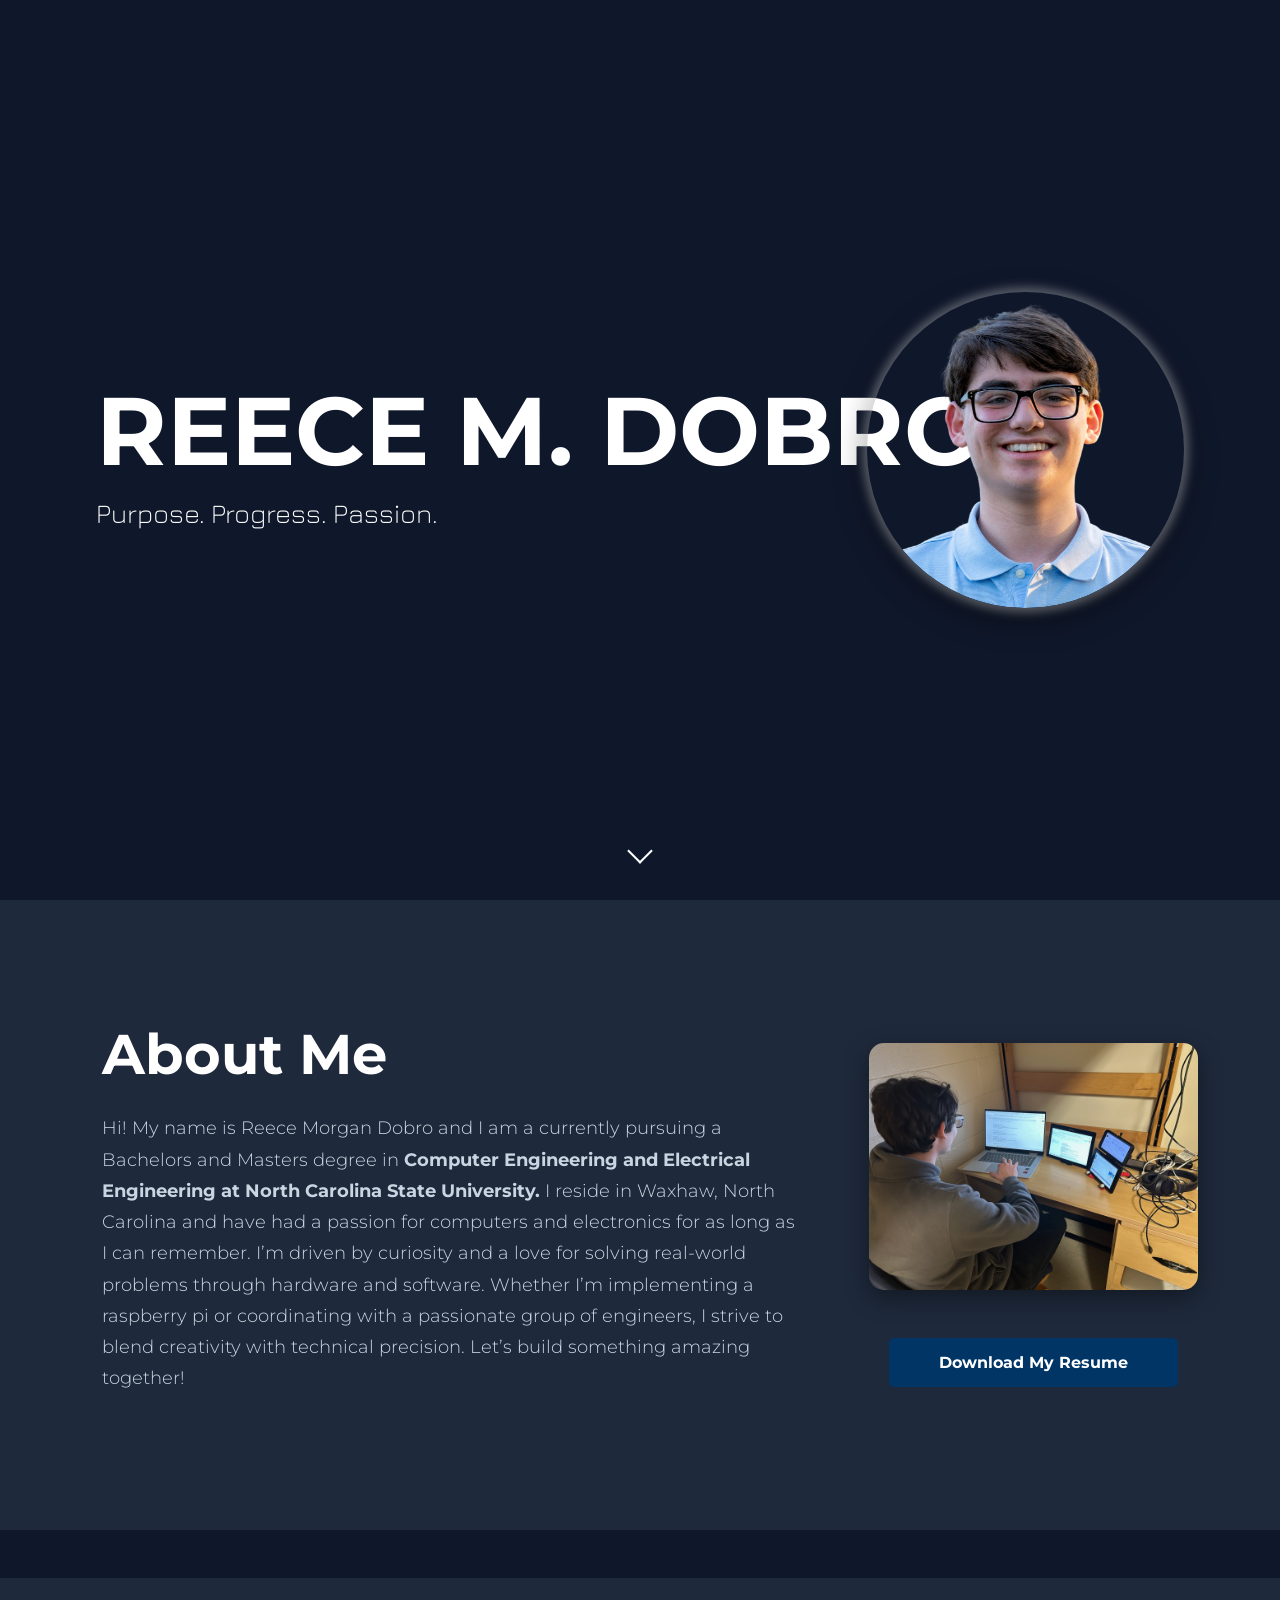
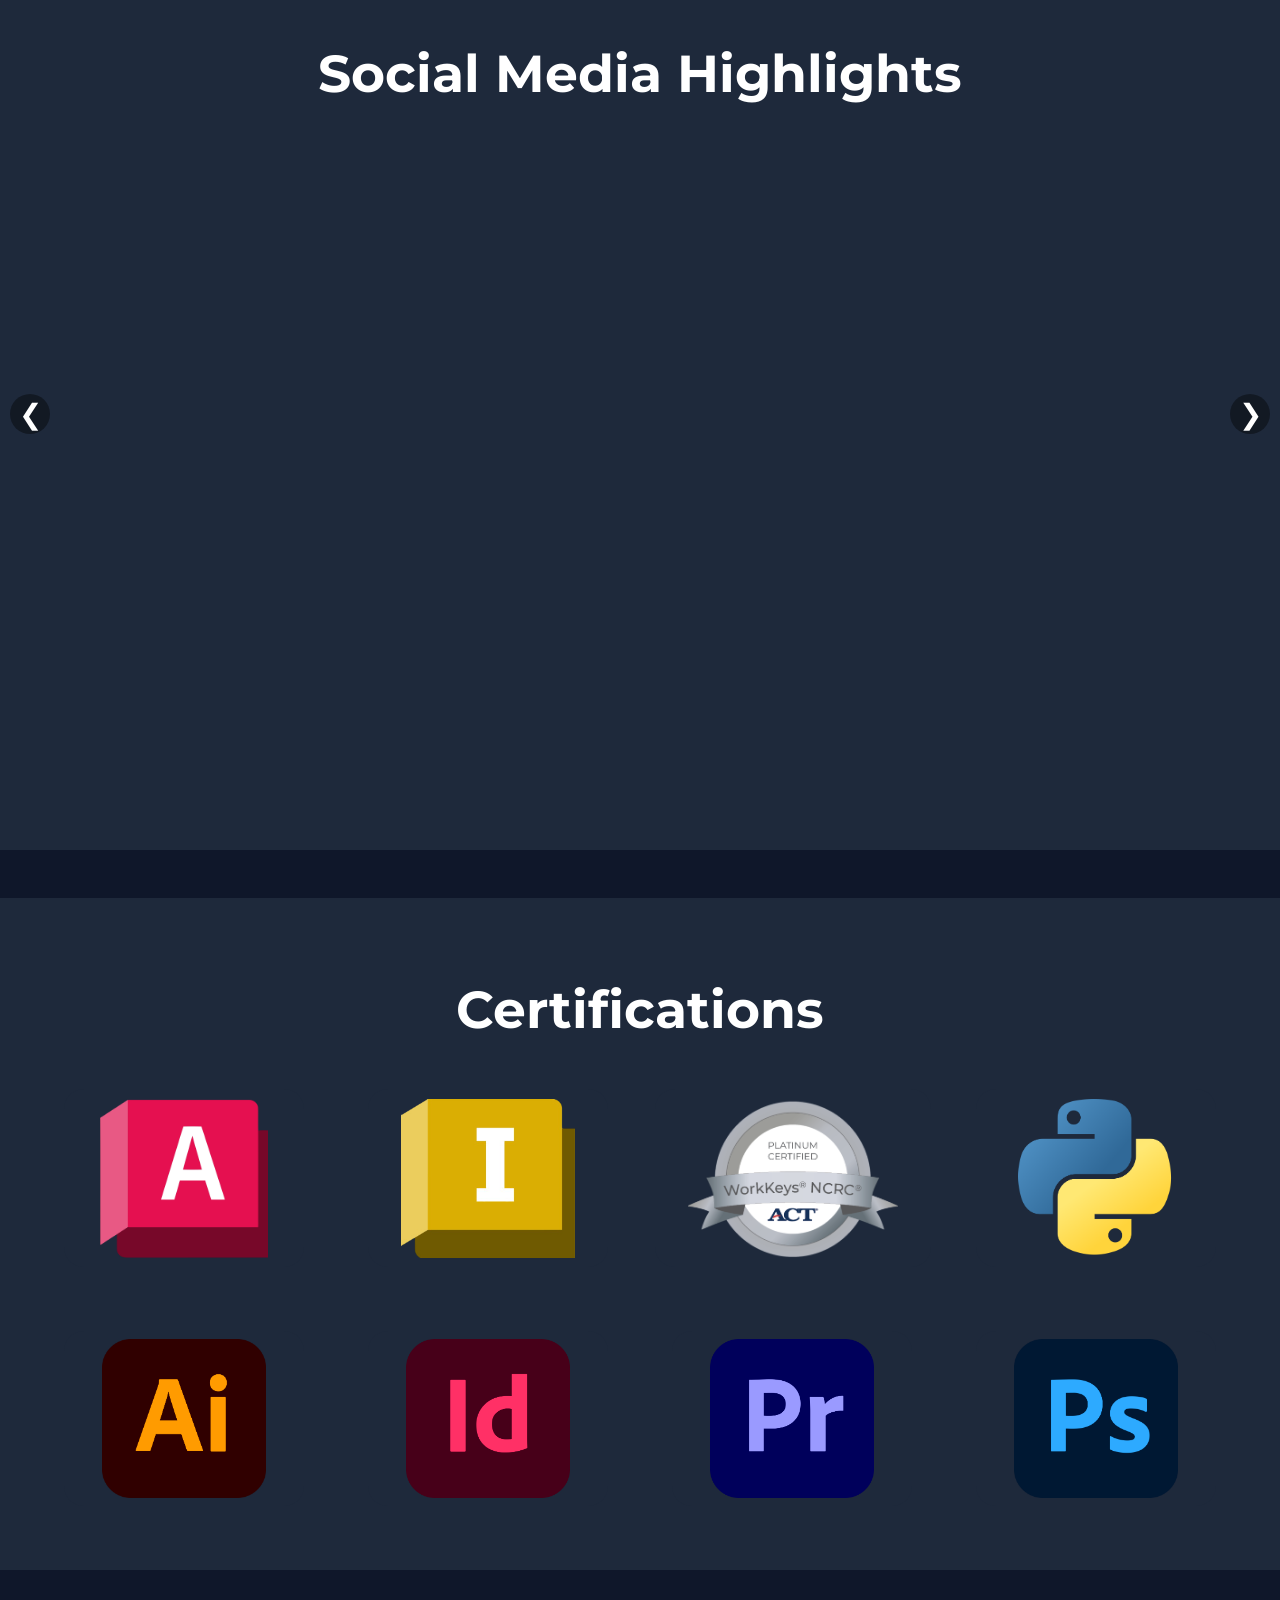
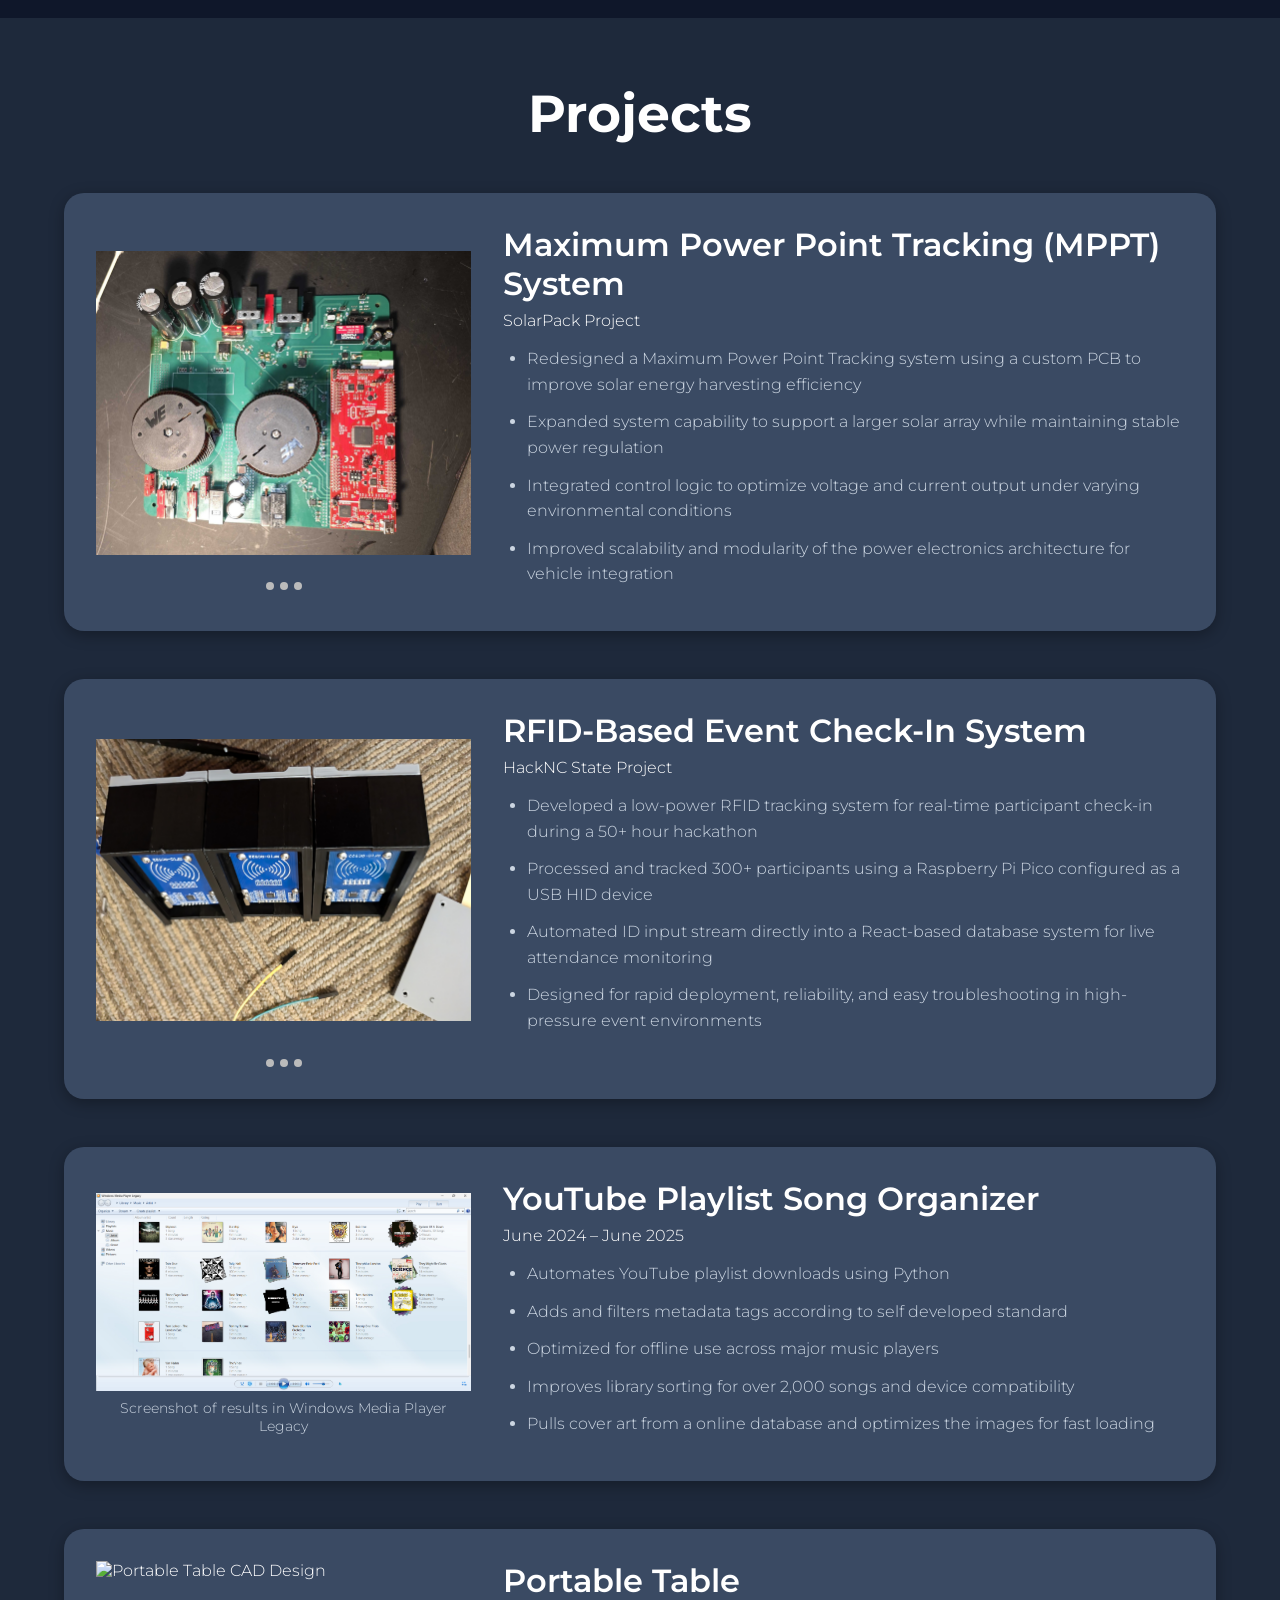
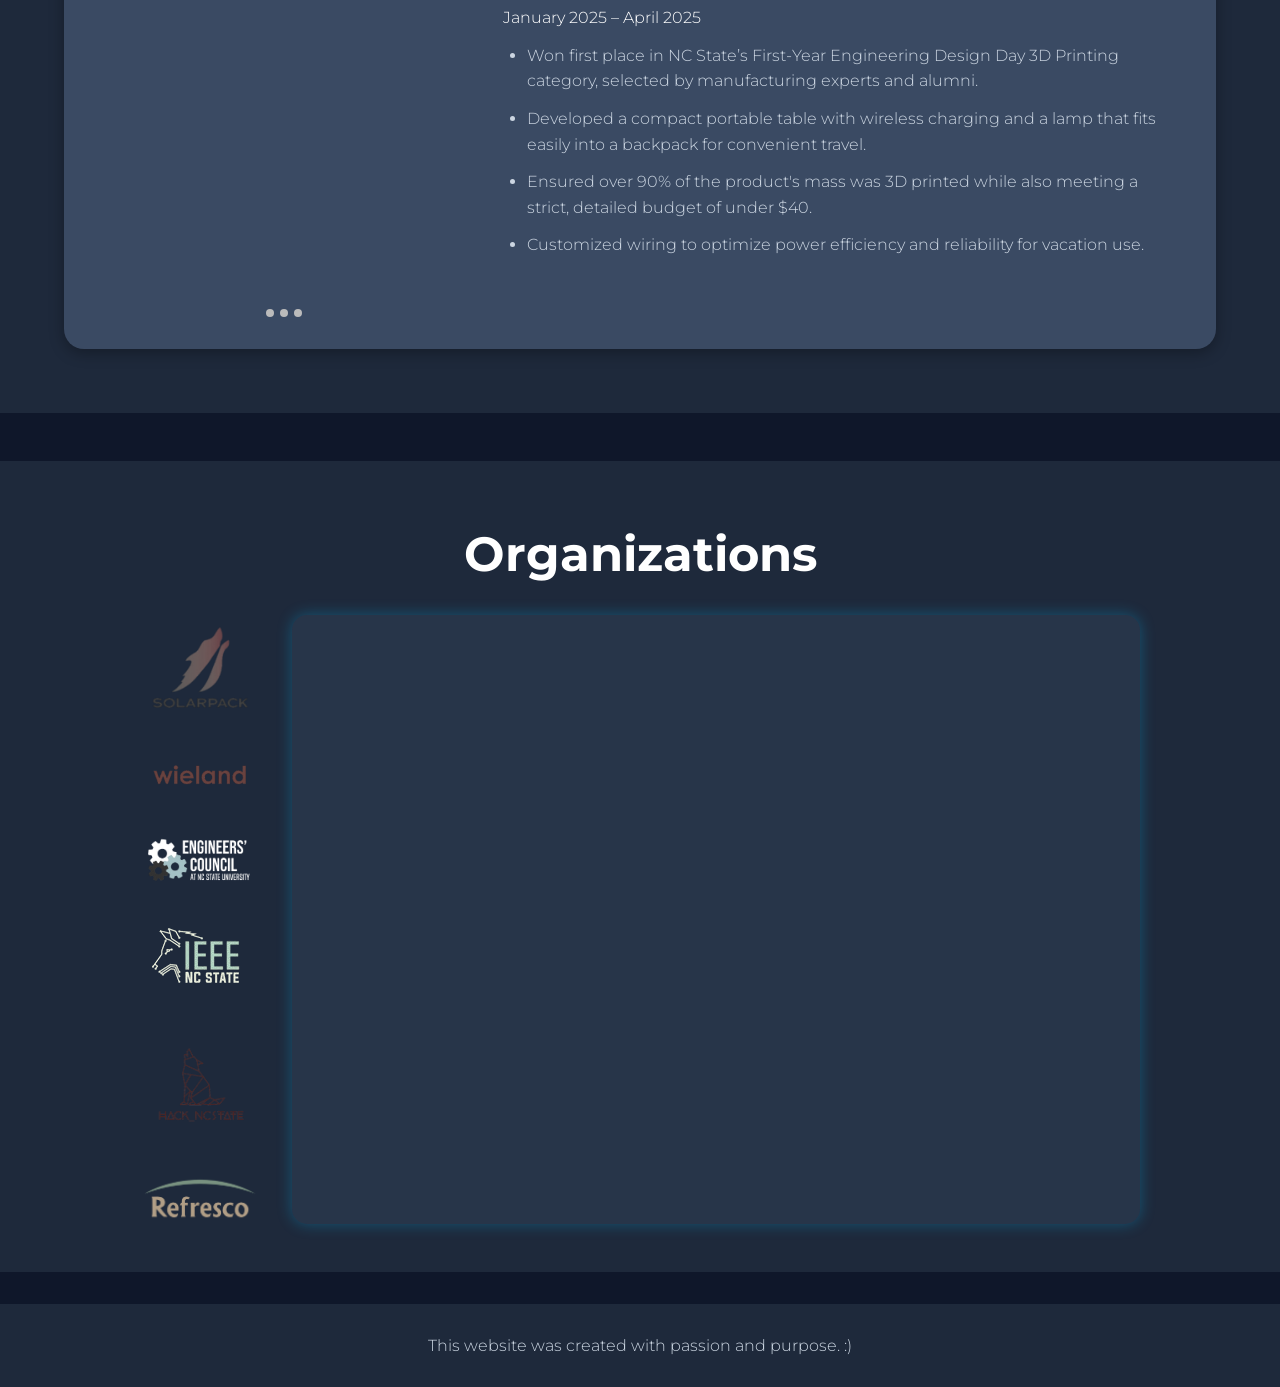
==== index.html @ e2b97d7d "g" ====
<!DOCTYPE html>
<html lang="en">
<head>
  <meta charset="UTF-8" />
  <meta name="viewport" content="width=device-width, initial-scale=1.0"/>
  <title>Reece Dobro</title>
  <link rel="icon" href="images/profile.png" type="image/png">
  <link href="https://fonts.googleapis.com/css2?family=Montserrat:wght@100;300;400;500;600;700&family=Jura:wght@100;300;400&display=swap" rel="stylesheet">  <link rel="stylesheet" href="style.css"> </head>
<body>

  <main>
    <section class="hero">
      <div class="hero-text">
        <h1>REECE M. DOBRO</h1>
        <p>Purpose. Progress. Passion.</p>
      </div>
      <div class="hero-image">
        <img  src="images/profile.png" alt="Reece M. Dobro - Professional Profile Picture" />
      </div>
	  <div class="scroll-indicator">
		<div class="arrow"></div>
	  </div>
    </section>

    <section class="about-me" id="about">
      <div class="about-me-text">
        <h2>About Me</h2>
        <p>Hi! My name is Reece Morgan Dobro and I am a currently pursuing a Bachelors and Masters degree in <strong>Computer Engineering and Electrical Engineering at North Carolina State University.</strong>  I reside in Waxhaw, North Carolina and have had a passion for computers and electronics for as long as I can remember. I’m driven by curiosity and a love for solving real-world problems through hardware and software. Whether I’m implementing a raspberry pi or coordinating with a passionate group of engineers, I strive to blend creativity with technical precision. Let’s build something amazing together! </p>
        </div>
      <div class="about-me-image">
        <img src="images/about-me.jpg" alt="Reece M. Dobro - About Me Image" class="fade-in-on-scroll">
		<div class="resume-download">
			<a href="resume.pdf"  download target="_blank" rel="noopener noreferrer" download>Download My Resume</a>  
		</div>
      </div>
    </section>
	
	
	<section class="social-slideshow">
	  <h2 class="central-heading-major">Social Media Highlights</h2>
	  
	 <div class="social-slide fade">
		<iframe src="https://www.linkedin.com/embed/feed/update/urn:li:share:7463961413191954432" height="645" width="504" frameborder="0" allowfullscreen="" title="Embedded post"></iframe>	  
	</div>

	  <div class="social-slide fade">
		<iframe src="https://www.linkedin.com/embed/feed/update/urn:li:share:7353160917502599170?collapsed=1" height="645" width="504" frameborder="0" allowfullscreen="" title="Embedded post"></iframe>	  
	</div>

	  <div class="social-slide fade">
		<div class="instagram-wrapper">
			<blockquote class="instagram-media" data-instgrm-permalink="https://www.instagram.com/p/CywC0nsKc8z/?utm_source=ig_embed&amp;utm_campaign=loading" data-instgrm-version="14" style=" background:#FFF; border:0; border-radius:3px; box-shadow:0 0 1px 0 rgba(0,0,0,0.5),0 1px 10px 0 rgba(0,0,0,0.15); margin: 1px; max-width:540px; min-width:326px; padding:0; width:99.375%; width:-webkit-calc(100% - 2px); width:calc(100% - 2px);"><div style="padding:16px;"> <a href="https://www.instagram.com/p/CywC0nsKc8z/?utm_source=ig_embed&amp;utm_campaign=loading" style=" background:#FFFFFF; line-height:0; padding:0 0; text-align:center; text-decoration:none; width:100%;" target="_blank"> <div style=" display: flex; flex-direction: row; align-items: center;"> <div style="background-color: #F4F4F4; border-radius: 50%; flex-grow: 0; height: 40px; margin-right: 14px; width: 40px;"></div> <div style="display: flex; flex-direction: column; flex-grow: 1; justify-content: center;"> <div style=" background-color: #F4F4F4; border-radius: 4px; flex-grow: 0; height: 14px; margin-bottom: 6px; width: 100px;"></div> <div style=" background-color: #F4F4F4; border-radius: 4px; flex-grow: 0; height: 14px; width: 60px;"></div></div></div><div style="padding: 19% 0;"></div> <div style="display:block; height:50px; margin:0 auto 12px; width:50px;"><svg width="50px" height="50px" viewBox="0 0 60 60" version="1.1" xmlns="https://www.w3.org/2000/svg" xmlns:xlink="https://www.w3.org/1999/xlink"><g stroke="none" stroke-width="1" fill="none" fill-rule="evenodd"><g transform="translate(-511.000000, -20.000000)" fill="#000000"><g><path d="M556.869,30.41 C554.814,30.41 553.148,32.076 553.148,34.131 C553.148,36.186 554.814,37.852 556.869,37.852 C558.924,37.852 560.59,36.186 560.59,34.131 C560.59,32.076 558.924,30.41 556.869,30.41 M541,60.657 C535.114,60.657 530.342,55.887 530.342,50 C530.342,44.114 535.114,39.342 541,39.342 C546.887,39.342 551.658,44.114 551.658,50 C551.658,55.887 546.887,60.657 541,60.657 M541,33.886 C532.1,33.886 524.886,41.1 524.886,50 C524.886,58.899 532.1,66.113 541,66.113 C549.9,66.113 557.115,58.899 557.115,50 C557.115,41.1 549.9,33.886 541,33.886 M565.378,62.101 C565.244,65.022 564.756,66.606 564.346,67.663 C563.803,69.06 563.154,70.057 562.106,71.106 C561.058,72.155 560.06,72.803 558.662,73.347 C557.607,73.757 556.021,74.244 553.102,74.378 C549.944,74.521 548.997,74.552 541,74.552 C533.003,74.552 532.056,74.521 528.898,74.378 C525.979,74.244 524.393,73.757 523.338,73.347 C521.94,72.803 520.942,72.155 519.894,71.106 C518.846,70.057 518.197,69.06 517.654,67.663 C517.244,66.606 516.755,65.022 516.623,62.101 C516.479,58.943 516.448,57.996 516.448,50 C516.448,42.003 516.479,41.056 516.623,37.899 C516.755,34.978 517.244,33.391 517.654,32.338 C518.197,30.938 518.846,29.942 519.894,28.894 C520.942,27.846 521.94,27.196 523.338,26.654 C524.393,26.244 525.979,25.756 528.898,25.623 C532.057,25.479 533.004,25.448 541,25.448 C548.997,25.448 549.943,25.479 553.102,25.623 C556.021,25.756 557.607,26.244 558.662,26.654 C560.06,27.196 561.058,27.846 562.106,28.894 C563.154,29.942 563.803,30.938 564.346,32.338 C564.756,33.391 565.244,34.978 565.378,37.899 C565.522,41.056 565.552,42.003 565.552,50 C565.552,57.996 565.522,58.943 565.378,62.101 M570.82,37.631 C570.674,34.438 570.167,32.258 569.425,30.349 C568.659,28.377 567.633,26.702 565.965,25.035 C564.297,23.368 562.623,22.342 560.652,21.575 C558.743,20.834 556.562,20.326 553.369,20.18 C550.169,20.033 549.148,20 541,20 C532.853,20 531.831,20.033 528.631,20.18 C525.438,20.326 523.257,20.834 521.349,21.575 C519.376,22.342 517.703,23.368 516.035,25.035 C514.368,26.702 513.342,28.377 512.574,30.349 C511.834,32.258 511.326,34.438 511.181,37.631 C511.035,40.831 511,41.851 511,50 C511,58.147 511.035,59.17 511.181,62.369 C511.326,65.562 511.834,67.743 512.574,69.651 C513.342,71.625 514.368,73.296 516.035,74.965 C517.703,76.634 519.376,77.658 521.349,78.425 C523.257,79.167 525.438,79.673 528.631,79.82 C531.831,79.965 532.853,80.001 541,80.001 C549.148,80.001 550.169,79.965 553.369,79.82 C556.562,79.673 558.743,79.167 560.652,78.425 C562.623,77.658 564.297,76.634 565.965,74.965 C567.633,73.296 568.659,71.625 569.425,69.651 C570.167,67.743 570.674,65.562 570.82,62.369 C570.966,59.17 571,58.147 571,50 C571,41.851 570.966,40.831 570.82,37.631"></path></g></g></g></svg></div><div style="padding-top: 8px;"> <div style=" color:#3897f0; font-family:Arial,sans-serif; font-size:14px; font-style:normal; font-weight:550; line-height:18px;">View this post on Instagram</div></div><div style="padding: 12.5% 0;"></div> <div style="display: flex; flex-direction: row; margin-bottom: 14px; align-items: center;"><div> <div style="background-color: #F4F4F4; border-radius: 50%; height: 12.5px; width: 12.5px; transform: translateX(0px) translateY(7px);"></div> <div style="background-color: #F4F4F4; height: 12.5px; transform: rotate(-45deg) translateX(3px) translateY(1px); width: 12.5px; flex-grow: 0; margin-right: 14px; margin-left: 2px;"></div> <div style="background-color: #F4F4F4; border-radius: 50%; height: 12.5px; width: 12.5px; transform: translateX(9px) translateY(-18px);"></div></div><div style="margin-left: 8px;"> <div style=" background-color: #F4F4F4; border-radius: 50%; flex-grow: 0; height: 20px; width: 20px;"></div> <div style=" width: 0; height: 0; border-top: 2px solid transparent; border-left: 6px solid #f4f4f4; border-bottom: 2px solid transparent; transform: translateX(16px) translateY(-4px) rotate(30deg)"></div></div><div style="margin-left: auto;"> <div style=" width: 0px; border-top: 8px solid #F4F4F4; border-right: 8px solid transparent; transform: translateY(16px);"></div> <div style=" background-color: #F4F4F4; flex-grow: 0; height: 12px; width: 16px; transform: translateY(-4px);"></div> <div style=" width: 0; height: 0; border-top: 8px solid #F4F4F4; border-left: 8px solid transparent; transform: translateY(-4px) translateX(8px);"></div></div></div> <div style="display: flex; flex-direction: column; flex-grow: 1; justify-content: center; margin-bottom: 24px;"> <div style=" background-color: #F4F4F4; border-radius: 4px; flex-grow: 0; height: 14px; margin-bottom: 6px; width: 224px;"></div> <div style=" background-color: #F4F4F4; border-radius: 4px; flex-grow: 0; height: 14px; width: 144px;"></div></div></a><p style=" color:#c9c8cd; font-family:Arial,sans-serif; font-size:14px; line-height:17px; margin-bottom:0; margin-top:8px; overflow:hidden; padding:8px 0 7px; text-align:center; text-overflow:ellipsis; white-space:nowrap;"><a href="https://www.instagram.com/p/CywC0nsKc8z/?utm_source=ig_embed&amp;utm_campaign=loading" style=" color:#c9c8cd; font-family:Arial,sans-serif; font-size:14px; font-style:normal; font-weight:normal; line-height:17px; text-decoration:none;" target="_blank">A post shared by Marvin Ridge High School (@marvinridgehsnc)</a></p></div></blockquote>
			<script async src="//www.instagram.com/embed.js"></script>	
		</div>
	</div>

	  <div class="social-slide fade">
		<iframe src="https://www.facebook.com/plugins/post.php?href=https%3A%2F%2Fwww.facebook.com%2Fucpscareerready%2Fposts%2Fpfbid02ZGpMa6g8NK2LsJiwZWteMhdTRPNmSC2hoQUy2keLkjN61eJhUpCdzyEMQrjCyR2ql&show_text=false&width=500" width="500" height="374" style="border:none;overflow:hidden" scrolling="no" frameborder="0" allowfullscreen="true" allow="autoplay; clipboard-write; encrypted-media; picture-in-picture; web-share"></iframe>
	  </div>

	  <!-- Arrows -->
	  <button class="prev" onclick="changeSocialSlide(-1)">&#10094;</button>
	  <button class="next" onclick="changeSocialSlide(1)">&#10095;</button>

	  <!-- Dots for navigation -->
	  <div class="social-dots-container">
		<span class="dot" onclick="currentSocialSlide(1)"></span>
		<span class="dot" onclick="currentSocialSlide(2)"></span>
		<span class="dot" onclick="currentSocialSlide(3)"></span>
		<span class="dot" onclick="currentSocialSlide(4)"></span>
	  </div>
	</section>


	<section class="certs">
	<h2 class="central-heading">Certifications</h2>
	  <div class="cert-grid-container">
		<div class="cert-grid-item">
		  <img src="images/icon_1.png" alt="Project 1">
		  <div class="cert-overlay">
			<h3>Autodesk AutoCAD</h3>
			<p> Certified in AutoCAD in 2022 by Certiport.</p>
		  </div>
		</div>
		<div class="cert-grid-item">
		  <img src="images/icon_2.png" alt="Project 2">
		  <div class="cert-overlay">
			<h3>Autodesk Inventor</h3>
			<p>Certified in Autodesk Inventor in 2023 by Certiport.</p>
		  </div>
		</div>
		<div class="cert-grid-item">
		  <img src="images/icon_3.png" alt="Project 3">
			<div class="cert-overlay">
			<h3>ACT WorkKeys </h3>
			<p>Received the highest possible score on the ACT WorkKeys, an assessment measuring key skills for workplace success.</p>
		  </div>
		</div>
		<div class="cert-grid-item">
		  <img src="images/icon_4.png" alt="Project 4">
		  <div class="cert-overlay">
			<h3>Python MTA</h3>
			<p>Certified in Python through the Microsoft Technology Associate (MTA) program in 2022.</p>
		  </div>
		</div>
		<div class="cert-grid-item">
		  <img src="images/icon_5.png" alt="Project 5">
		  <div class="cert-overlay">
			<h3>Adobe Illustrator</h3>
			<p>Certified by Certiport in 2021.</p>
		  </div>
		</div>
		<div class="cert-grid-item">
		  <img src="images/icon_6.png" alt="Project 6">
		  <div class="cert-overlay">
			<h3>Adobe InDesign</h3>
			<p>Certified by Certiport in 2021.</p>
		  </div>
		</div>
		<div class="cert-grid-item">
		  <img src="images/icon_7.png" alt="Project 7">
		  <div class="cert-overlay">
			<h3>Adobe Photoshop</h3>
			<p>Certified by Certiport in 2022.</p>
		  </div>
		</div>
		<div class="cert-grid-item">
		  <img src="images/icon_8.png" alt="Project 8">
		  <div class="cert-overlay">
		    <h3>Adobe Premiere Pro</h3>
		    <p>Certified by Certiport in 2023.</p>
		   </div>
		  </div>
		</div>
	</section>
	<section class="projects" id="projects">
	  <h2 class="central-heading-major">Projects</h2>
	  <div class="project-card">
		  <div class="slideshow-wrapper">
		  <div class="slideshow-container mppt-slides">
			<div class="slide fade">
			  <img src="images/mppt1.jpg" alt="MPPT PCB Design">
			</div>
			<div class="slide fade">
			  <img src="images/mppt2.jpg" alt="MPPT Testing Setup">
			</div>
			<div class="slide fade">
			  <img src="images/mppt3.png" alt="Solar Array Integration">
			</div>
		  </div>

		  <div class="dots-container">
			<span class="dot mppt-dot" onclick="currentMPPTSlide(1)"></span>
			<span class="dot mppt-dot" onclick="currentMPPTSlide(2)"></span>
			<span class="dot mppt-dot" onclick="currentMPPTSlide(3)"></span>
		  </div>
		</div>

		  <div class="project-details">
			<h3 class="project-title">Maximum Power Point Tracking (MPPT) System</h3>
			<p class="project-date-range">SolarPack Project</p>

			<ul>
			  <li>Redesigned a Maximum Power Point Tracking system using a custom PCB to improve solar energy harvesting efficiency</li>
			  <li>Expanded system capability to support a larger solar array while maintaining stable power regulation</li>
			  <li>Integrated control logic to optimize voltage and current output under varying environmental conditions</li>
			  <li>Improved scalability and modularity of the power electronics architecture for vehicle integration</li>
			</ul>
		  </div>
		</div>
		<div class="project-card">
		 <div class="slideshow-wrapper">
		  <div class="slideshow-container rfid-slides">
			<div class="slide fade">
			  <img src="images/rfid1.png" alt="RFID System Hardware">
			</div>
			<div class="slide fade">
			  <img src="images/rfid2.png" alt="Raspberry Pi Pico Setup">
			</div>
			<div class="slide fade">
			  <img src="images/rfid3.png" alt="Scematic">
			</div>
		  </div>

		  <div class="dots-container">
			<span class="dot rfid-dot" onclick="currentRFIDSlide(1)"></span>
			<span class="dot rfid-dot" onclick="currentRFIDSlide(2)"></span>
			<span class="dot rfid-dot" onclick="currentRFIDSlide(3)"></span>
		  </div>
		</div>

  <div class="project-details">
    <h3 class="project-title">RFID-Based Event Check-In System</h3>
    <p class="project-date-range">HackNC State Project</p>

    <ul>
      <li>Developed a low-power RFID tracking system for real-time participant check-in during a 50+ hour hackathon</li>
      <li>Processed and tracked 300+ participants using a Raspberry Pi Pico configured as a USB HID device</li>
      <li>Automated ID input stream directly into a React-based database system for live attendance monitoring</li>
      <li>Designed for rapid deployment, reliability, and easy troubleshooting in high-pressure event environments</li>
    </ul>
  </div>
</div>
	  <div class="project-card">

		<div class="slideshow-wrapper">
		  <div class="slide2">
		  <img src="images/Music_project.png" alt="Offline Playlist Downloader" />
		  <p class="project-caption">Screenshot of results in Windows Media Player Legacy</p>
		</div>
		</div>	
		<div class="project-details">
		 <h3 class="project-title">YouTube Playlist Song Organizer</h3>
		 <p class="project-date-range">June 2024 – June 2025</p>
		  <ul>
			<li>Automates YouTube playlist downloads using Python</li>
			<li>Adds and filters metadata tags according to self developed standard </li>
			<li>Optimized for offline use across major music players</li>
			<li>Improves library sorting for over 2,000 songs and device compatibility</li>
			<li>Pulls cover art from a online database and optimizes the images for fast loading</li>
		  </ul>
		</div>
	  </div>
	  <div class="project-card">
		<div class="slideshow-wrapper">
  <div class="slideshow-container table-slides">
    
    <div class="slide fade">
      <img src="images/desk1.jpg" alt="Portable Table CAD Design">
    </div>

    <div class="slide fade">
      <img src="images/desk2.jpg" alt="Portable Table Prototype">
    </div>

    <div class="slide fade">
      <img src="images/desk3.jpg" alt="Portable Table Features and Assembly">
    </div>

  </div>

  <div class="dots-container">
    <span class="dot table-dot" onclick="currentTableSlide(1)"></span>
    <span class="dot table-dot" onclick="currentTableSlide(2)"></span>
    <span class="dot table-dot" onclick="currentTableSlide(3)"></span>
  </div>
</div>

	   <div class="project-details">
		<h3 class="project-title">Portable Table </h3>
		<p class="project-date-range">January 2025 – April 2025</p>
		<ul>
		  <li>Won first place in NC State’s First-Year Engineering Design Day 3D Printing category, selected by manufacturing experts and alumni.</li>
		  <li>Developed a compact portable table with wireless charging and a lamp that fits easily into a backpack for convenient travel.</li>
		  <li>Ensured over 90% of the product's mass was 3D printed while also meeting a strict, detailed budget of under $40.</li>
		  <li>Customized wiring to optimize power efficiency and reliability for vacation use.</li>
		</ul>
	   </div>
		   
	</div>
	</section>
	<section class="organizations">
		<h2 class="central-heading-major">Organizations</h2>
		<div class="org-container">
			<div class="org-logos">
			  <div class="org-logo" data-org="org1">
				<img src="images/solarpack.png" alt="IEEE Logo" />
			  </div>

			  <div class="org-logo" data-org="org2">
				<img src="images/wieland.png" alt="Robotics Club Logo" />
			  </div>

			  <div class="org-logo" data-org="org3">
				<img src="images/council.png" alt="SWE Logo" />
			  </div>

			  <div class="org-logo" data-org="org4">
				<img src="images/ieee.png" alt="Volunteer Group Logo" />
			  </div>

			  <div class="org-logo" data-org="org5">
				<img src="images/hackncsu.png" alt="HackNC State Logo" />
			  </div>

			  <div class="org-logo" data-org="org6">
				<img src="images/refresco.png" alt="Refresco Logo" />
			  </div>

			
			</div>
			<div class="org-info">
			<div class="org-details" id="org1">
				<h3>NC State SolarPack</h3>
				<img src="images/solarpackmain.jpg" alt="IEEE Event" />
				<p>Contribute to the design, integration, and optimization of electrical systems for a solar-powered vehicle platform. Support wiring, troubleshooting, and system validation across both low-voltage and high-voltage subsystems to ensure reliability and performance. Configure and reprogram custom PCBs for decentralized automotive communication systems, enabling robust inter-module data exchange. Collaborate closely with mechanical engineering teams to integrate electrical systems through CAN bus architecture for seamless vehicle operation. Led the redesign of a Maximum Power Point Tracking (MPPT) system using a custom PCB to support an expanded solar array, improving overall energy harvesting capability and system scalability.</p>
			</div>
			<div class="org-details" id="org2">
				<h3>Wieland Copper Products</h3>
				<img src="images/wie.jpg" alt="Robotics Club" />
				<p>Supported manufacturing and process improvement initiatives in a high-volume copper production environment. Applied additive manufacturing and reverse engineering to diagnose, repair, and redesign critical production components, improving prototyping reliability and reducing tooling costs by 77%. Developed Python-based data extraction and visualization tools to assist engineers in identifying welding and process inefficiencies, improving diagnostic speed and decision-making. Automated SAP Bill of Materials (BOM) workflows, saving approximately $6,300 while improving update accuracy and reducing manual workload. Designed and implemented an automated cleaning system using PLC-based controls and solenoid valves, reducing projected system costs by 20%. Collaborated with engineering teams to streamline workflows, enhance tooling design, and improve overall manufacturing efficiency and system reliability.	</p>
			</div>
			<div class="org-details" id="org3">
				<h3>NC State Engineer's Council</h3>
				<img src="images/sol.jpg" alt="SWE Meeting" />
				<p>The NC State Engineer’s Council is a student-led organization dedicated to connecting engineering students with industry, faculty, and professional development opportunities across campus. As a Webmaster, I helped lead a full website redesign focused on improving usability, performance, and visual consistency. Working alongside CS and UX teams, we modernized the platform to better represent the organization and improve accessibility for students and partners. Also led engagement with industry professionals, culminating in a collaberative "speaker series" event with Prolec GE.</p>
			</div>
			<div class="org-details" id="org4">
				<h3>NCSU IEEE</h3>
				<img src="images/ieeesample.jpg" alt="Volunteer Event" />
			<p> As a technical member, I contributed to circuit design, embedded programming, and sensor integration using microcontrollers such as Arduino. I worked on systems involving SPI communication and real-time data exchange, and helped develop an energy-efficient room control project using PID-based control strategies to reduce power consumption and improve system efficiency.</p>
			</div>
			<div class="org-details" id="org5">
		  <h3>HackNC State</h3>
		  <img src="images/hackncsu.jpg" alt="HackNC Event" />
		  <p>
			Served as a Logistics Organizer for HackNC State, supporting the coordination and execution of a 50+ hour hackathon event with 300+ participants. Developed a low-power RFID check-in system using a Raspberry Pi Pico to streamline participant tracking and automate registration workflows. Focused on system reliability, rapid deployment, and maintainability to ensure smooth event operations across multiple teams.
		  </p>
		</div>
		<div class="org-details" id="org6">
		  <h3>Refresco Beverages</h3>
		  <img src="images/refresco.jpg" alt="Refresco Manufacturing Facility" />
		  <p>
			Completed a summer internship in a high-volume beverage manufacturing environment, gaining exposure to automation systems, HMI interfaces, and industrial control processes. Supported operational improvements by shadowing operators across production lines and learning real-world applications of process control, quality assurance, and maintenance workflows. Built foundational understanding of large-scale bottling systems and industrial automation architecture.
		  </p>
		</div>
		
	</section>
		<a href="writing-samples.html" class="writing-button">
	Writing Samples ->
	</a>
	
  </main>

  <footer>
    <p>This website was created with passion and purpose. :)</p>
    </footer>

 <script>
// =========================
// FADE-IN ON SCROLL
// =========================
const fadeElements = document.querySelectorAll('.fade-in-on-scroll');

const observer = new IntersectionObserver(entries => {
  entries.forEach(entry => {
    if (entry.isIntersecting) {
      entry.target.classList.add('visible');
      observer.unobserve(entry.target);
    }
  });
}, {
  threshold: 0.5
});

fadeElements.forEach(el => observer.observe(el));


// =========================
// HERO SCROLL INDICATOR
// =========================
window.addEventListener('scroll', () => {
  const indicator = document.querySelector('.scroll-indicator');
  if (!indicator) return;

  if (window.scrollY >= 250) {
    indicator.classList.add('hidden');
  } else {
    indicator.classList.remove('hidden');
  }
});


// =========================
// SOCIAL SLIDESHOW
// =========================
let socialSlideIndex = 1;
showSocialSlides(socialSlideIndex);

function showSocialSlides(n) {
  let slides = document.getElementsByClassName("social-slide");
  let dots = document.getElementsByClassName("dot");

  if (n > slides.length) socialSlideIndex = 1;
  if (n < 1) socialSlideIndex = slides.length;

  for (let i = 0; i < slides.length; i++) {
    slides[i].style.display = "none";
  }

  for (let i = 0; i < dots.length; i++) {
    dots[i].classList.remove("active");
  }

  slides[socialSlideIndex - 1].style.display = "block";
  if (dots[socialSlideIndex - 1]) {
    dots[socialSlideIndex - 1].classList.add("active");
  }
}

function changeSocialSlide(n) {
  socialSlideIndex += n;
  showSocialSlides(socialSlideIndex);
}

function currentSocialSlide(n) {
  socialSlideIndex = n;
  showSocialSlides(socialSlideIndex);
}


// =========================
// GENERIC SLIDESHOW FACTORY
// =========================
function createSlideshow(containerSelector, interval = 6000) {
  let index = 1;

  const container = document.querySelector(containerSelector);
  if (!container) return null;

  const slides = container.querySelectorAll(".slide");
  const dots = container.querySelectorAll(".dot");

  function show(n) {
    if (slides.length === 0) return;

    if (n > slides.length) index = 1;
    if (n < 1) index = slides.length;

    slides.forEach(s => (s.style.display = "none"));
    dots.forEach(d => d.classList.remove("active"));

    slides[index - 1].style.display = "block";
    if (dots[index - 1]) dots[index - 1].classList.add("active");
  }

  function next() {
    index++;
    show(index);
  }

  function goTo(n) {
    index = n;
    show(index);
  }

  show(index);

  setInterval(next, interval);

  return { next, goTo };
}
	const writingButton = document.querySelector(".writing-button");

window.addEventListener("scroll", () => {
  if (!writingButton) return;

  const scrollY = window.scrollY;
  const windowHeight = window.innerHeight;
  const docHeight = document.documentElement.scrollHeight;

  const nearBottom = scrollY + windowHeight >= docHeight - 500;

  if (nearBottom) {
    writingButton.classList.add("show");
  } else {
    writingButton.classList.remove("show");
  }
});

// =========================
// PROJECT SLIDESHOWS
// =========================
const table = createSlideshow(".table-slides", 7000);
const mppt = createSlideshow(".mppt-slides", 7000);
const rfid = createSlideshow(".rfid-slides", 7000);


// =========================
// ORGANIZATION HOVER LOGIC
// =========================
document.addEventListener("DOMContentLoaded", () => {
  const logos = document.querySelectorAll('.org-logo');
  const details = document.querySelectorAll('.org-details');
  const container = document.querySelector('.org-logos');

  function showOrg(id) {
    details.forEach(d => {
      d.classList.toggle('active', d.id === id);
    });
  }

  function clearOrg() {
    details.forEach(d => d.classList.remove('active'));
  }

  logos.forEach(logo => {
    const id = logo.getAttribute('data-org');

    // Desktop hover
    logo.addEventListener('mouseenter', () => {
      if (window.innerWidth > 768) {
        showOrg(id);
      }
    });

    // Mobile tap
    logo.addEventListener('click', () => {
      if (window.innerWidth <= 768) {
        const target = document.getElementById(id);
        target.classList.toggle('active');
      }
    });
  });

  // Desktop: keep last hovered (NO reset)
  if (container) {
    container.addEventListener('mouseleave', () => {
      if (window.innerWidth <= 768) return;
      // do nothing (sticky behavior)
    });
  }
});
</script>

</body>
</html>
---- style.css ----
* {
  margin: 0;
  padding: 0;
  box-sizing: border-box;
}

body {
  background-color: #0f172a;
  font-family: 'Montserrat', sans-serif;
  font-weight: 300;
  overflow-x: hidden;
  color: #ffffff; /* Set default text color */
}

/* Hero */
.hero {
  position: relative;
  display: flex;
  align-items: center;
  justify-content: space-between;
  min-height: 100vh;
  padding: 2rem 5vw;
  gap: 2rem;
  flex-wrap: wrap;

}
.scroll-indicator .arrow {
  width: 18px;
  height: 18px;
  margin: 8px auto 0;

  border-left: 2px solid #fff;
  border-bottom: 2px solid #fff;

  /* clean down arrow */
  transform: rotate(-45deg);

  opacity: 0;

  animation: fadeInAfterDelay 1s forwards, bounce 1.5s infinite;
  animation-delay: 4s, 0s;
}

/* fade in */
@keyframes fadeInAfterDelay {
  to {
    opacity: 1;
  }
}

/* IMPORTANT: no transform here except translateY */
@keyframes bounce {
  0%, 20%, 50%, 80%, 100% {
    transform: rotate(-45deg) translateY(0);
  }
  40% {
    transform: rotate(-45deg) translateY(8px);
  }
  60% {
    transform: rotate(-45deg) translateY(4px);
  }
}

/* container safety */
.scroll-indicator {
  position: absolute;
  bottom: 40px;
  left: 50%;
  transform: translateX(-50%);
  display: flex;
  flex-direction: column;
  align-items: center;
  color: #fff;
}

.scroll-indicator.hidden {
  opacity: 0;
  pointer-events: none;
}
.hero-text {
  flex: 1;
  min-width: 300px;
  opacity: 0;
 

  transform: translateX(-100px);
  animation: fadeSlideIn 1.2s ease forwards;
  animation-delay: 0.2s;
  padding-left: 2rem;
}




.resume-download {
  margin-top: 3rem; /* space between image and button */
}

.resume-download a {
  display: inline-block;
  padding: 15px 50px;
  background-color: #003566;
  color: white;
  font-weight: bold;
  text-decoration: none;
  border-radius: 5px;
  transition: background-color 0.3s ease;
}

.resume-download a:hover {
  background-color: #005bb5;
}

.hero-text h1 {
  font-size: clamp(2rem, 8vw, 6rem);
  font-family: 'Montserrat', sans-serif;
  white-space: nowrap;
  color: #ffffff;
}

.hero-text p {
  font-size: 1.7rem;
  margin-top: 0.5rem;
  font-family: 'Jura', sans-serif;
  animation: fadeSlideIn 1s ease forwards;
  animation-delay: .8s;
  opacity: 0;
  color: #ffffff;
}

@keyframes fadeSlideIn {
  from {
    opacity: 0;
    transform: translateX(-100px);
  }
  to {
    opacity: 1;
    transform: translateX(0);
  }
}

@keyframes fadeSlideInRight {
  from {
    opacity: 0;
    transform: translateX(100px);
  }
  to {
    opacity: 1;
    transform: translateX(0);
  }
}

.hero-image {
  flex: 1;
  display: flex;
  justify-content: flex-end;
  align-items: center;
  padding-right: 2rem;
  min-width: 250px;
  opacity: 0;
  transform: translateX(100px);
  animation: fadeSlideInRight 1.2s ease forwards;
  animation-delay: 1.2s;
}

.hero-image img {
  width: 60%;
  max-width: 400px;
  border-radius: 50%;
  box-shadow: 0 0 10px 5px rgba(255, 255, 255, 0.3),
              0 10px 30px rgba(0,0,0,0.5);
  aspect-ratio: 1 / 1;
  object-fit: cover;
}


.about-me {
  display: flex;
  align-items: center;
  justify-content: center;
  padding: 5rem 5vw;
  background-color: #1e293b;
  gap: 3rem;
  flex-wrap: wrap;
  min-height: 70vh;
}

.about-me-text {
 margin-left: 3vw;
  flex: 4;
  min-width: 300px;
  max-width: 700px;
  text-align: left;
}


.about-me-text h2 {
  font-family: 'Montserrat', sans-serif;
  font-size: clamp(2rem, 5vw, 3.5rem);
  margin-bottom: 1.5rem;
  color: #ffffff;
}

.about-me-text p {
  font-size: 1.15rem;
  line-height: 1.7;
  margin-bottom: 1rem;
  color: #cbd5e1;
}
.instagram-media {
  margin-left: auto !important;
  margin-right: auto !important;
  display: block !important;
}
.about-me-image {
  flex: 1;
  display: flex;
  justify-content: center;
  align-items: center;
  min-width: 250px;
  text-align: center;
  flex-direction: column;
}

.about-me-image img {
  width: 90%;
  max-width: 500px;
  border-radius: 15px;
  box-shadow: 0 8px 25px rgba(0,0,0,0.4);
  opacity: 0;
  transition: opacity 1s ease-out;
}


.about-me-image img.fade-in-on-scroll.visible {
  opacity: 1;
}


.social-slideshow {
  position: relative; /* needed for arrows positioning */
  margin: 3rem auto;
  background-color: #1e293b;
  padding: 1rem 2rem 3rem 2rem;
  color: white;
  text-align: center;
}

.social-slideshow .prev,
.social-slideshow .next {
  cursor: pointer;
  position: absolute;
  top: 50%;
  width: 40px;
  height: 40px;
  margin-top: -20px; /* center vertically */
  color: white;
  background-color: rgba(0,0,0,0.4);
  border: none;
  border-radius: 50%;
  font-size: 28px;
  user-select: none;
  transition: background-color 0.3s ease;
  display: flex;
  align-items: center;
  justify-content: center;
  z-index: 10;
}

.social-slideshow .prev:hover,
.social-slideshow .next:hover {
  background-color: rgba(0,0,0,0.7);
}

.social-slideshow .prev {
  left: 10px;
}

.social-slideshow .next {
  right: 10px;
}

.central-heading {
    text-align: center;
    padding-top: 5rem;
    font-family: 'Montserrat', sans-serif;

    font-size: clamp(2.25rem, 5vw, 3.25rem);
     margin: 2rem;
    margin-bottom: 1rem;
    color: #ffffff;
}

.certs {
  background-color: #1e293b; 
  margin-bottom: 3rem;
}





.cert-grid-item:nth-child(3) {
  width: 115%;
  padding: .1rem;
  transform: translateX(-17px);
  height: auto;
}

/* Certificate Grid Container */
.cert-grid-container {
  margin-top: 1rem;
  display: grid;
  grid-template-columns: repeat(4, 1fr); /* default 4 columns */
  grid-template-rows: repeat(2, auto);   /* default 2 rows */
  gap: 4rem;                             /* spacing between grid items */
  padding: 2rem 5vw;
  padding-bottom: 5vw;
}

/* Individual Grid Item */
.cert-grid-item {
  position: relative;
  border-radius: 20px;
  overflow: hidden;
  background-color: #1e293b;
  display: flex;
  justify-content: center;
  align-items: center;
  height: auto;
  transition: transform 0.3s ease;
}

/* Certificate Image */
.cert-grid-item img {
  max-width: 120%;
  max-height: 175px;
  width: auto;
  height: auto;
  object-fit: contain;
  display: block;
  padding: 0.5rem;
  transition: transform 0.3s ease;
}

/* Hover effect for image */
.cert-grid-item:hover img {
  transform: scale(1.05);
}

/* Overlay */
.cert-overlay {
  position: absolute;
  bottom: 0;
  width: 100%;
  text-align: center;
  background: rgba(0, 0, 0, 0.65);
  color: #fff;
  padding: 0.75rem;
  opacity: 0;
  transition: opacity 0.3s ease;
  border-radius: 15px;
  
}
.project-card {
  transition: transform 0.3s ease, box-shadow 0.3s ease;
}

.project-card:hover {
  transform: translateY(-5px);
  box-shadow: 0 10px 25px rgba(0,0,0,0.5);
}

/* Show overlay on hover */
.cert-grid-item:hover .cert-overlay {
  opacity: 1;
}



.cert-overlay h3 {
  margin: 0 0 5px;
  font-size: 16px;
}

.cert-overlay p {
  margin: 0;
  font-size: 13px;
}

.projects {
  padding: 1rem 5vw;
  background-color: #1e293b; 
}
 
.central-heading-major {
    text-align: center;
    font-family: 'Montserrat', sans-serif;
    font-size: clamp(2.25rem, 5vw, 3.25rem);
    margin: 3rem;
    color: #ffffff;
}	
	
.project-card {
  display: flex;
  align-items: flex-start;  /* align top */
  gap: 2rem;
  margin-bottom: 3rem;
  flex-wrap: nowrap;        /* prevent wrapping to keep side-by-side */
  padding: 2rem;
  border-radius: 20px;
  background-color: #3a4a63;
  box-shadow: 0 4px 15px rgba(0,0,0,0.3);
}
.slideshow-wrapper {
  display: flex;
  flex-direction: column;   /* stack children vertically */
  align-items: center;      /* center them horizontally */
  width: 600px;             /* same width as slideshow-container */
  margin: auto;
}

.slideshow-container {
  position: relative;
  width: 100%;             /* fill wrapper width */
  height: 338px;
  overflow: hidden;
}

.slide {
  position: absolute;
  top: 0; left: 0;
  width: 100%;
  height: 100%;
  display: none;
}

.slide img {
  width: 100%;
  height: 100%;
  object-fit: contain;
  display: block;
  margin: auto;
}



.slide2 img {
  width: 100%;
  height: 100%;
  object-fit: contain;
  display: block;
  margin: auto;
}

.dots-container {
  margin-top: 10px;
  display: flex;
  justify-content: center;
  gap: 6px;
  width: 100%; /* so dots container fills the wrapper width */
}

.dot {
  height: 8px;
  width: 8px;
  background-color: #bbb;
  border-radius: 50%;
  cursor: pointer;
  transition: background-color 0.3s ease;
}

.dot.active {
  background-color: #717171;
}



.project-details {
      /* align text inside to the right */
  margin-left: auto;    /* push this block all the way right inside flex */
  padding-left: 0;      /* remove left padding if any */
  max-width: 800px;     /* keep your max width if you want */
  width: 100%;          /* make sure it can fill available space */
  box-sizing: border-box; /* include padding in width */
}

.project-image {
  text-align: center;
}




.project-caption {
  color: #cbd5e1;
  font-size: 0.9rem;
  margin-top: 0.5rem;
   text-align: center;
}


.project-date-range {
	font-weight: 300;
  margin-top: .5rem;
	margin-bottom: 1rem;

}

.project-title {
    font-family: 'Montserrat', sans-serif;
	font-weight: 600;
    font-size: clamp(1rem, 5vw, 2rem);
    margin-bottom: .1 rem;
    color: #ffffff;	
}

.project-details ul {
  list-style-type: disc;
  padding-left: 1.5rem;
  color: #cbd5e1;
  
}

.project-details li {
  margin-bottom: 0.75rem;
  font-size: 1rem;
  line-height: 1.6;
}




.fade {
  animation: fadeEffect 2s ease-in-out;
}

@keyframes fadeEffect {
  from {opacity: .2}
  to {opacity: 1}
}

.organizations {
  margin-top: 3rem;
  background-color: #1e293b;
  padding-top: 1rem;
  padding-left: 5vw;
  padding-right: 5vw;
  padding-bottom: 3rem;
  color: #cbd5e1;
}

.organizations h2 {
  font-family: 'Montserrat', sans-serif;
  font-size: clamp(2rem, 4vw, 3rem);
  margin-bottom: 2rem;
  color: #fff;
  text-align: center;
}

.org-container {
  display: flex;
  justify-content: center;
  gap: 2rem;
  max-width: 1000px;

  margin: 0 auto;
}

.org-logos {
  display: flex;
  flex-direction: column;
  gap: 2rem;
  width: 120px; /* narrow column for logos */
  align-items: center;
}


}
.org-logos {
  display: flex;
  flex-direction: column;
  gap: 2rem;
  align-items: center;

  flex-shrink: 0;   /* prevents shrinking */
}

.org-logo img {
  width: 100%;
  display: block;
  object-fit: contain;
  filter: grayscale(80%);
  transition: filter 0.3s ease;
}

.org-logo:hover img {
  filter: grayscale(0%);
  box-shadow: 0 0 15px #00bfff;
}

.org-logo {
  border-radius: 12px;
  overflow: hidden;
  transition: box-shadow 0.3s ease;
}

.org-logo:hover {
  box-shadow: 0 0 18px rgba(0, 191, 255, 0.5);
}

.org-info {
  flex: 1;
  background-color: #273549;
  border-radius: 15px;
  padding: 2rem;
  min-height: 350px;
  box-shadow: 0 0 15px rgba(0,191,255,0.3);
  position: relative;
}

.org-details {
  display: none;
  text-align: center;
  color: #fff;
}

.org-details.active {
  display: block;
}

.org-details h3 {
  margin-bottom: 1rem;
  font-size: 1.8rem;
}

.org-details img {
  max-width: 100%;
  border-radius: 12px;
  margin-bottom: 1rem;
  box-shadow: 0 0 15px rgba(0,191,255,0.5);
}


.org-details p {
  font-size: 1.1rem;
  line-height: 1.5;
  color: #cbd5e1;
}
		/* =========================
   WRITING SAMPLES BUTTON (DESKTOP)
========================= */

.writing-button {
  position: fixed;
  right: 30px;
  bottom: 20px;

  background-color: #003566;
  color: white;

  padding: 12px 18px;
  border-radius: 10px;

  text-decoration: none;
  font-weight: 600;
  font-family: 'Montserrat', sans-serif;

  box-shadow: 0 8px 20px rgba(0,0,0,0.4);

  opacity: 0;
  pointer-events: none;
  transform: translateY(20px);

  transition: all 0.3s ease;

  z-index: 999;
}

.writing-button:hover {
  background-color: #005bb5;
  transform: translateY(-2px);
}

/* visible state */
.writing-button.show {
  opacity: 1;
  pointer-events: auto;
  transform: translateY(0);
}
/* Footer */
footer {
  text-align: center;
  padding: 2rem;
  background-color: #1e293b;
  color: #cbd5e1;
  font-size: 1rem;
  margin-top: 2rem;
}
/* =====================================================
   CLEAN MOBILE SYSTEM — FINAL FIX (MAX 768px)
   Paste at bottom of CSS and REMOVE old mobile rules
   ===================================================== */

@media (max-width: 768px) {

  /* =========================
     GLOBAL SAFETY RESET
  ========================= */
  body {
    overflow-x: hidden;
  }

  /* =========================
     HERO SECTION
  ========================= */

  .hero {
    flex-direction: column;
    align-items: center;
    text-align: center;
    padding: 2rem 1.25rem;
    min-height: auto;
    gap: 1.25rem;
  }

  .hero-text {
    order: 1;
    padding: 0;
    transform: none !important;
    animation: none !important;
    opacity: 1 !important;
  }

  /* NAME FIX (IMPORTANT) */
  .hero-text h1 {
    display: block !important;
    visibility: visible !important;
    opacity: 1 !important;
    color: #ffffff !important;
    white-space: normal;
    font-size: 2.2rem;
  }

  .hero-text p {
    font-size: 1.1rem;
    opacity: 1 !important;
  }

  /* FACE IMAGE BIGGER */
  .hero-image {
    order: 2;
    justify-content: center;
    padding: 0;
  }

  .hero-image img {
    width: 78%;
    max-width: 280px;
    height: auto;
  }

  .resume-download {
    order: 3;
    margin-top: 1rem;
  }

  .resume-download a {
    width: 100%;
    max-width: 260px;
    text-align: center;
  }

  /* =========================
     REMOVE ARROW COMPLETELY
  ========================= */

  .scroll-indicator {
    display: none !important;
  }

  /* =========================
     ABOUT SECTION
  ========================= */

  .about-me {
    flex-direction: column;
    text-align: center;
    padding: 2rem 1.25rem;
  }

  .about-me-text {
    order: 1;
    margin: 0;
    max-width: 100%;
  }

  .about-me-image {
    display: none;
  }

  /* =========================
     PROJECTS FIX
  ========================= */

  .project-card {
    flex-direction: column;
    align-items: center;
    text-align: center;
    padding: 1.25rem;
  }

  .project-details {
    margin: 0;
    text-align: center;
  }

  .project-details ul {
    text-align: left;
  }

  /* CENTER IMAGE FIX */
  .project-image,
  .slideshow-wrapper,
  .slideshow-container {
    width: 100%;
    display: flex;
    justify-content: center;
    align-items: center;
  }

  .slideshow-container {
    height: 220px;
  }

  .slide img {
    max-width: 100%;
    max-height: 220px;
    object-fit: contain;
    margin: auto;
  }

  /* =========================
     ORGANIZATIONS FIX (MOBILE WORKING)
  ========================= */

  .org-container {
    flex-direction: column;
    align-items: center;
    gap: 1rem;
  }

  .org-logos {
    flex-direction: row;
    flex-wrap: wrap;
    justify-content: center;
    width: 100%;
    gap: 0.75rem;
  }

  .org-logo {
    width: 60px;
    height: 60px;
  }

  .org-logo img {
    width: 100%;
    height: 100%;
    object-fit: contain;
  }

  .org-info {
    width: 100%;
    padding: 1.25rem;
  }

  .org-details {
    display: none;
  }

  .org-details.active {
    display: block;
  }

  /* =========================
     CERTIFICATIONS FIX
  ========================= */

  .cert-grid-container {
    grid-template-columns: repeat(2, 1fr);
    gap: 1rem;
    padding: 1rem;
  }

  .cert-grid-item img {
    max-width: 90px;
    max-height: 90px;
  }

  /* =========================
     SOCIAL FEED FIX
  ========================= */

  .social-slideshow {
    padding: 1rem;
  }

  .social-slide iframe {
    height: 320px;
  }

  /* =========================
     DOTS CLEANUP
  ========================= */

  .dots-container {
    display: none;
  }

}
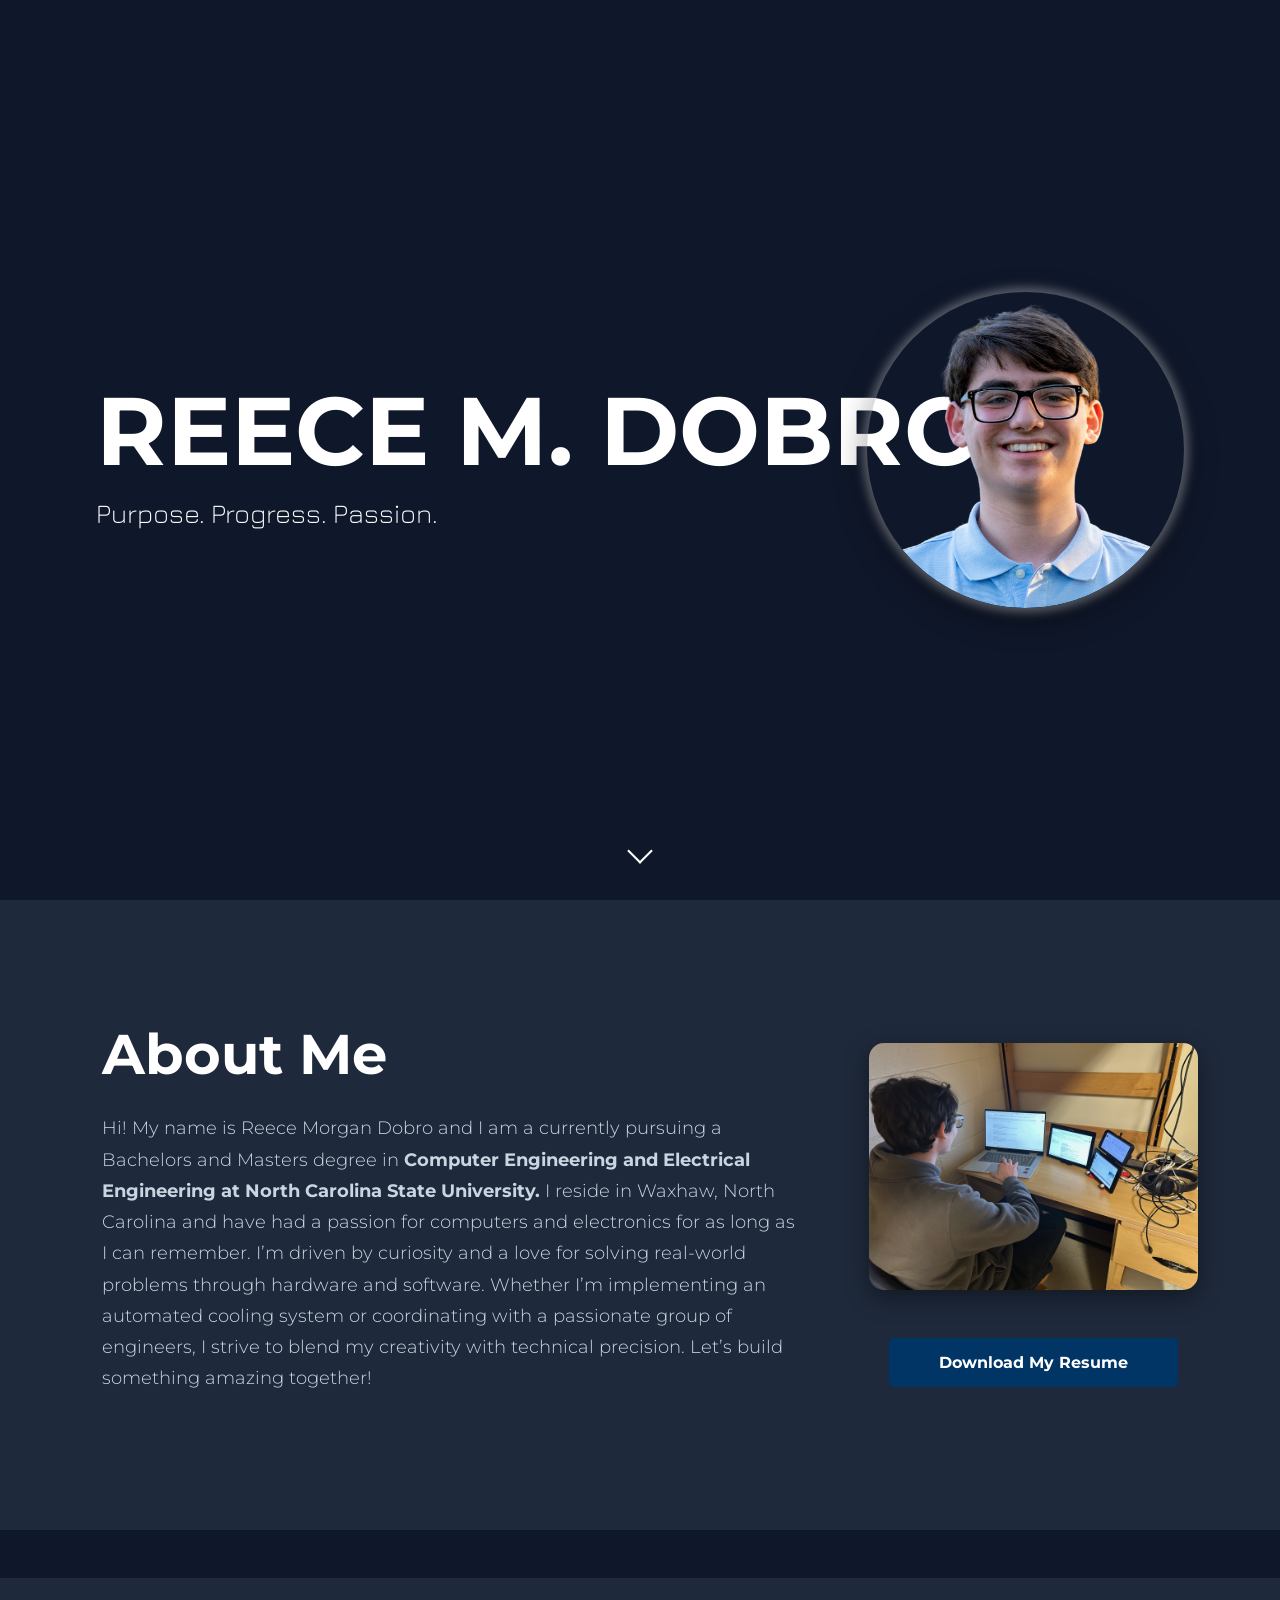
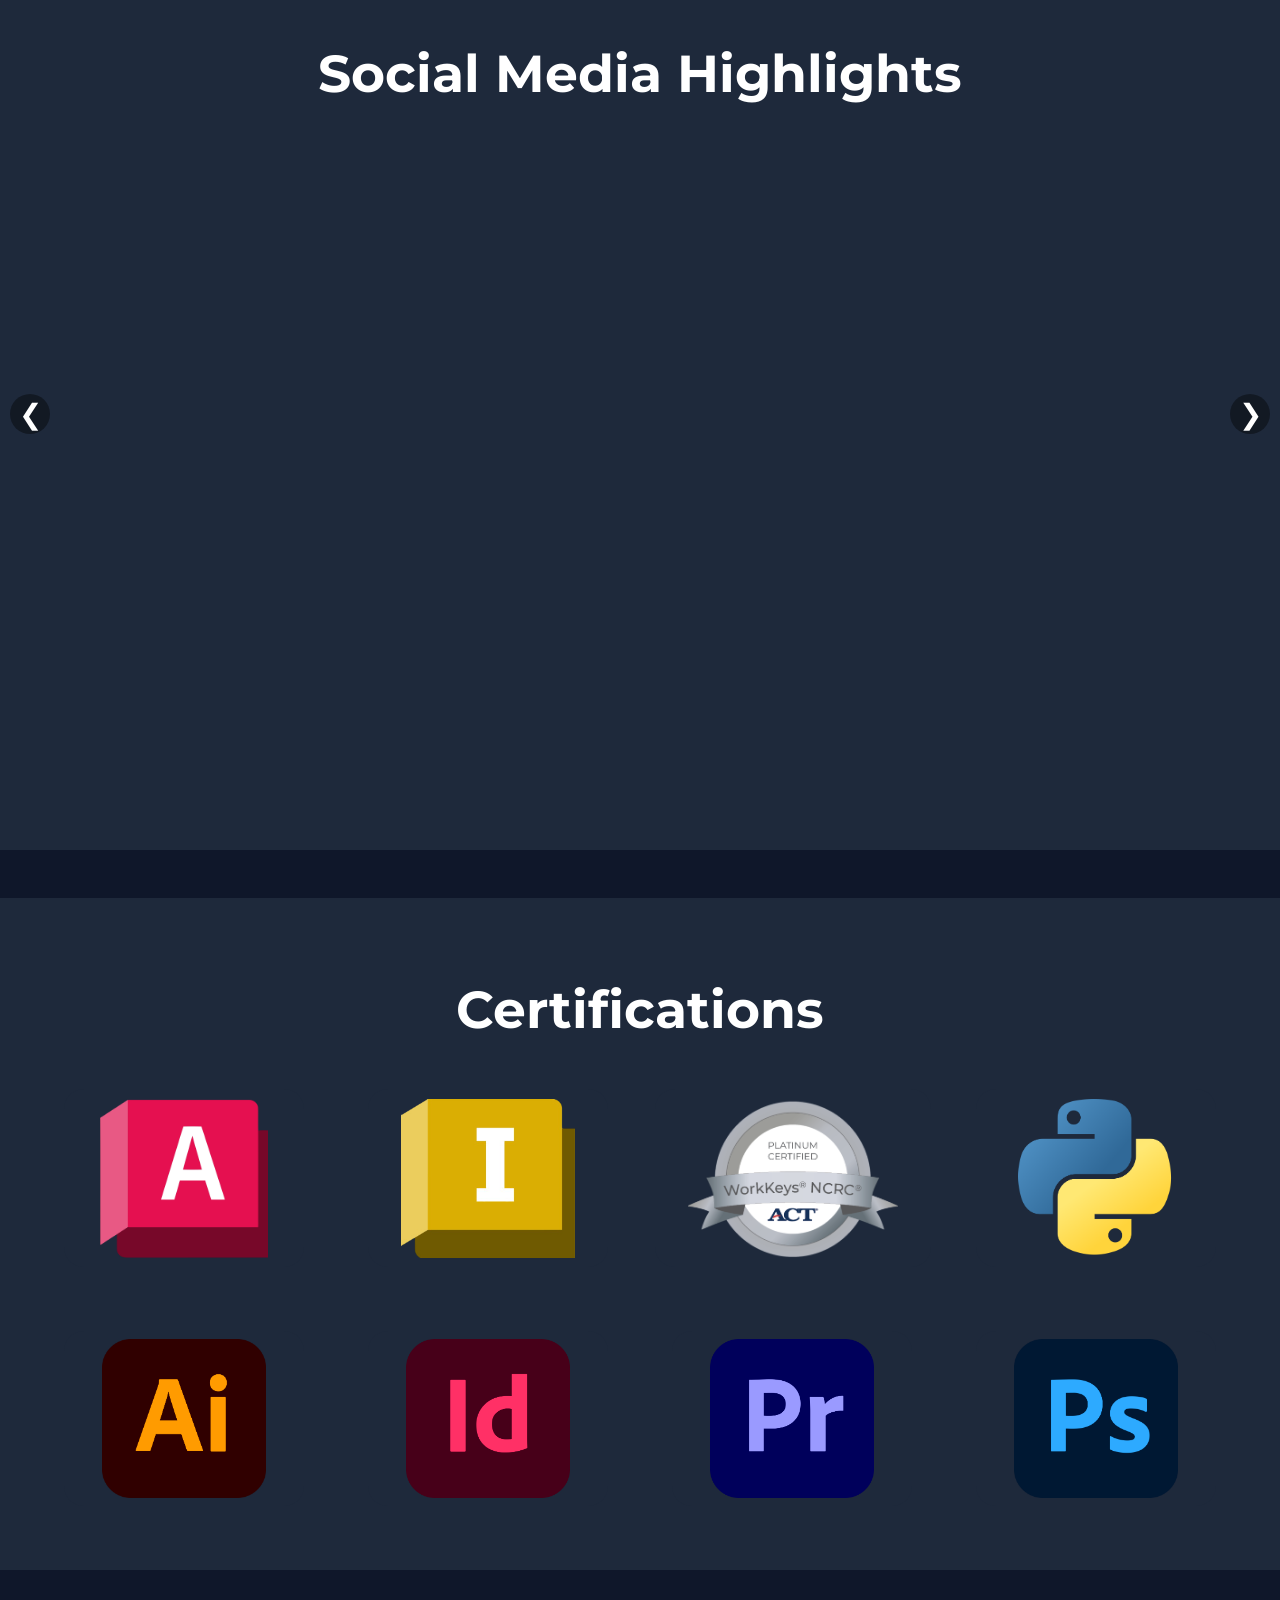
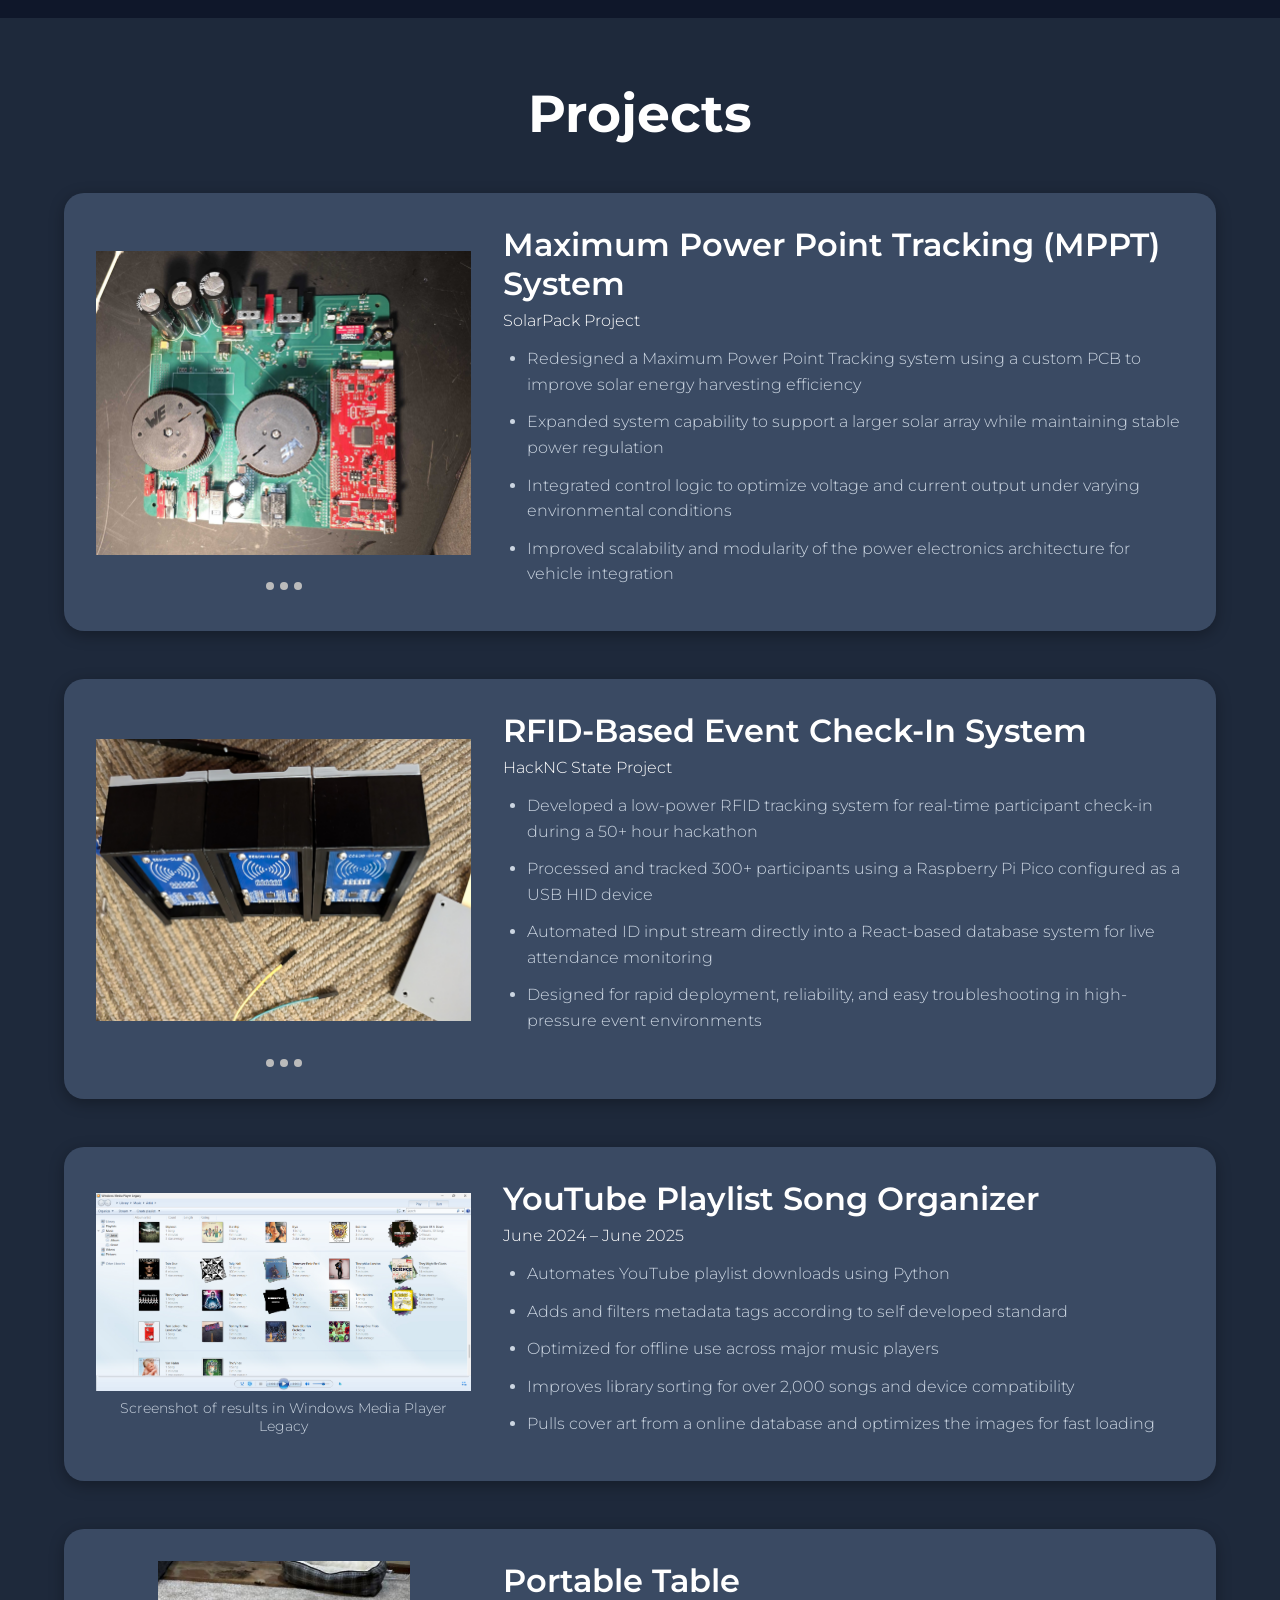
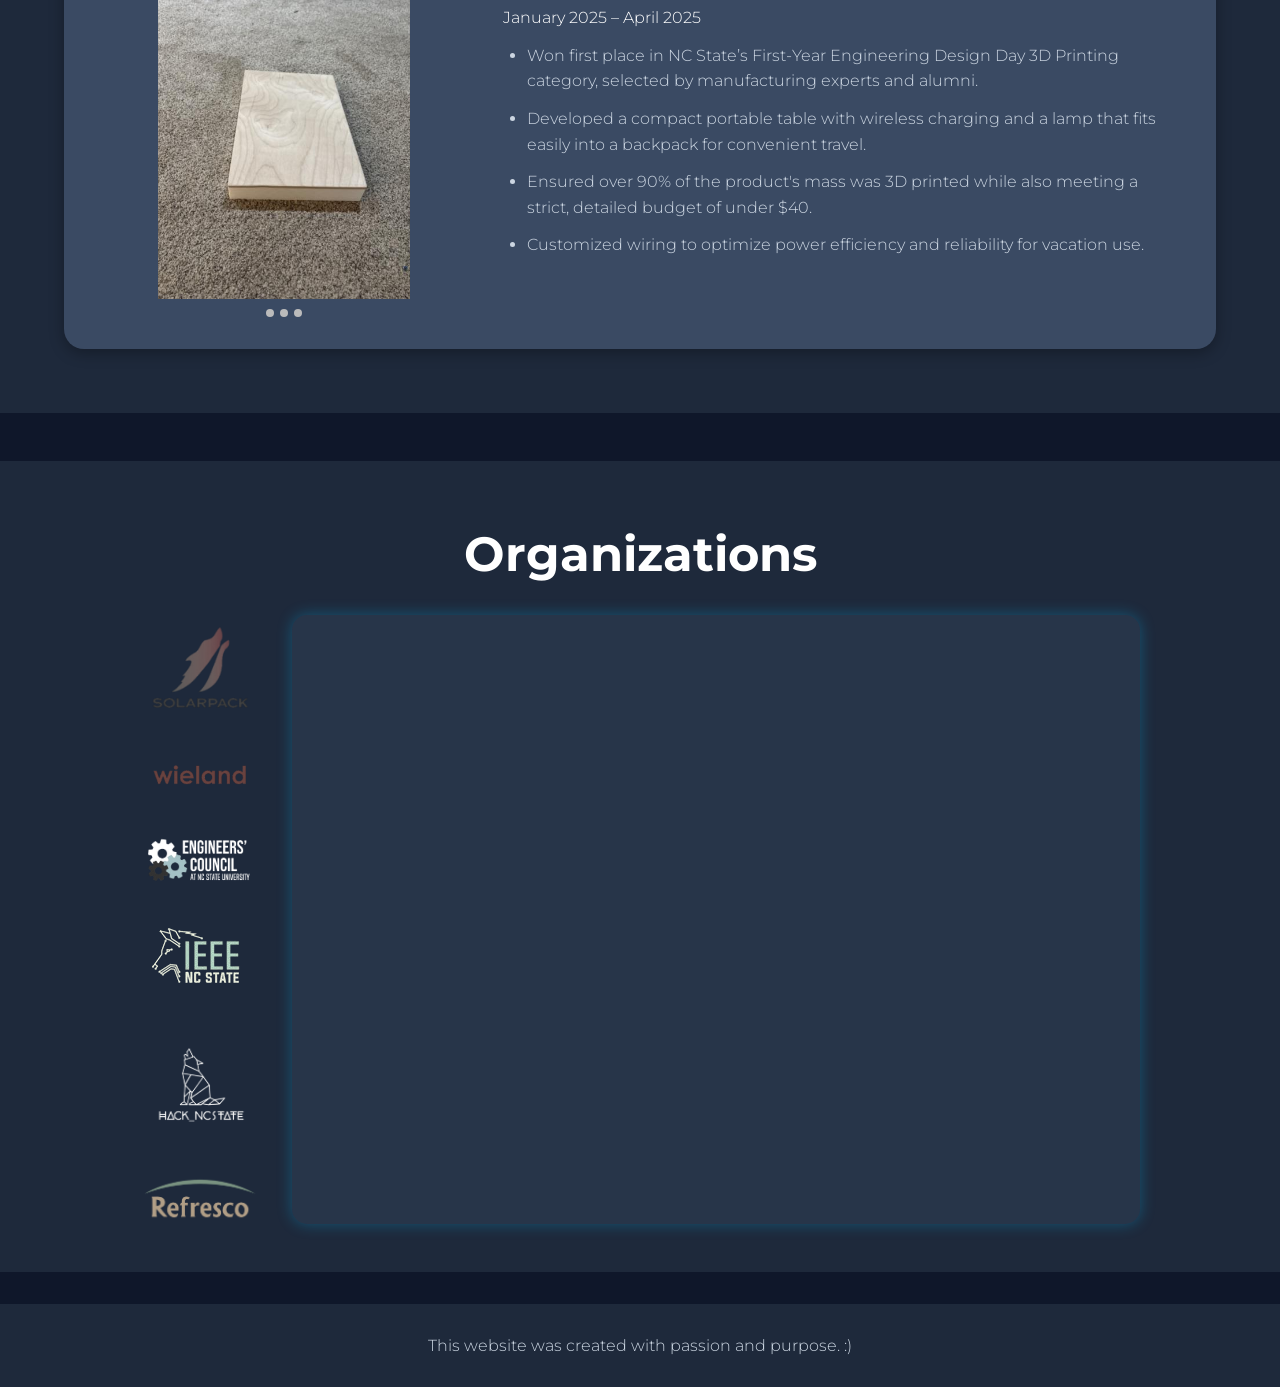
==== commit f32262fe: "d" ====
--- a/index.html
+++ b/index.html
@@ -25,7 +25,7 @@
     <section class="about-me" id="about">
       <div class="about-me-text">
         <h2>About Me</h2>
-        <p>Hi! My name is Reece Morgan Dobro and I am a currently pursuing a Bachelors and Masters degree in <strong>Computer Engineering and Electrical Engineering at North Carolina State University.</strong>  I reside in Waxhaw, North Carolina and have had a passion for computers and electronics for as long as I can remember. I’m driven by curiosity and a love for solving real-world problems through hardware and software. Whether I’m implementing a raspberry pi or coordinating with a passionate group of engineers, I strive to blend creativity with technical precision. Let’s build something amazing together! </p>
+        <p>Hi! My name is Reece Morgan Dobro and I am a currently pursuing a Bachelors and Masters degree in <strong>Computer Engineering and Electrical Engineering at North Carolina State University.</strong>  I reside in Waxhaw, North Carolina and have had a passion for computers and electronics for as long as I can remember. I’m driven by curiosity and a love for solving real-world problems through hardware and software. Whether I’m implementing an automated cooling system or coordinating with a passionate group of engineers, I strive to blend my creativity with technical precision. Let’s build something amazing together! </p>
         </div>
       <div class="about-me-image">
         <img src="images/about-me.jpg" alt="Reece M. Dobro - About Me Image" class="fade-in-on-scroll">
@@ -314,7 +314,7 @@
 		  <h3>HackNC State</h3>
 		  <img src="images/hackncsu.jpg" alt="HackNC Event" />
 		  <p>
-			Served as a Logistics Organizer for HackNC State, supporting the coordination and execution of a 50+ hour hackathon event with 300+ participants. Developed a low-power RFID check-in system using a Raspberry Pi Pico to streamline participant tracking and automate registration workflows. Focused on system reliability, rapid deployment, and maintainability to ensure smooth event operations across multiple teams.
+			Served as a Logistics Organizer for HackNC State, supporting the coordination and execution of a 50+ hour hackathon even	t with 300+ participants. Developed a low-power RFID check-in system using a Raspberry Pi Pico to streamline participant tracking and automate registration workflows. Focused on system reliability, rapid deployment, and maintainability to ensure smooth event operations across multiple teams.
 		  </p>
 		</div>
 		<div class="org-details" id="org6">
@@ -337,38 +337,41 @@
     </footer>
 
  <script>
-// =========================
+ // =========================
 // FADE-IN ON SCROLL
 // =========================
 const fadeElements = document.querySelectorAll('.fade-in-on-scroll');
 
-const observer = new IntersectionObserver(entries => {
-  entries.forEach(entry => {
-    if (entry.isIntersecting) {
-      entry.target.classList.add('visible');
-      observer.unobserve(entry.target);
+if (fadeElements.length) {
+  const observer = new IntersectionObserver(entries => {
+    entries.forEach(entry => {
+      if (entry.isIntersecting) {
+        entry.target.classList.add('visible');
+        observer.unobserve(entry.target);
+      }
+    });
+  }, {
+    threshold: 0.5
+  });
+
+  fadeElements.forEach(el => observer.observe(el));
+}
+
+
+// =========================
+// HERO SCROLL INDICATOR
+// =========================
+const indicator = document.querySelector('.scroll-indicator');
+
+if (indicator) {
+  window.addEventListener('scroll', () => {
+    if (window.scrollY >= 250) {
+      indicator.classList.add('hidden');
+    } else {
+      indicator.classList.remove('hidden');
     }
   });
-}, {
-  threshold: 0.5
-});
-
-fadeElements.forEach(el => observer.observe(el));
-
-
-// =========================
-// HERO SCROLL INDICATOR
-// =========================
-window.addEventListener('scroll', () => {
-  const indicator = document.querySelector('.scroll-indicator');
-  if (!indicator) return;
-
-  if (window.scrollY >= 250) {
-    indicator.classList.add('hidden');
-  } else {
-    indicator.classList.remove('hidden');
-  }
-});
+}
 
 
 // =========================
@@ -381,6 +384,8 @@
   let slides = document.getElementsByClassName("social-slide");
   let dots = document.getElementsByClassName("dot");
 
+  if (!slides.length) return;
+
   if (n > slides.length) socialSlideIndex = 1;
   if (n < 1) socialSlideIndex = slides.length;
 
@@ -389,10 +394,11 @@
   }
 
   for (let i = 0; i < dots.length; i++) {
-    dots[i].classList.remove("active");
+    if (dots[i]) dots[i].classList.remove("active");
   }
 
   slides[socialSlideIndex - 1].style.display = "block";
+
   if (dots[socialSlideIndex - 1]) {
     dots[socialSlideIndex - 1].classList.add("active");
   }
@@ -421,9 +427,9 @@
   const slides = container.querySelectorAll(".slide");
   const dots = container.querySelectorAll(".dot");
 
+  if (!slides.length) return null;
+
   function show(n) {
-    if (slides.length === 0) return;
-
     if (n > slides.length) index = 1;
     if (n < 1) index = slides.length;
 
@@ -431,7 +437,10 @@
     dots.forEach(d => d.classList.remove("active"));
 
     slides[index - 1].style.display = "block";
-    if (dots[index - 1]) dots[index - 1].classList.add("active");
+
+    if (dots[index - 1]) {
+      dots[index - 1].classList.add("active");
+    }
   }
 
   function next() {
@@ -445,53 +454,58 @@
   }
 
   show(index);
-
   setInterval(next, interval);
 
   return { next, goTo };
 }
-	const writingButton = document.querySelector(".writing-button");
-
-window.addEventListener("scroll", () => {
-  if (!writingButton) return;
-
-  const scrollY = window.scrollY;
-  const windowHeight = window.innerHeight;
-  const docHeight = document.documentElement.scrollHeight;
-
-  const nearBottom = scrollY + windowHeight >= docHeight - 500;
-
-  if (nearBottom) {
-    writingButton.classList.add("show");
-  } else {
-    writingButton.classList.remove("show");
-  }
-});
+
+
+// =========================
+// WRITING BUTTON
+// =========================
+const writingButton = document.querySelector(".writing-button");
+
+if (writingButton) {
+  window.addEventListener("scroll", () => {
+    const scrollY = window.scrollY;
+    const windowHeight = window.innerHeight;
+    const docHeight = document.documentElement.scrollHeight;
+
+    const nearBottom = scrollY + windowHeight >= docHeight - 500;
+
+    writingButton.classList.toggle("show", nearBottom);
+  });
+}
+
 
 // =========================
 // PROJECT SLIDESHOWS
 // =========================
-const table = createSlideshow(".table-slides", 7000);
-const mppt = createSlideshow(".mppt-slides", 7000);
-const rfid = createSlideshow(".rfid-slides", 7000);
-
-
-// =========================
-// ORGANIZATION HOVER LOGIC
+const table = document.querySelector(".table-slides")
+  ? createSlideshow(".table-slides", 7000)
+  : null;
+
+const mppt = document.querySelector(".mppt-slides")
+  ? createSlideshow(".mppt-slides", 7000)
+  : null;
+
+const rfid = document.querySelector(".rfid-slides")
+  ? createSlideshow(".rfid-slides", 7000)
+  : null;
+
+
+// =========================
+// ORGANIZATION LOGIC (FIXED)
 // =========================
 document.addEventListener("DOMContentLoaded", () => {
   const logos = document.querySelectorAll('.org-logo');
   const details = document.querySelectorAll('.org-details');
-  const container = document.querySelector('.org-logos');
 
   function showOrg(id) {
-    details.forEach(d => {
-      d.classList.toggle('active', d.id === id);
-    });
-  }
-
-  function clearOrg() {
     details.forEach(d => d.classList.remove('active'));
+
+    const target = document.getElementById(id);
+    if (target) target.classList.add('active');
   }
 
   logos.forEach(logo => {
@@ -504,22 +518,24 @@
       }
     });
 
-    // Mobile tap
+    // Mobile tap (FIXED: prevents stacking bug)
     logo.addEventListener('click', () => {
       if (window.innerWidth <= 768) {
         const target = document.getElementById(id);
-        target.classList.toggle('active');
+        if (!target) return;
+
+        const isActive = target.classList.contains('active');
+
+        // ALWAYS reset first
+        details.forEach(d => d.classList.remove('active'));
+
+        // then toggle correctly
+        if (!isActive) {
+          target.classList.add('active');
+        }
       }
     });
   });
-
-  // Desktop: keep last hovered (NO reset)
-  if (container) {
-    container.addEventListener('mouseleave', () => {
-      if (window.innerWidth <= 768) return;
-      // do nothing (sticky behavior)
-    });
-  }
 });
 </script>
 
--- a/style.css
+++ b/style.css
@@ -701,26 +701,33 @@
    CLEAN MOBILE SYSTEM — FINAL FIX (MAX 768px)
    Paste at bottom of CSS and REMOVE old mobile rules
    ===================================================== */
-
 @media (max-width: 768px) {
 
   /* =========================
-     GLOBAL SAFETY RESET
+     GLOBAL SAFETY FIXES
   ========================= */
   body {
     overflow-x: hidden;
   }
 
-  /* =========================
-     HERO SECTION
-  ========================= */
-
+  html, body {
+    width: 100%;
+  }
+
+  iframe {
+    max-width: 100%;
+  }
+
+  /* =========================
+     HERO FIX (FULL SCREEN)
+  ========================= */
   .hero {
     flex-direction: column;
     align-items: center;
     text-align: center;
-    padding: 2rem 1.25rem;
-    min-height: auto;
+    justify-content: center;
+    min-height: 100vh;
+    padding: 4rem 1.25rem 3rem;
     gap: 1.25rem;
   }
 
@@ -732,12 +739,10 @@
     opacity: 1 !important;
   }
 
-  /* NAME FIX (IMPORTANT) */
   .hero-text h1 {
     display: block !important;
     visibility: visible !important;
     opacity: 1 !important;
-    color: #ffffff !important;
     white-space: normal;
     font-size: 2.2rem;
   }
@@ -747,7 +752,6 @@
     opacity: 1 !important;
   }
 
-  /* FACE IMAGE BIGGER */
   .hero-image {
     order: 2;
     justify-content: center;
@@ -760,29 +764,32 @@
     height: auto;
   }
 
+  /* =========================
+     RESUME BUTTON FIX
+  ========================= */
   .resume-download {
     order: 3;
-    margin-top: 1rem;
+    margin-top: 1.5rem;
+    width: 100%;
+    display: flex;
+    justify-content: center;
   }
 
   .resume-download a {
-    width: 100%;
-    max-width: 260px;
+    min-width: 200px;
     text-align: center;
   }
 
   /* =========================
-     REMOVE ARROW COMPLETELY
-  ========================= */
-
+     REMOVE SCROLL ARROW
+  ========================= */
   .scroll-indicator {
     display: none !important;
   }
 
   /* =========================
-     ABOUT SECTION
-  ========================= */
-
+     ABOUT SECTION FIX
+  ========================= */
   .about-me {
     flex-direction: column;
     text-align: center;
@@ -790,19 +797,27 @@
   }
 
   .about-me-text {
-    order: 1;
     margin: 0;
     max-width: 100%;
   }
 
+  /* RESTORE IMAGE ON MOBILE */
   .about-me-image {
-    display: none;
+    display: flex;
+    justify-content: center;
+    width: 100%;
+    margin-top: 1.5rem;
+  }
+
+  .about-me-image img {
+    width: 80%;
+    max-width: 320px;
+    opacity: 1 !important;
   }
 
   /* =========================
      PROJECTS FIX
   ========================= */
-
   .project-card {
     flex-direction: column;
     align-items: center;
@@ -819,17 +834,8 @@
     text-align: left;
   }
 
-  /* CENTER IMAGE FIX */
-  .project-image,
-  .slideshow-wrapper,
   .slideshow-container {
     width: 100%;
-    display: flex;
-    justify-content: center;
-    align-items: center;
-  }
-
-  .slideshow-container {
     height: 220px;
   }
 
@@ -837,13 +843,11 @@
     max-width: 100%;
     max-height: 220px;
     object-fit: contain;
-    margin: auto;
-  }
-
-  /* =========================
-     ORGANIZATIONS FIX (MOBILE WORKING)
-  ========================= */
-
+  }
+
+  /* =========================
+     ORGANIZATIONS FIX (IMPORTANT)
+  ========================= */
   .org-container {
     flex-direction: column;
     align-items: center;
@@ -874,18 +878,18 @@
     padding: 1.25rem;
   }
 
+  /* FORCE ONLY ONE ACTIVE PANEL */
   .org-details {
-    display: none;
+    display: none !important;
   }
 
   .org-details.active {
-    display: block;
+    display: block !important;
   }
 
   /* =========================
      CERTIFICATIONS FIX
   ========================= */
-
   .cert-grid-container {
     grid-template-columns: repeat(2, 1fr);
     gap: 1rem;
@@ -898,23 +902,165 @@
   }
 
   /* =========================
-     SOCIAL FEED FIX
-  ========================= */
-
+     SOCIAL / EMBED FIX
+  ========================= */
   .social-slideshow {
     padding: 1rem;
-  }
-
+    overflow-x: hidden;
+  }
+
+  .social-slideshow iframe,
   .social-slide iframe {
+    width: 100% !important;
+    max-width: 100%;
     height: 320px;
   }
 
   /* =========================
-     DOTS CLEANUP
-  ========================= */
-
+     CLEANUP
+  ========================= */
   .dots-container {
     display: none;
   }
-
+  
+}
+@media (max-width: 768px) {
+
+  /* =========================
+     PROJECT IMAGE SAFE FRAME
+  ========================= */
+
+  .slideshow-wrapper {
+    width: 100%;
+    max-width: 100%;
+  }
+
+  .slideshow-container {
+    width: 100%;
+    height: 200px;          /* fixed mobile-safe height */
+    overflow: hidden;       /* prevents overflow */
+    position: relative;
+    display: flex;
+    align-items: center;
+    justify-content: center;
+  }
+
+  .slide {
+    width: 100%;
+    height: 100%;
+    position: absolute;
+    inset: 0;
+    display: none;
+    align-items: center;
+    justify-content: center;
+  }
+
+  .slide img {
+    width: 100%;
+    height: 100%;
+    max-width: 100%;
+    max-height: 100%;
+    object-fit: contain;     /* key: keeps full image visible */
+    display: block;
+  }
+}
+@media (max-width: 768px) {
+
+  /* =========================
+     HIDE PROJECT CAPTION (MOBILE)
+  ========================= */
+  .project-caption {
+    display: none !important;
+  }
+
+  /* =========================
+     ABOUT SECTION SPACING FIX
+  ========================= */
+  .about-me {
+    flex-direction: column;
+    align-items: center;
+    text-align: center;
+    padding: 3rem 1.25rem;
+    gap: 1.5rem;
+  }
+
+  .about-me-text {
+    margin: 0;
+    max-width: 100%;
+    text-align: center;
+  }
+
+  .about-me-text p {
+    text-align: center;
+  }
+
+  /* =========================
+     ABOUT IMAGE CENTER + CLEAN SIZE
+  ========================= */
+  .about-me-image {
+    display: flex;
+    justify-content: center;
+    align-items: center;
+    width: 100%;
+    margin: 0;
+  }
+
+  .about-me-image img {
+    width: 75%;
+    max-width: 300px;
+    border-radius: 12px;
+  }
+
+  /* =========================
+     BUTTON CENTER + SPACING FIX
+  ========================= */
+  .resume-download {
+    width: 100%;
+    display: flex;
+    justify-content: center;
+    margin-top: 2rem;
+  }
+
+  .resume-download a {
+    display: inline-block;
+    min-width: 200px;
+    text-align: center;
+  }
+	
+.social-slideshow {
+  width: 100%;
+  padding: 1rem 0.75rem 3rem;
+  overflow-x: hidden;
+}
+
+/* Make each slide expand properly */
+.social-slide {
+  width: 100%;
+  display: none;
+}
+
+/* Force iframes to be responsive */
+.social-slide iframe {
+  width: 100% !important;
+  max-width: 100%;
+  height: 500px;   /* expanded height for readability */
+  border-radius: 12px;
+}
+
+/* Instagram embed wrapper fix */
+.instagram-wrapper {
+  width: 100%;
+  display: flex;
+  justify-content: center;
+}
+
+/* Facebook embed fix */
+.social-slide iframe[src*="facebook"] {
+  height: 520px;
+}
+
+/* LinkedIn embeds often need more vertical space */
+.social-slide iframe[src*="linkedin"] {
+  height: 600px;
+}
 }
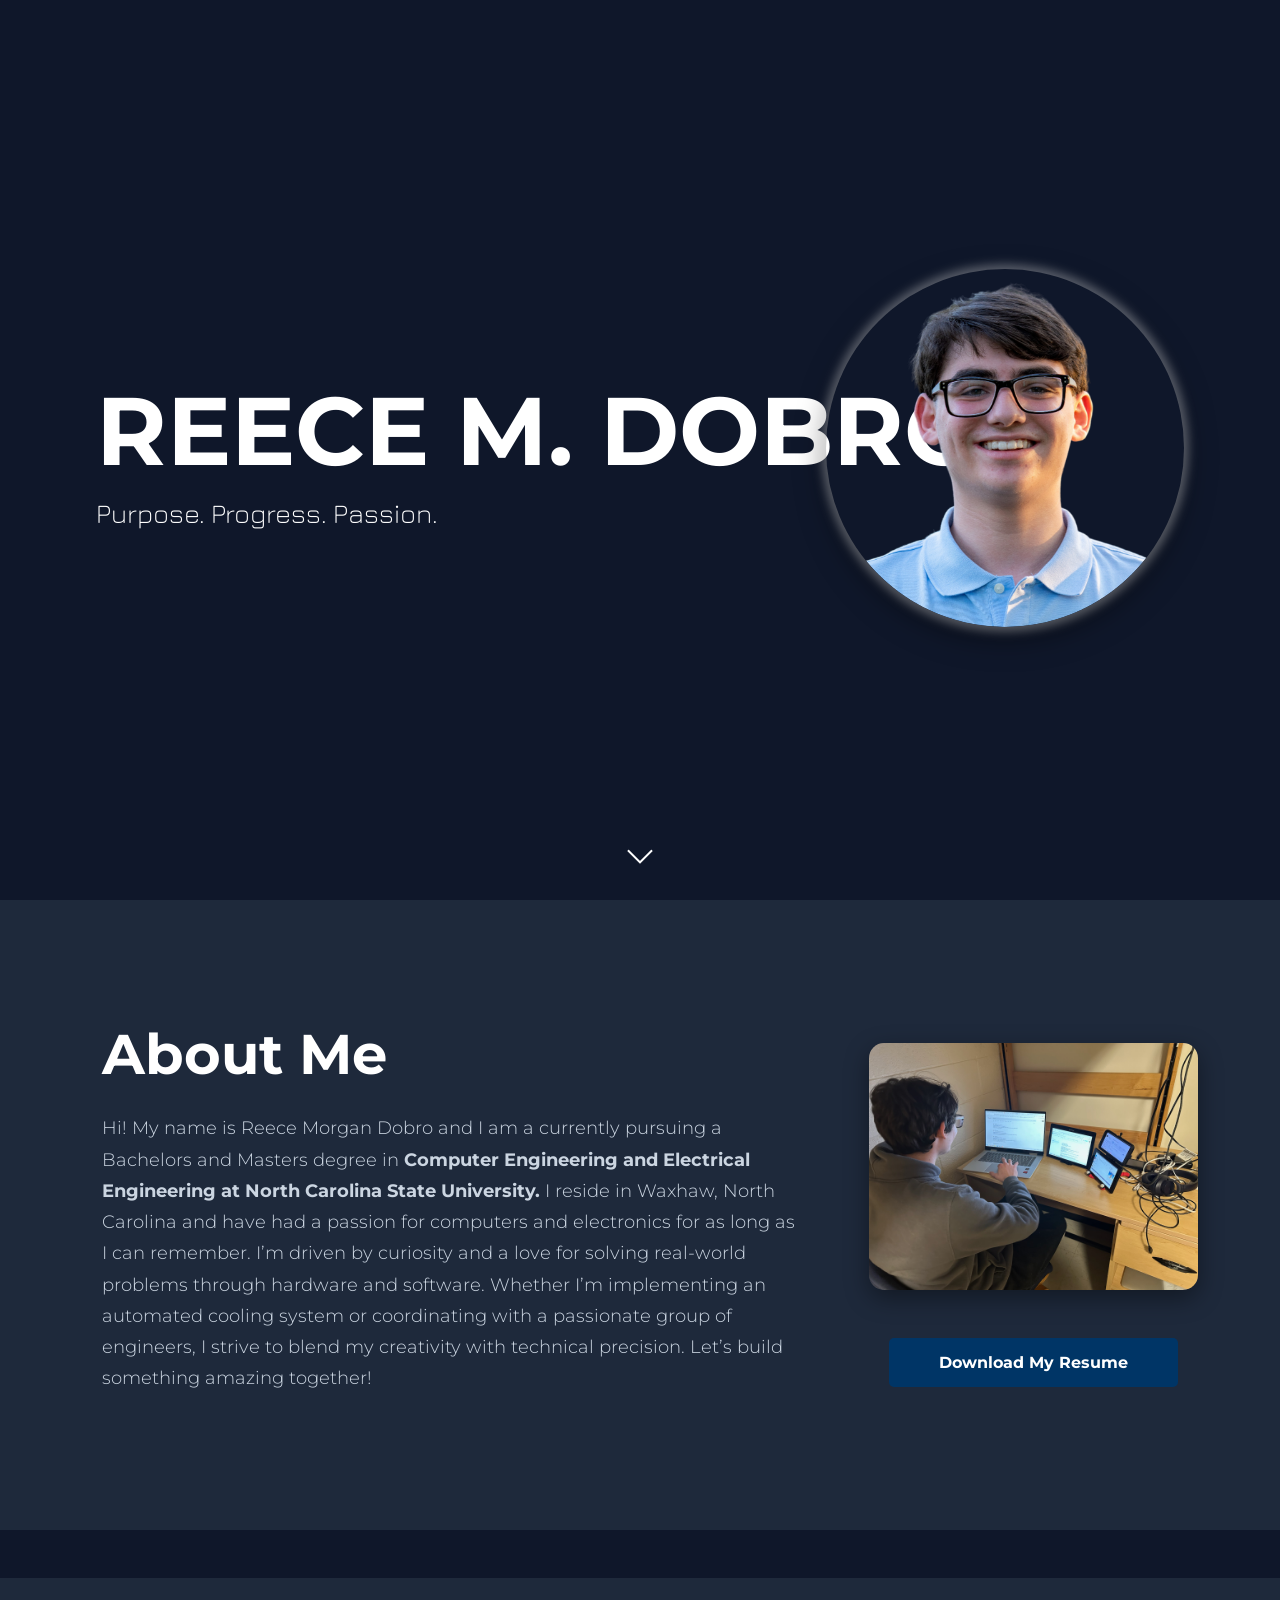
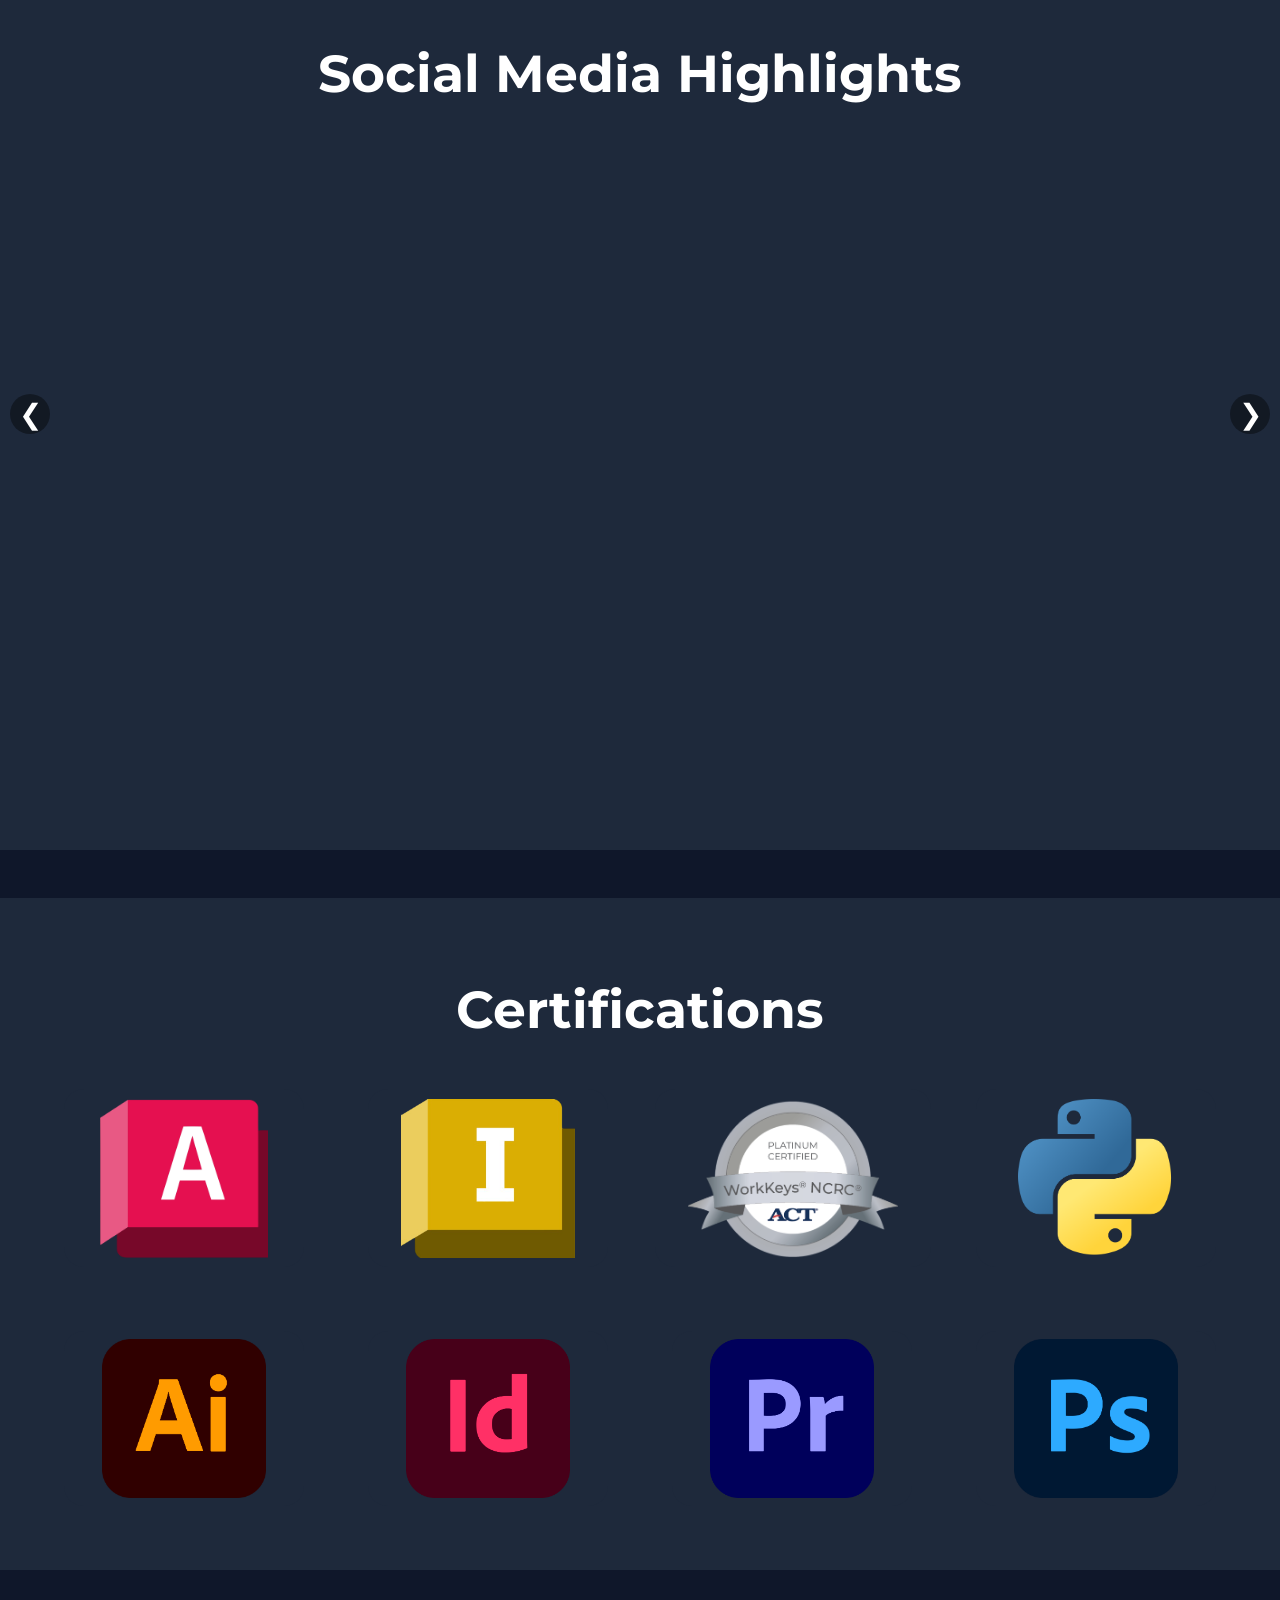
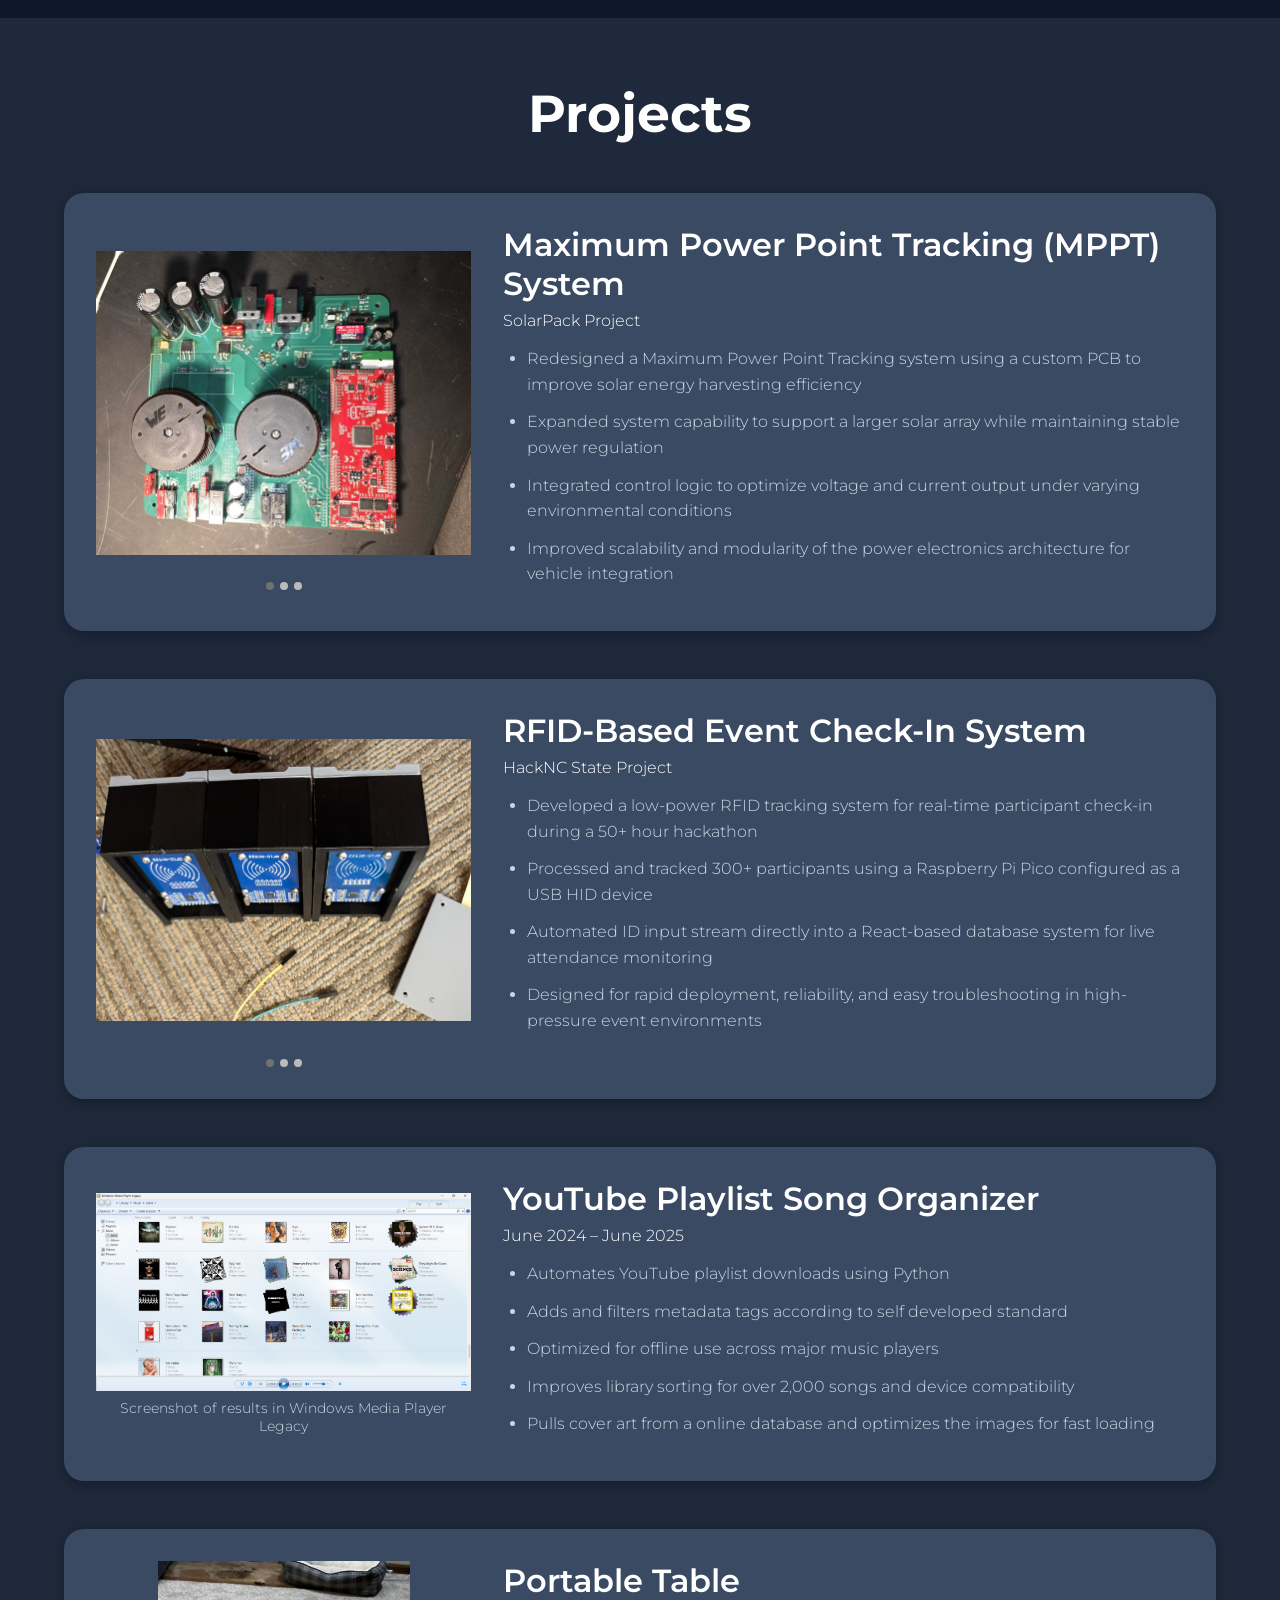
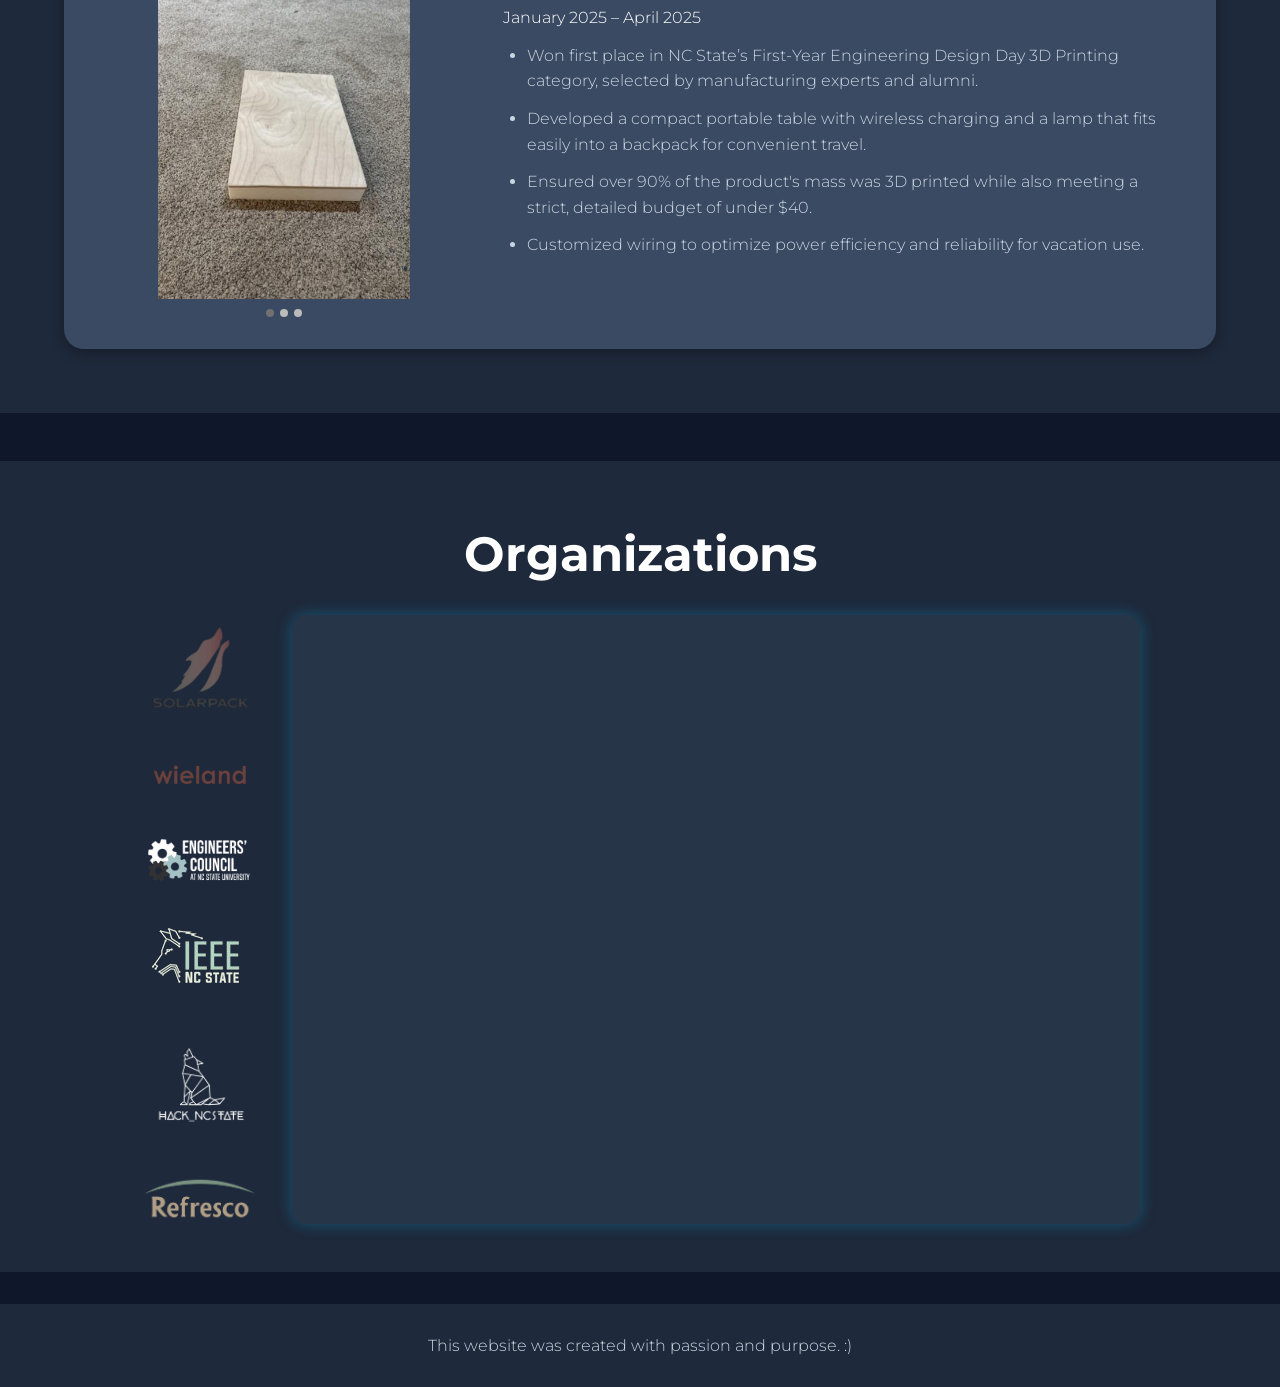
==== commit 06166704: "h" ====
--- a/index.html
+++ b/index.html
@@ -15,8 +15,10 @@
         <p>Purpose. Progress. Passion.</p>
       </div>
       <div class="hero-image">
-        <img  src="images/profile.png" alt="Reece M. Dobro - Professional Profile Picture" />
-      </div>
+	  <a href="https://www.linkedin.com/in		/reece-dobro" target="_blank" rel="noopener noreferrer">
+		<img src="images/profile.png" alt="Reece M. Dobro - Professional Profile Picture" />
+	  </a>
+	</div>
 	  <div class="scroll-indicator">
 		<div class="arrow"></div>
 	  </div>
@@ -419,41 +421,33 @@
 // GENERIC SLIDESHOW FACTORY
 // =========================
 function createSlideshow(containerSelector, interval = 6000) {
-  let index = 1;
+  let index = 0;
 
   const container = document.querySelector(containerSelector);
-  if (!container) return null;
+  if (!container) return;
 
   const slides = container.querySelectorAll(".slide");
-  const dots = container.querySelectorAll(".dot");
-
-  if (!slides.length) return null;
+  const dots = container.parentElement.querySelectorAll(".dot");
 
   function show(n) {
-    if (n > slides.length) index = 1;
-    if (n < 1) index = slides.length;
-
-    slides.forEach(s => (s.style.display = "none"));
+    index = (n + slides.length) % slides.length;
+
+    slides.forEach(s => s.classList.remove("active"));
     dots.forEach(d => d.classList.remove("active"));
 
-    slides[index - 1].style.display = "block";
-
-    if (dots[index - 1]) {
-      dots[index - 1].classList.add("active");
-    }
+    slides[index].classList.add("active");
+    if (dots[index]) dots[index].classList.add("active");
   }
 
   function next() {
-    index++;
-    show(index);
+    show(index + 1);
   }
 
   function goTo(n) {
-    index = n;
-    show(index);
-  }
-
-  show(index);
+    show(n - 1);
+  }
+
+  show(0);
   setInterval(next, interval);
 
   return { next, goTo };
--- a/style.css
+++ b/style.css
@@ -164,11 +164,14 @@
 }
 
 .hero-image img {
-  width: 60%;
-  max-width: 400px;
+  width: clamp(320px, 28vw, 520px);
+  max-width: 520px;
+  min-width: 320px;
+
   border-radius: 50%;
   box-shadow: 0 0 10px 5px rgba(255, 255, 255, 0.3),
               0 10px 30px rgba(0,0,0,0.5);
+
   aspect-ratio: 1 / 1;
   object-fit: cover;
 }
@@ -422,17 +425,24 @@
 
 .slideshow-container {
   position: relative;
-  width: 100%;             /* fill wrapper width */
+  width: 100%;
   height: 338px;
   overflow: hidden;
 }
 
 .slide {
   position: absolute;
-  top: 0; left: 0;
-  width: 100%;
-  height: 100%;
-  display: none;
+  inset: 0;
+  opacity: 0;
+  transform: scale(0.98);
+  transition: opacity 0.6s ease, transform 0.6s ease;
+  pointer-events: none;
+}
+
+.slide.active {
+  opacity: 1;
+  transform: scale(1);
+  pointer-events: auto;
 }
 
 .slide img {
@@ -442,7 +452,6 @@
   display: block;
   margin: auto;
 }
-
 
 
 .slide2 img {
@@ -721,48 +730,53 @@
   /* =========================
      HERO FIX (FULL SCREEN)
   ========================= */
-  .hero {
-    flex-direction: column;
-    align-items: center;
-    text-align: center;
-    justify-content: center;
-    min-height: 100vh;
-    padding: 4rem 1.25rem 3rem;
-    gap: 1.25rem;
-  }
-
-  .hero-text {
-    order: 1;
-    padding: 0;
-    transform: none !important;
-    animation: none !important;
-    opacity: 1 !important;
-  }
-
-  .hero-text h1 {
-    display: block !important;
-    visibility: visible !important;
-    opacity: 1 !important;
-    white-space: normal;
-    font-size: 2.2rem;
-  }
-
-  .hero-text p {
-    font-size: 1.1rem;
-    opacity: 1 !important;
-  }
-
-  .hero-image {
-    order: 2;
-    justify-content: center;
-    padding: 0;
-  }
-
-  .hero-image img {
-    width: 78%;
-    max-width: 280px;
-    height: auto;
-  }
+ 
+
+.hero {
+  flex-direction: column;
+  align-items: center;
+  text-align: center;
+  justify-content: center;
+  min-height: 100vh;
+  padding: 3rem 1.25rem 2.5rem;
+  gap: 1rem;
+}
+
+/* TEXT */
+.hero-text {
+  order: 1;
+  padding: 0;
+  transform: none !important;
+  animation: none !important;
+  opacity: 1 !important;
+}
+
+.hero-text h1 {
+  display: block !important;
+  visibility: visible !important;
+  opacity: 1 !important;
+  white-space: normal;
+  font-size: 2.2rem;
+}
+
+.hero-text p {
+  font-size: 1.1rem;
+  opacity: 1 !important;
+}
+
+/* IMAGE (BIGGER FIX) */
+.hero-image {
+  order: 2;
+  justify-content: center;
+  padding: 0;
+}
+
+.hero-image img {
+  width: 88%;          /* 🔥 bigger */
+  max-width: 360px;    /* 🔥 increased cap */
+  height: auto;
+  border-radius: 50%;
+}
 
   /* =========================
      RESUME BUTTON FIX
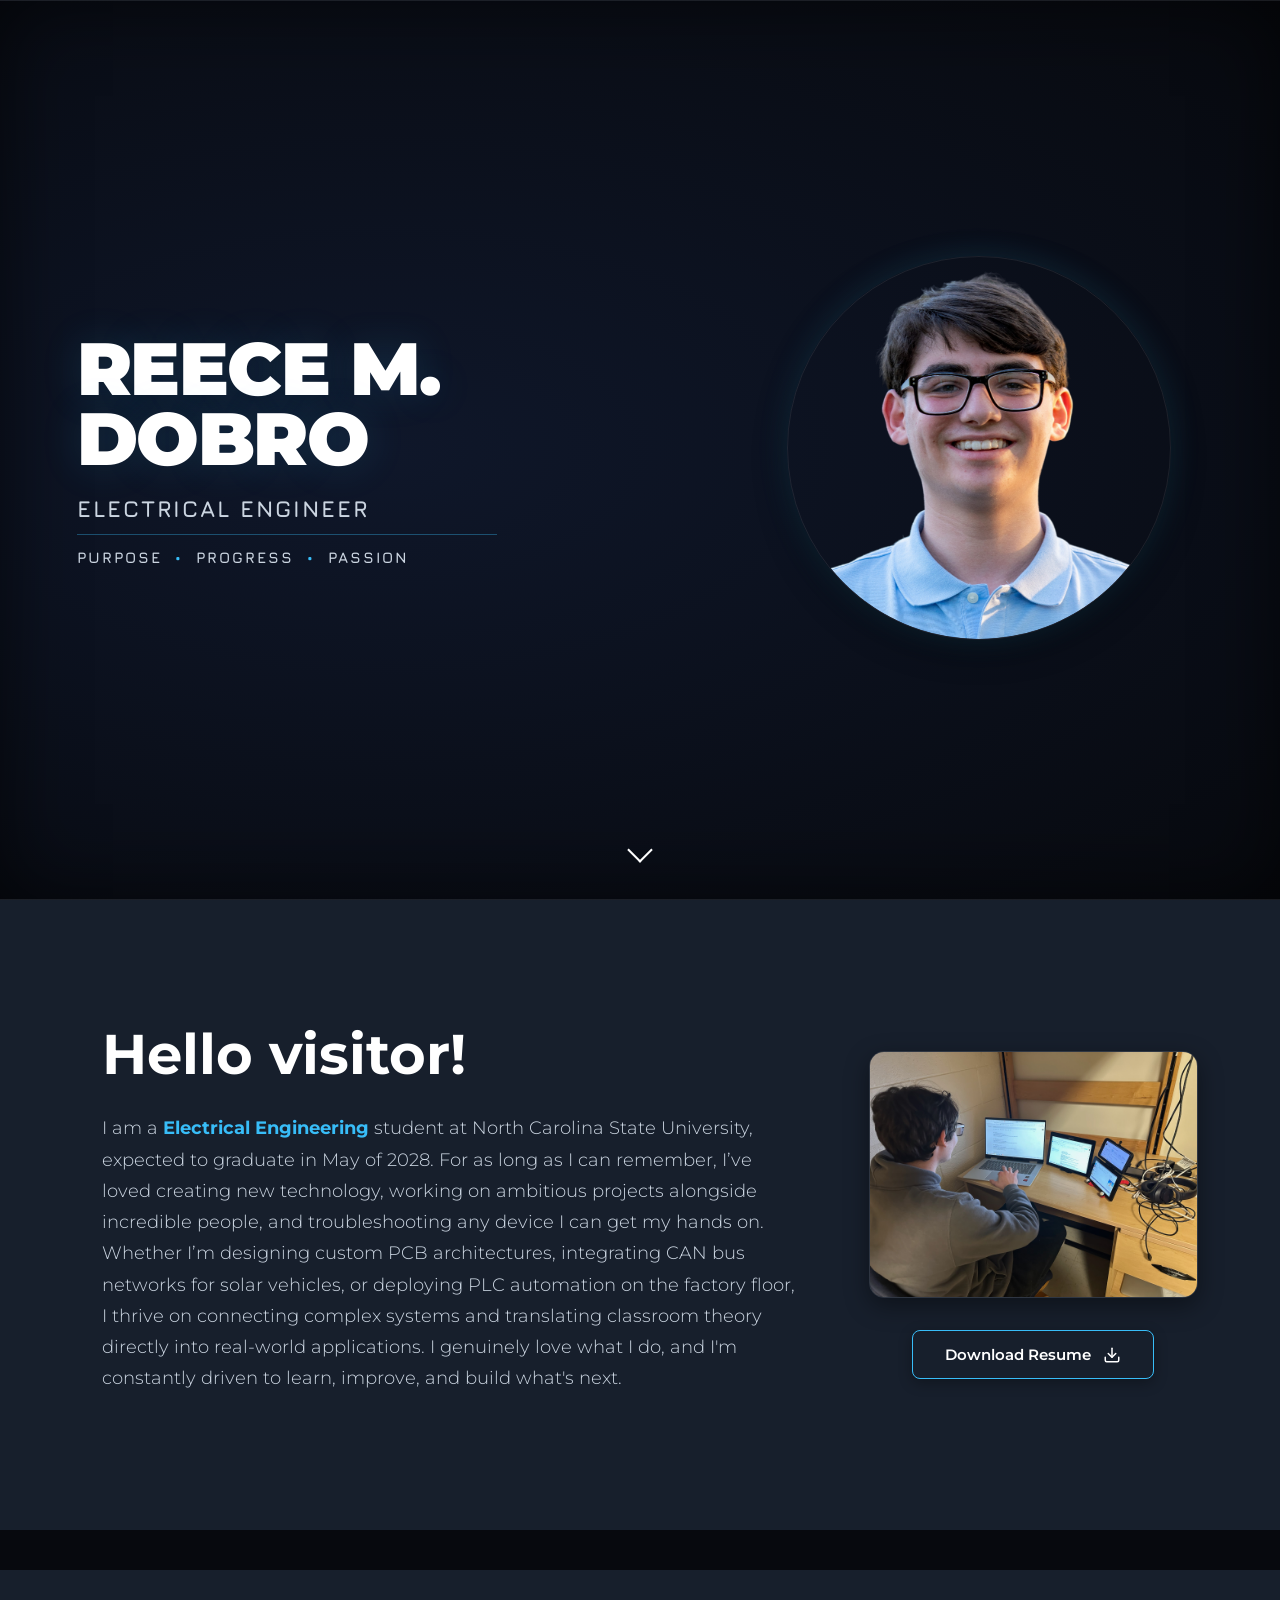
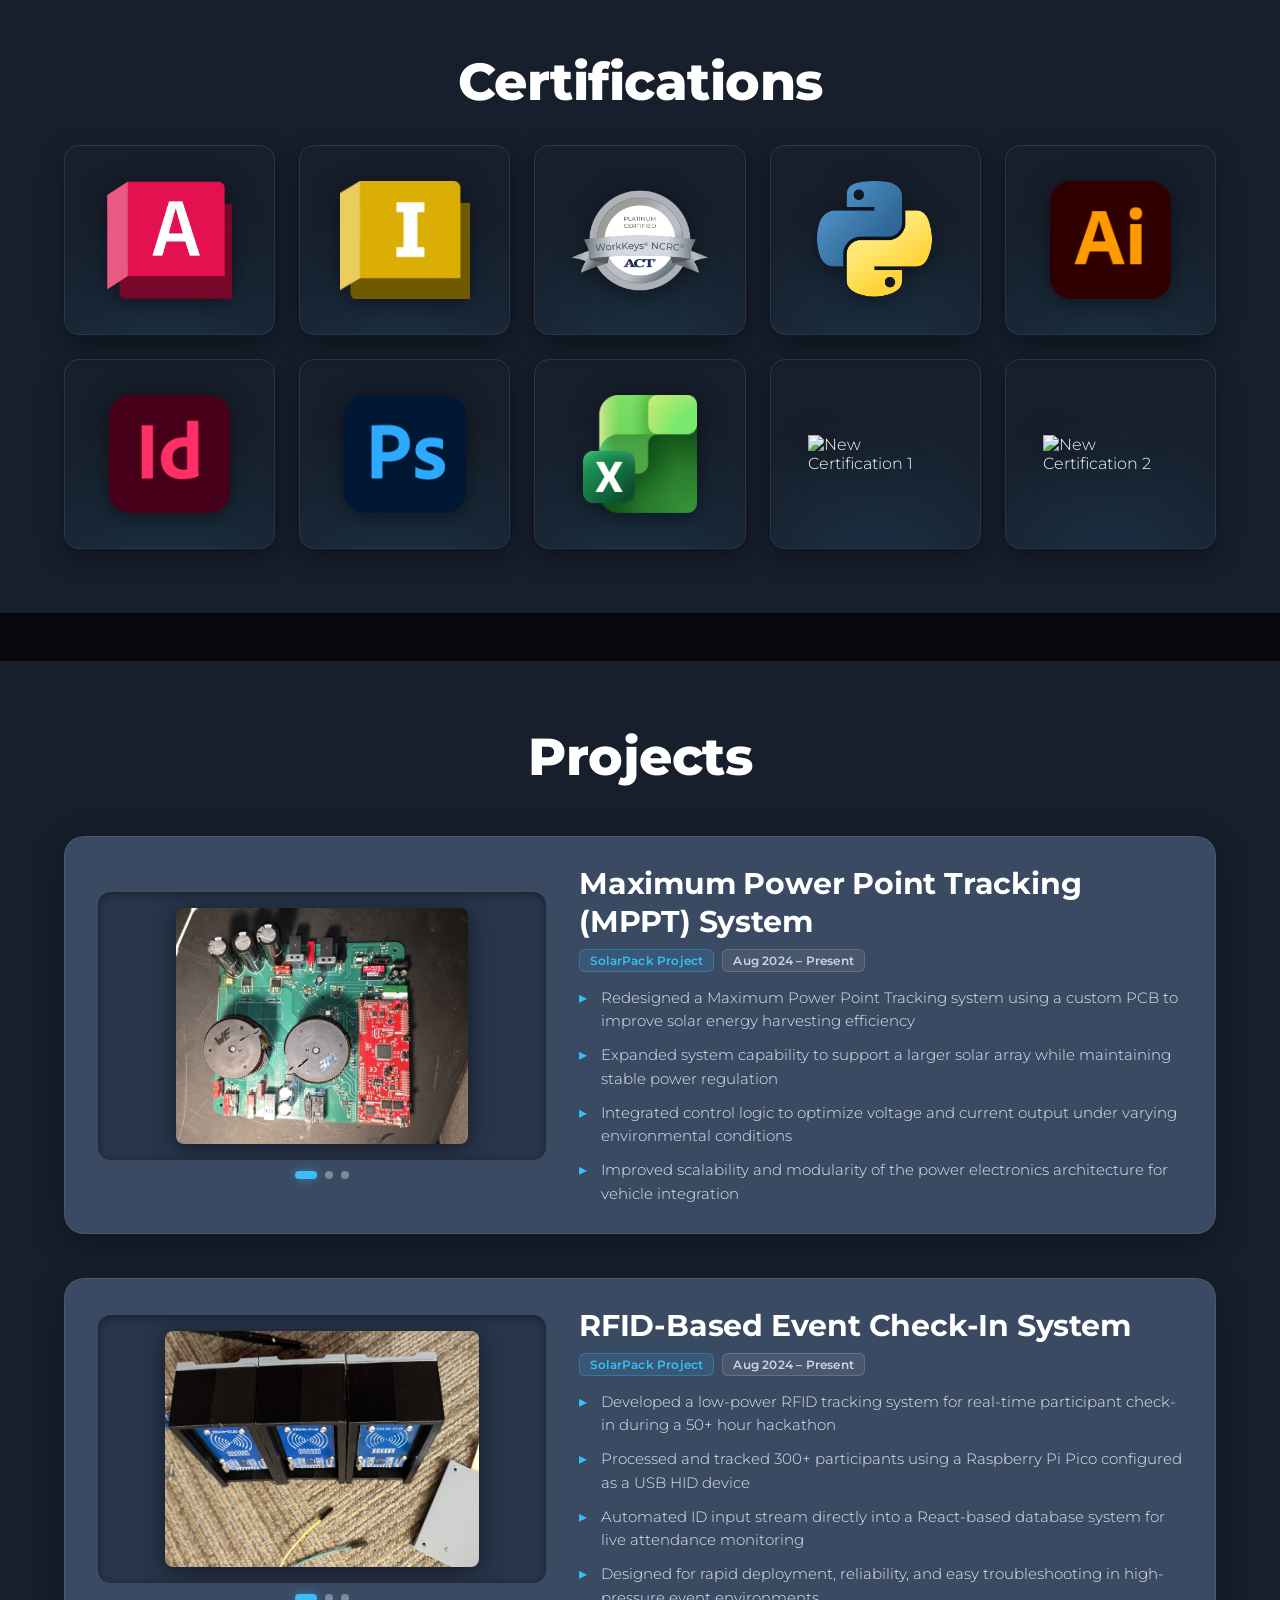
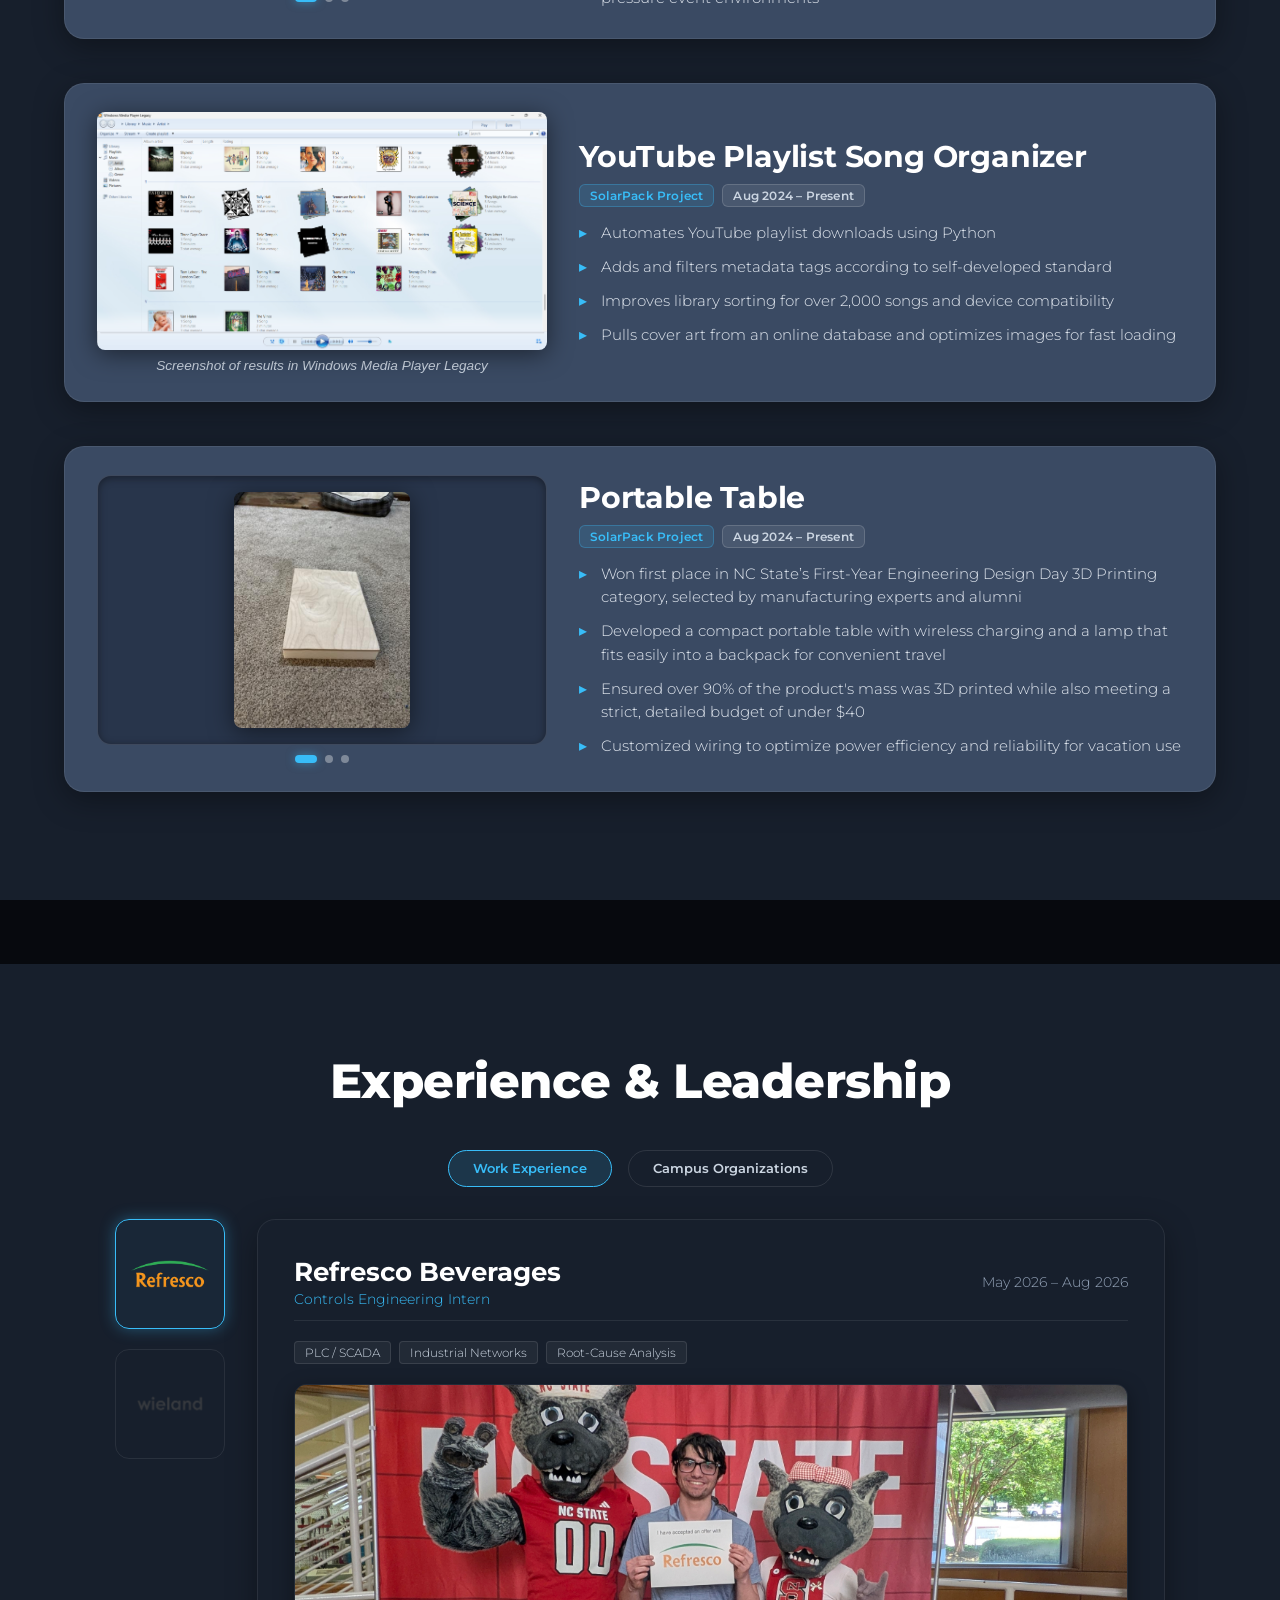
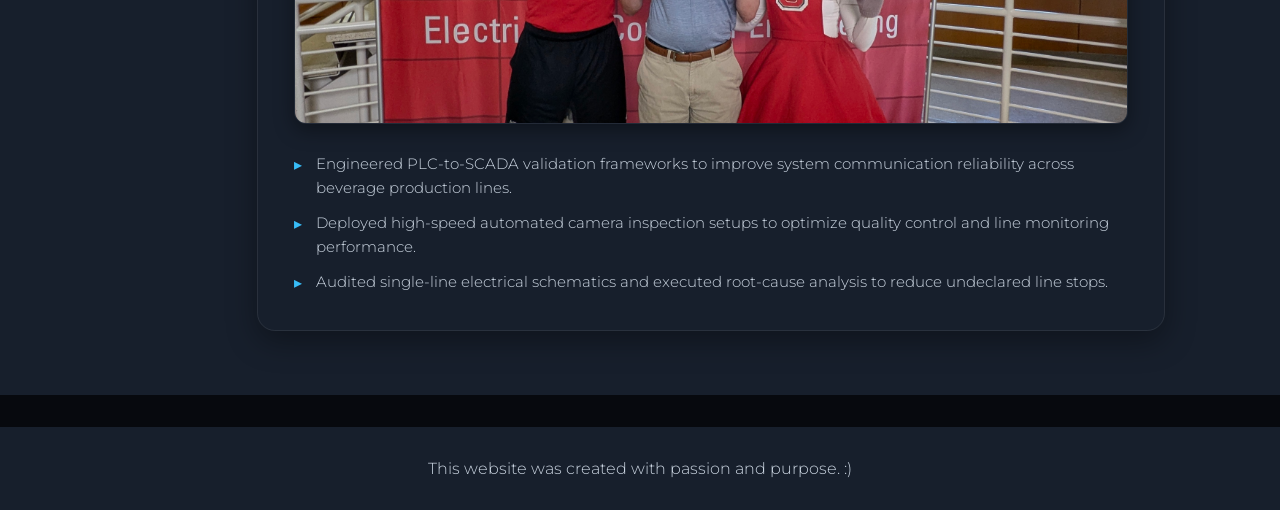
==== commit 1aca59dd: "kj" ====
--- a/index.html
+++ b/index.html
@@ -10,12 +10,15 @@
 
   <main>
     <section class="hero">
-      <div class="hero-text">
-        <h1>REECE M. DOBRO</h1>
-        <p>Purpose. Progress. Passion.</p>
-      </div>
+		<div class="hero-text">
+		<h1>REECE M. <span class="accent-name">DOBRO</span></h1>
+		
+		<span class="hero-title">Electrical Engineer</span>
+		<div class="hero-divider-subtle"></div>
+		<p class="hero-tagline">Purpose <span>•</span> Progress <span>•</span> Passion</p>
+		</div>
       <div class="hero-image">
-	  <a href="https://www.linkedin.com/in		/reece-dobro" target="_blank" rel="noopener noreferrer">
+	  <a href="https://www.linkedin.com/in/reece-dobro" target="_blank" rel="noopener noreferrer">
 		<img src="images/profile.png" alt="Reece M. Dobro - Professional Profile Picture" />
 	  </a>
 	</div>
@@ -23,311 +26,421 @@
 		<div class="arrow"></div>
 	  </div>
     </section>
-
     <section class="about-me" id="about">
       <div class="about-me-text">
-        <h2>About Me</h2>
-        <p>Hi! My name is Reece Morgan Dobro and I am a currently pursuing a Bachelors and Masters degree in <strong>Computer Engineering and Electrical Engineering at North Carolina State University.</strong>  I reside in Waxhaw, North Carolina and have had a passion for computers and electronics for as long as I can remember. I’m driven by curiosity and a love for solving real-world problems through hardware and software. Whether I’m implementing an automated cooling system or coordinating with a passionate group of engineers, I strive to blend my creativity with technical precision. Let’s build something amazing together! </p>
-        </div>
+        
+<h2>Hello visitor! </h2>
+	<p>I am a <strong>Electrical Engineering</strong> student at North Carolina State University, expected to graduate in May of 2028. For as long as I can remember, I’ve loved creating new technology, working on ambitious projects alongside incredible people, and troubleshooting any device I can get my hands on. Whether I’m designing custom PCB architectures, integrating CAN bus networks for solar vehicles, or deploying PLC automation on the factory floor, I thrive on connecting complex systems and translating classroom theory directly into real-world applications. I genuinely love what I do, and I'm constantly driven to learn, improve, and build what's next.</p>        </div>
       <div class="about-me-image">
         <img src="images/about-me.jpg" alt="Reece M. Dobro - About Me Image" class="fade-in-on-scroll">
-		<div class="resume-download">
-			<a href="resume.pdf"  download target="_blank" rel="noopener noreferrer" download>Download My Resume</a>  
-		</div>
+		<div class="hero-actions">
+    <a href=".pdf" class="btn-resume" target="_blank" download>
+      <span>Download Resume</span>
+      <svg class="download-icon" viewBox="0 0 24 24" fill="none" stroke="currentColor" stroke-width="2" stroke-linecap="round" stroke-linejoin="round">
+        <path d="M21 15v4a2 2 0 0 1-2 2H5a2 2 0 0 1-2-2v-4"></path>
+        <polyline points="7 10 12 15 17 10"></polyline>
+        <line x1="12" y1="15" x2="12" y2="3"></line>
+      </svg>
+    </a>
+  </div>
       </div>
     </section>
 	
-	
-	<section class="social-slideshow">
-	  <h2 class="central-heading-major">Social Media Highlights</h2>
-	  
-	 <div class="social-slide fade">
-		<iframe src="https://www.linkedin.com/embed/feed/update/urn:li:share:7463961413191954432" height="645" width="504" frameborder="0" allowfullscreen="" title="Embedded post"></iframe>	  
-	</div>
-
-	  <div class="social-slide fade">
-		<iframe src="https://www.linkedin.com/embed/feed/update/urn:li:share:7353160917502599170?collapsed=1" height="645" width="504" frameborder="0" allowfullscreen="" title="Embedded post"></iframe>	  
-	</div>
-
-	  <div class="social-slide fade">
-		<div class="instagram-wrapper">
-			<blockquote class="instagram-media" data-instgrm-permalink="https://www.instagram.com/p/CywC0nsKc8z/?utm_source=ig_embed&amp;utm_campaign=loading" data-instgrm-version="14" style=" background:#FFF; border:0; border-radius:3px; box-shadow:0 0 1px 0 rgba(0,0,0,0.5),0 1px 10px 0 rgba(0,0,0,0.15); margin: 1px; max-width:540px; min-width:326px; padding:0; width:99.375%; width:-webkit-calc(100% - 2px); width:calc(100% - 2px);"><div style="padding:16px;"> <a href="https://www.instagram.com/p/CywC0nsKc8z/?utm_source=ig_embed&amp;utm_campaign=loading" style=" background:#FFFFFF; line-height:0; padding:0 0; text-align:center; text-decoration:none; width:100%;" target="_blank"> <div style=" display: flex; flex-direction: row; align-items: center;"> <div style="background-color: #F4F4F4; border-radius: 50%; flex-grow: 0; height: 40px; margin-right: 14px; width: 40px;"></div> <div style="display: flex; flex-direction: column; flex-grow: 1; justify-content: center;"> <div style=" background-color: #F4F4F4; border-radius: 4px; flex-grow: 0; height: 14px; margin-bottom: 6px; width: 100px;"></div> <div style=" background-color: #F4F4F4; border-radius: 4px; flex-grow: 0; height: 14px; width: 60px;"></div></div></div><div style="padding: 19% 0;"></div> <div style="display:block; height:50px; margin:0 auto 12px; width:50px;"><svg width="50px" height="50px" viewBox="0 0 60 60" version="1.1" xmlns="https://www.w3.org/2000/svg" xmlns:xlink="https://www.w3.org/1999/xlink"><g stroke="none" stroke-width="1" fill="none" fill-rule="evenodd"><g transform="translate(-511.000000, -20.000000)" fill="#000000"><g><path d="M556.869,30.41 C554.814,30.41 553.148,32.076 553.148,34.131 C553.148,36.186 554.814,37.852 556.869,37.852 C558.924,37.852 560.59,36.186 560.59,34.131 C560.59,32.076 558.924,30.41 556.869,30.41 M541,60.657 C535.114,60.657 530.342,55.887 530.342,50 C530.342,44.114 535.114,39.342 541,39.342 C546.887,39.342 551.658,44.114 551.658,50 C551.658,55.887 546.887,60.657 541,60.657 M541,33.886 C532.1,33.886 524.886,41.1 524.886,50 C524.886,58.899 532.1,66.113 541,66.113 C549.9,66.113 557.115,58.899 557.115,50 C557.115,41.1 549.9,33.886 541,33.886 M565.378,62.101 C565.244,65.022 564.756,66.606 564.346,67.663 C563.803,69.06 563.154,70.057 562.106,71.106 C561.058,72.155 560.06,72.803 558.662,73.347 C557.607,73.757 556.021,74.244 553.102,74.378 C549.944,74.521 548.997,74.552 541,74.552 C533.003,74.552 532.056,74.521 528.898,74.378 C525.979,74.244 524.393,73.757 523.338,73.347 C521.94,72.803 520.942,72.155 519.894,71.106 C518.846,70.057 518.197,69.06 517.654,67.663 C517.244,66.606 516.755,65.022 516.623,62.101 C516.479,58.943 516.448,57.996 516.448,50 C516.448,42.003 516.479,41.056 516.623,37.899 C516.755,34.978 517.244,33.391 517.654,32.338 C518.197,30.938 518.846,29.942 519.894,28.894 C520.942,27.846 521.94,27.196 523.338,26.654 C524.393,26.244 525.979,25.756 528.898,25.623 C532.057,25.479 533.004,25.448 541,25.448 C548.997,25.448 549.943,25.479 553.102,25.623 C556.021,25.756 557.607,26.244 558.662,26.654 C560.06,27.196 561.058,27.846 562.106,28.894 C563.154,29.942 563.803,30.938 564.346,32.338 C564.756,33.391 565.244,34.978 565.378,37.899 C565.522,41.056 565.552,42.003 565.552,50 C565.552,57.996 565.522,58.943 565.378,62.101 M570.82,37.631 C570.674,34.438 570.167,32.258 569.425,30.349 C568.659,28.377 567.633,26.702 565.965,25.035 C564.297,23.368 562.623,22.342 560.652,21.575 C558.743,20.834 556.562,20.326 553.369,20.18 C550.169,20.033 549.148,20 541,20 C532.853,20 531.831,20.033 528.631,20.18 C525.438,20.326 523.257,20.834 521.349,21.575 C519.376,22.342 517.703,23.368 516.035,25.035 C514.368,26.702 513.342,28.377 512.574,30.349 C511.834,32.258 511.326,34.438 511.181,37.631 C511.035,40.831 511,41.851 511,50 C511,58.147 511.035,59.17 511.181,62.369 C511.326,65.562 511.834,67.743 512.574,69.651 C513.342,71.625 514.368,73.296 516.035,74.965 C517.703,76.634 519.376,77.658 521.349,78.425 C523.257,79.167 525.438,79.673 528.631,79.82 C531.831,79.965 532.853,80.001 541,80.001 C549.148,80.001 550.169,79.965 553.369,79.82 C556.562,79.673 558.743,79.167 560.652,78.425 C562.623,77.658 564.297,76.634 565.965,74.965 C567.633,73.296 568.659,71.625 569.425,69.651 C570.167,67.743 570.674,65.562 570.82,62.369 C570.966,59.17 571,58.147 571,50 C571,41.851 570.966,40.831 570.82,37.631"></path></g></g></g></svg></div><div style="padding-top: 8px;"> <div style=" color:#3897f0; font-family:Arial,sans-serif; font-size:14px; font-style:normal; font-weight:550; line-height:18px;">View this post on Instagram</div></div><div style="padding: 12.5% 0;"></div> <div style="display: flex; flex-direction: row; margin-bottom: 14px; align-items: center;"><div> <div style="background-color: #F4F4F4; border-radius: 50%; height: 12.5px; width: 12.5px; transform: translateX(0px) translateY(7px);"></div> <div style="background-color: #F4F4F4; height: 12.5px; transform: rotate(-45deg) translateX(3px) translateY(1px); width: 12.5px; flex-grow: 0; margin-right: 14px; margin-left: 2px;"></div> <div style="background-color: #F4F4F4; border-radius: 50%; height: 12.5px; width: 12.5px; transform: translateX(9px) translateY(-18px);"></div></div><div style="margin-left: 8px;"> <div style=" background-color: #F4F4F4; border-radius: 50%; flex-grow: 0; height: 20px; width: 20px;"></div> <div style=" width: 0; height: 0; border-top: 2px solid transparent; border-left: 6px solid #f4f4f4; border-bottom: 2px solid transparent; transform: translateX(16px) translateY(-4px) rotate(30deg)"></div></div><div style="margin-left: auto;"> <div style=" width: 0px; border-top: 8px solid #F4F4F4; border-right: 8px solid transparent; transform: translateY(16px);"></div> <div style=" background-color: #F4F4F4; flex-grow: 0; height: 12px; width: 16px; transform: translateY(-4px);"></div> <div style=" width: 0; height: 0; border-top: 8px solid #F4F4F4; border-left: 8px solid transparent; transform: translateY(-4px) translateX(8px);"></div></div></div> <div style="display: flex; flex-direction: column; flex-grow: 1; justify-content: center; margin-bottom: 24px;"> <div style=" background-color: #F4F4F4; border-radius: 4px; flex-grow: 0; height: 14px; margin-bottom: 6px; width: 224px;"></div> <div style=" background-color: #F4F4F4; border-radius: 4px; flex-grow: 0; height: 14px; width: 144px;"></div></div></a><p style=" color:#c9c8cd; font-family:Arial,sans-serif; font-size:14px; line-height:17px; margin-bottom:0; margin-top:8px; overflow:hidden; padding:8px 0 7px; text-align:center; text-overflow:ellipsis; white-space:nowrap;"><a href="https://www.instagram.com/p/CywC0nsKc8z/?utm_source=ig_embed&amp;utm_campaign=loading" style=" color:#c9c8cd; font-family:Arial,sans-serif; font-size:14px; font-style:normal; font-weight:normal; line-height:17px; text-decoration:none;" target="_blank">A post shared by Marvin Ridge High School (@marvinridgehsnc)</a></p></div></blockquote>
-			<script async src="//www.instagram.com/embed.js"></script>	
-		</div>
-	</div>
-
-	  <div class="social-slide fade">
-		<iframe src="https://www.facebook.com/plugins/post.php?href=https%3A%2F%2Fwww.facebook.com%2Fucpscareerready%2Fposts%2Fpfbid02ZGpMa6g8NK2LsJiwZWteMhdTRPNmSC2hoQUy2keLkjN61eJhUpCdzyEMQrjCyR2ql&show_text=false&width=500" width="500" height="374" style="border:none;overflow:hidden" scrolling="no" frameborder="0" allowfullscreen="true" allow="autoplay; clipboard-write; encrypted-media; picture-in-picture; web-share"></iframe>
-	  </div>
-
-	  <!-- Arrows -->
-	  <button class="prev" onclick="changeSocialSlide(-1)">&#10094;</button>
-	  <button class="next" onclick="changeSocialSlide(1)">&#10095;</button>
-
-	  <!-- Dots for navigation -->
-	  <div class="social-dots-container">
-		<span class="dot" onclick="currentSocialSlide(1)"></span>
-		<span class="dot" onclick="currentSocialSlide(2)"></span>
-		<span class="dot" onclick="currentSocialSlide(3)"></span>
-		<span class="dot" onclick="currentSocialSlide(4)"></span>
-	  </div>
-	</section>
-
-
-	<section class="certs">
-	<h2 class="central-heading">Certifications</h2>
-	  <div class="cert-grid-container">
-		<div class="cert-grid-item">
-		  <img src="images/icon_1.png" alt="Project 1">
-		  <div class="cert-overlay">
-			<h3>Autodesk AutoCAD</h3>
-			<p> Certified in AutoCAD in 2022 by Certiport.</p>
-		  </div>
-		</div>
-		<div class="cert-grid-item">
-		  <img src="images/icon_2.png" alt="Project 2">
-		  <div class="cert-overlay">
-			<h3>Autodesk Inventor</h3>
-			<p>Certified in Autodesk Inventor in 2023 by Certiport.</p>
-		  </div>
-		</div>
-		<div class="cert-grid-item">
-		  <img src="images/icon_3.png" alt="Project 3">
-			<div class="cert-overlay">
-			<h3>ACT WorkKeys </h3>
-			<p>Received the highest possible score on the ACT WorkKeys, an assessment measuring key skills for workplace success.</p>
-		  </div>
-		</div>
-		<div class="cert-grid-item">
-		  <img src="images/icon_4.png" alt="Project 4">
-		  <div class="cert-overlay">
-			<h3>Python MTA</h3>
-			<p>Certified in Python through the Microsoft Technology Associate (MTA) program in 2022.</p>
-		  </div>
-		</div>
-		<div class="cert-grid-item">
-		  <img src="images/icon_5.png" alt="Project 5">
-		  <div class="cert-overlay">
-			<h3>Adobe Illustrator</h3>
-			<p>Certified by Certiport in 2021.</p>
-		  </div>
-		</div>
-		<div class="cert-grid-item">
-		  <img src="images/icon_6.png" alt="Project 6">
-		  <div class="cert-overlay">
-			<h3>Adobe InDesign</h3>
-			<p>Certified by Certiport in 2021.</p>
-		  </div>
-		</div>
-		<div class="cert-grid-item">
-		  <img src="images/icon_7.png" alt="Project 7">
-		  <div class="cert-overlay">
-			<h3>Adobe Photoshop</h3>
-			<p>Certified by Certiport in 2022.</p>
-		  </div>
-		</div>
-		<div class="cert-grid-item">
-		  <img src="images/icon_8.png" alt="Project 8">
-		  <div class="cert-overlay">
-		    <h3>Adobe Premiere Pro</h3>
-		    <p>Certified by Certiport in 2023.</p>
-		   </div>
-		  </div>
-		</div>
-	</section>
+
+<section class="certs">
+  <h2 class="central-heading">Certifications</h2>
+  <div class="cert-grid-container">
+    <!-- Row 1 -->
+    <div class="cert-grid-item">
+      <img src="images/icon_1.png" alt="Autodesk AutoCAD">
+      <div class="cert-overlay">
+        <h3>Autodesk AutoCAD</h3>
+        <p>Certified in 2022 by Certiport.</p>
+      </div>
+    </div>
+
+    <div class="cert-grid-item">
+      <img src="images/icon_2.png" alt="Autodesk Inventor">
+      <div class="cert-overlay">
+        <h3>Autodesk Inventor</h3>
+        <p>Certified in 2023 by Certiport.</p>
+      </div>
+    </div>
+
+    <div class="cert-grid-item">
+      <img src="images/icon_3.png" alt="ACT WorkKeys">
+      <div class="cert-overlay">
+        <h3>ACT WorkKeys</h3>
+        <p>Highest possible score achieved.</p>
+      </div>
+    </div>
+
+    <div class="cert-grid-item">
+      <img src="images/icon_4.png" alt="Python MTA">
+      <div class="cert-overlay">
+        <h3>Python MTA</h3>
+        <p>Microsoft Certified in 2022.</p>
+      </div>
+    </div>
+
+    <div class="cert-grid-item">
+      <img src="images/icon_5.png" alt="Adobe Illustrator">
+      <div class="cert-overlay">
+        <h3>Adobe Illustrator</h3>
+        <p>Certified in 2021 by Certiport.</p>
+      </div>
+    </div>
+
+    <!-- Row 2 -->
+    <div class="cert-grid-item">
+      <img src="images/icon_6.png" alt="Adobe InDesign">
+      <div class="cert-overlay">
+        <h3>Adobe InDesign</h3>
+        <p>Certified in 2021 by Certiport.</p>
+      </div>
+    </div>
+
+    <div class="cert-grid-item">
+      <img src="images/icon_8.png" alt="Adobe Premiere Pro">
+      <div class="cert-overlay">
+        <h3>Adobe Premiere Pro</h3>
+        <p>Certified in 2023 by Certiport.</p>
+      </div>
+    </div>
+
+    <div class="cert-grid-item">
+      <img src="images/icon_7.png" alt="Microsoft Excel">
+      <div class="cert-overlay">
+        <h3>Microsoft Excel</h3>
+        <p>Certified in 2021 by Certiport.</p>
+      </div>
+    </div>
+
+    <div class="cert-grid-item">
+      <img src="images/icon_9.png" alt="New Certification 1">
+      <div class="cert-overlay">
+        <h3>Solidworks CSWA</h3>
+        <p>Certified in 2026 by Dassault Systèmes.</p>
+      </div>
+    </div>
+
+    <div class="cert-grid-item">
+      <img src="images/icon_10.png" alt="New Certification 2">
+      <div class="cert-overlay">
+        <h3>Ham Radio License</h3>
+        <p>Certified in 2026 as a Ham Radio Technician.</p>
+      </div>
+    </div>
+  </div>
+</section>
 	<section class="projects" id="projects">
-	  <h2 class="central-heading-major">Projects</h2>
-	  <div class="project-card">
-		  <div class="slideshow-wrapper">
-		  <div class="slideshow-container mppt-slides">
-			<div class="slide fade">
-			  <img src="images/mppt1.jpg" alt="MPPT PCB Design">
-			</div>
-			<div class="slide fade">
-			  <img src="images/mppt2.jpg" alt="MPPT Testing Setup">
-			</div>
-			<div class="slide fade">
-			  <img src="images/mppt3.png" alt="Solar Array Integration">
-			</div>
-		  </div>
-
-		  <div class="dots-container">
-			<span class="dot mppt-dot" onclick="currentMPPTSlide(1)"></span>
-			<span class="dot mppt-dot" onclick="currentMPPTSlide(2)"></span>
-			<span class="dot mppt-dot" onclick="currentMPPTSlide(3)"></span>
-		  </div>
-		</div>
-
-		  <div class="project-details">
-			<h3 class="project-title">Maximum Power Point Tracking (MPPT) System</h3>
-			<p class="project-date-range">SolarPack Project</p>
-
-			<ul>
-			  <li>Redesigned a Maximum Power Point Tracking system using a custom PCB to improve solar energy harvesting efficiency</li>
-			  <li>Expanded system capability to support a larger solar array while maintaining stable power regulation</li>
-			  <li>Integrated control logic to optimize voltage and current output under varying environmental conditions</li>
-			  <li>Improved scalability and modularity of the power electronics architecture for vehicle integration</li>
-			</ul>
-		  </div>
-		</div>
-		<div class="project-card">
-		 <div class="slideshow-wrapper">
-		  <div class="slideshow-container rfid-slides">
-			<div class="slide fade">
-			  <img src="images/rfid1.png" alt="RFID System Hardware">
-			</div>
-			<div class="slide fade">
-			  <img src="images/rfid2.png" alt="Raspberry Pi Pico Setup">
-			</div>
-			<div class="slide fade">
-			  <img src="images/rfid3.png" alt="Scematic">
-			</div>
-		  </div>
-
-		  <div class="dots-container">
-			<span class="dot rfid-dot" onclick="currentRFIDSlide(1)"></span>
-			<span class="dot rfid-dot" onclick="currentRFIDSlide(2)"></span>
-			<span class="dot rfid-dot" onclick="currentRFIDSlide(3)"></span>
-		  </div>
-		</div>
-
-  <div class="project-details">
-    <h3 class="project-title">RFID-Based Event Check-In System</h3>
-    <p class="project-date-range">HackNC State Project</p>
-
-    <ul>
-      <li>Developed a low-power RFID tracking system for real-time participant check-in during a 50+ hour hackathon</li>
-      <li>Processed and tracked 300+ participants using a Raspberry Pi Pico configured as a USB HID device</li>
-      <li>Automated ID input stream directly into a React-based database system for live attendance monitoring</li>
-      <li>Designed for rapid deployment, reliability, and easy troubleshooting in high-pressure event environments</li>
-    </ul>
-  </div>
+  <h2 class="central-heading-major">Projects</h2>
+
+  <!-- Project 1: MPPT System -->
+  <div class="project-card">
+    <div class="slideshow-wrapper">
+      <div class="slideshow-container mppt-slides">
+        <div class="slide fade">
+          <img src="images/mppt1.jpg" alt="MPPT PCB Design" loading="lazy">
+        </div>
+        <div class="slide fade">
+          <img src="images/mppt2.jpg" alt="MPPT Testing Setup" loading="lazy">
+        </div>
+        <div class="slide fade">
+          <img src="images/mppt3.png" alt="Solar Array Integration" loading="lazy">
+        </div>
+      </div>
+      <div class="dots-container">
+        <span class="dot mppt-dot" onclick="currentMPPTSlide(1)"></span>
+        <span class="dot mppt-dot" onclick="currentMPPTSlide(2)"></span>
+        <span class="dot mppt-dot" onclick="currentMPPTSlide(3)"></span>
+      </div>
+    </div>
+
+    <div class="project-details">
+      <h3 class="project-title">Maximum Power Point Tracking (MPPT) System</h3>
+     <div class="project-tags">
+    <span class="project-tag project-tag-type">SolarPack Project</span>
+    <span class="project-tag project-tag-date">Aug 2024 – Present</span>
+  </div>
+      <ul>
+        <li>Redesigned a Maximum Power Point Tracking system using a custom PCB to improve solar energy harvesting efficiency</li>
+        <li>Expanded system capability to support a larger solar array while maintaining stable power regulation</li>
+        <li>Integrated control logic to optimize voltage and current output under varying environmental conditions</li>
+        <li>Improved scalability and modularity of the power electronics architecture for vehicle integration</li>
+      </ul>
+    </div>
+  </div>
+
+  <!-- Project 2: RFID Check-In -->
+  <div class="project-card">
+    <div class="slideshow-wrapper">
+      <div class="slideshow-container rfid-slides">
+        <div class="slide fade">
+          <img src="images/rfid1.png" alt="RFID System Hardware" loading="lazy">
+        </div>
+        <div class="slide fade">
+          <img src="images/rfid2.png" alt="Raspberry Pi Pico Setup" loading="lazy">
+        </div>
+        <div class="slide fade">
+          <img src="images/rfid3.png" alt="RFID Circuit Schematic" loading="lazy">
+        </div>
+      </div>
+      <div class="dots-container">
+        <span class="dot rfid-dot" onclick="currentRFIDSlide(1)"></span>
+        <span class="dot rfid-dot" onclick="currentRFIDSlide(2)"></span>
+        <span class="dot rfid-dot" onclick="currentRFIDSlide(3)"></span>
+      </div>
+    </div>
+
+    <div class="project-details">
+      <h3 class="project-title">RFID-Based Event Check-In System</h3>
+ <div class="project-tags">
+    <span class="project-tag project-tag-type">SolarPack Project</span>
+    <span class="project-tag project-tag-date">Aug 2024 – Present</span>
+  </div>
+      <ul>
+        <li>Developed a low-power RFID tracking system for real-time participant check-in during a 50+ hour hackathon</li>
+        <li>Processed and tracked 300+ participants using a Raspberry Pi Pico configured as a USB HID device</li>
+        <li>Automated ID input stream directly into a React-based database system for live attendance monitoring</li>
+        <li>Designed for rapid deployment, reliability, and easy troubleshooting in high-pressure event environments</li>
+      </ul>
+    </div>
+  </div>
+
+  <!-- Project 3: YouTube Song Organizer -->
+  <div class="project-card">
+    <div class="slideshow-wrapper">
+      <div class="slide2">
+        <img src="images/Music_project.png" alt="Offline Playlist Downloader Screenshot" loading="lazy">
+        <p class="project-caption">Screenshot of results in Windows Media Player Legacy</p>
+      </div>
+    </div>
+
+    <div class="project-details">
+      <h3 class="project-title">YouTube Playlist Song Organizer</h3>
+<div class="project-tags">
+    <span class="project-tag project-tag-type">SolarPack Project</span>
+    <span class="project-tag project-tag-date">Aug 2024 – Present</span>
+  </div>
+        <ul>
+        <li>Automates YouTube playlist downloads using Python</li>
+        <li>Adds and filters metadata tags according to self-developed standard</li>
+        <li>Improves library sorting for over 2,000 songs and device compatibility</li>
+        <li>Pulls cover art from an online database and optimizes images for fast loading</li>
+      </ul>
+    </div>
+  </div>
+
+  <!-- Project 4: Portable Table -->
+  <div class="project-card">
+    <div class="slideshow-wrapper">
+      <div class="slideshow-container table-slides">
+        <div class="slide fade">
+          <img src="images/desk1.jpg" alt="Portable Table CAD Design" loading="lazy">
+        </div>
+        <div class="slide fade">
+          <img src="images/desk2.jpg" alt="Portable Table Prototype" loading="lazy">
+        </div>
+        <div class="slide fade">
+          <img src="images/desk3.jpg" alt="Portable Table Features and Assembly" loading="lazy">
+        </div>
+      </div>
+      <div class="dots-container">
+        <span class="dot table-dot" onclick="currentTableSlide(1)"></span>
+        <span class="dot table-dot" onclick="currentTableSlide(2)"></span>
+        <span class="dot table-dot" onclick="currentTableSlide(3)"></span>
+      </div>
+    </div>
+
+    <div class="project-details">
+      <h3 class="project-title">Portable Table</h3>
+		<div class="project-tags">
+			<span class="project-tag project-tag-type">SolarPack Project</span>
+			<span class="project-tag project-tag-date">Aug 2024 – Present</span>
+		</div>      
+		<ul>
+        <li>Won first place in NC State’s First-Year Engineering Design Day 3D Printing category, selected by manufacturing experts and alumni</li>
+        <li>Developed a compact portable table with wireless charging and a lamp that fits easily into a backpack for convenient travel</li>
+        <li>Ensured over 90% of the product's mass was 3D printed while also meeting a strict, detailed budget of under $40</li>
+        <li>Customized wiring to optimize power efficiency and reliability for vacation use</li>
+      </ul>
+    </div>
+  </div>
+</section>
+<section class="organizations">
+  <h2 class="central-heading-major">Experience & Leadership</h2>
+
+  <!-- Segmented Tab Toggle -->
+  <div class="org-tabs">
+    <button class="tab-btn active" data-category="work">Work Experience</button>
+    <button class="tab-btn" data-category="clubs">Campus Organizations</button>
+  </div>
+
+  <div class="org-container">
+    <!-- Left Navigation Sidebar -->
+    <div class="org-logos">
+      <!-- Work Experience Logos -->
+      <div class="org-logo active" data-category="work" data-org="org-refresco">
+        <img src="images/refresco.png" alt="Refresco Beverages Logo" />
+      </div>
+      <div class="org-logo" data-category="work" data-org="org-wieland">
+        <img src="images/wieland.png" alt="Wieland Copper Products Logo" />
+      </div>
+
+      <!-- Campus Organization Logos (Hidden when 'work' tab is active) -->
+      <div class="org-logo hidden" data-category="clubs" data-org="org-solarpack">
+        <img src="images/solarpack.png" alt="NC State SolarPack Logo" />
+      </div>
+      <div class="org-logo hidden" data-category="clubs" data-org="org-council">
+        <img src="images/council.png" alt="NC State Engineer's Council Logo" />
+      </div>
+      <div class="org-logo hidden" data-category="clubs" data-org="org-ieee">
+        <img src="images/ieee.png" alt="IEEE Logo" />
+      </div>
+      <div class="org-logo hidden" data-category="clubs" data-org="org-hackncsu">
+        <img src="images/hackncsu.png" alt="HackNC State Logo" />
+      </div>
+    </div>
+
+    <!-- Right Details Display Panel -->
+    <div class="org-info">
+      <!-- Refresco -->
+      <div class="org-details active" id="org-refresco">
+        <div class="org-header">
+          <div>
+            <h3>Refresco Beverages</h3>
+            <span class="org-subtitle">Controls Engineering Intern</span>
+          </div>
+          <span class="org-date">May 2026 – Aug 2026</span>
+        </div>
+        <div class="tech-tags">
+          <span>PLC / SCADA</span>
+          <span>Industrial Networks</span>
+          <span>Root-Cause Analysis</span>
+        </div>
+        <img src="images/refresco.jpg" alt="Refresco Facility" loading="lazy" />
+        <ul>
+          <li>Engineered PLC-to-SCADA validation frameworks to improve system communication reliability across beverage production lines.</li>
+          <li>Deployed high-speed automated camera inspection setups to optimize quality control and line monitoring performance.</li>
+          <li>Audited single-line electrical schematics and executed root-cause analysis to reduce undeclared line stops.</li>
+        </ul>
+      </div>
+
+      <!-- Wieland -->
+      <div class="org-details" id="org-wieland">
+        <div class="org-header">
+          <div>
+            <h3>Wieland Copper Products</h3>
+            <span class="org-subtitle">Process Engineering Intern</span>
+          </div>
+          <span class="org-date">Apr 2025 – Aug 2025</span>
+        </div>
+        <div class="tech-tags">
+          <span>Additive Manufacturing</span>
+          <span>Python</span>
+          <span>Click PLC</span>
+          <span>SAP ERP</span>
+        </div>
+        <img src="images/wie.jpg" alt="Wieland Facility" loading="lazy" />
+        <ul>
+          <li>Redesigned critical production components using additive manufacturing and reverse engineering, reducing tooling costs by 77%.</li>
+          <li>Developed Python scripts to parse log data and isolate welding inefficiencies for plant engineers.</li>
+          <li>Automated SAP Bill of Materials workflows to reduce manual entry errors and save ~$6,300 in labor costs.</li>
+        </ul>
+      </div>
+
+      <!-- SolarPack -->
+      <div class="org-details" id="org-solarpack">
+        <div class="org-header">
+          <div>
+            <h3>NC State SolarPack</h3>
+            <span class="org-subtitle">High Voltage Leader / Low Voltage Member</span>
+          </div>
+          <span class="org-date">Aug 2024 – Present</span>
+        </div>
+        <div class="tech-tags">
+          <span>PCB Design</span>
+          <span>MPPT</span>
+          <span>CAN Bus</span>
+          <span>High Voltage Systems</span>
+        </div>
+        <img src="images/solarpackmain.jpg" alt="SolarPack Vehicle" loading="lazy" />
+        <ul>
+          <li>Redesigned Maximum Power Point Tracker (MPPT) PCB to optimize energy conversion efficiency for solar vehicle array.</li>
+          <li>Configured decentralized automotive communications via CAN bus for real-time telemetry and inter-module data exchange.</li>
+          <li>Audited high-voltage safety interlocks and battery management system (BMS) wiring harnesses.</li>
+        </ul>
+      </div>
+
+     <!-- Engineers Council -->
+<div class="org-details" id="org-council">
+  <div class="org-header">
+    <div>
+      <h3>NC State Engineer's Council</h3>
+      <span class="org-subtitle">Webmaster & Committee Member</span>
+    </div>
+    <span class="org-date">Apr 2026 – Present</span>
+  </div>
+  <div class="tech-tags">
+    <span>Web Development</span>
+    <span>Google Sites</span>
+    <span>GitHub Pages</span>
+    <span>Event Operations</span>
+  </div>
+  <img src="images/council.jpg" alt="Engineers Council" loading="lazy" />
+  <ul>
+    <li>Managed web hosting transitions and site architecture updates for the Engineers Council platform.</li>
+    <li>Served on the Academic and Professional Development Committee to coordinate student engineering events.</li>
+  </ul>
 </div>
-	  <div class="project-card">
-
-		<div class="slideshow-wrapper">
-		  <div class="slide2">
-		  <img src="images/Music_project.png" alt="Offline Playlist Downloader" />
-		  <p class="project-caption">Screenshot of results in Windows Media Player Legacy</p>
-		</div>
-		</div>	
-		<div class="project-details">
-		 <h3 class="project-title">YouTube Playlist Song Organizer</h3>
-		 <p class="project-date-range">June 2024 – June 2025</p>
-		  <ul>
-			<li>Automates YouTube playlist downloads using Python</li>
-			<li>Adds and filters metadata tags according to self developed standard </li>
-			<li>Optimized for offline use across major music players</li>
-			<li>Improves library sorting for over 2,000 songs and device compatibility</li>
-			<li>Pulls cover art from a online database and optimizes the images for fast loading</li>
-		  </ul>
-		</div>
-	  </div>
-	  <div class="project-card">
-		<div class="slideshow-wrapper">
-  <div class="slideshow-container table-slides">
-    
-    <div class="slide fade">
-      <img src="images/desk1.jpg" alt="Portable Table CAD Design">
-    </div>
-
-    <div class="slide fade">
-      <img src="images/desk2.jpg" alt="Portable Table Prototype">
-    </div>
-
-    <div class="slide fade">
-      <img src="images/desk3.jpg" alt="Portable Table Features and Assembly">
-    </div>
-
-  </div>
-
-  <div class="dots-container">
-    <span class="dot table-dot" onclick="currentTableSlide(1)"></span>
-    <span class="dot table-dot" onclick="currentTableSlide(2)"></span>
-    <span class="dot table-dot" onclick="currentTableSlide(3)"></span>
-  </div>
+
+<!-- IEEE -->
+<div class="org-details" id="org-ieee">
+  <div class="org-header">
+    <div>
+      <h3>NCSU IEEE</h3>
+      <span class="org-subtitle">Technical Member – Open Project Space</span>
+    </div>
+    <span class="org-date">Aug 2024 – Dec 2025</span>
+  </div>
+  <div class="tech-tags">
+    <span>Embedded Systems</span>
+    <span>SPI / I2C</span>
+    <span>Microcontrollers</span>
+    <span>PID Control</span>
+  </div>
+  <img src="images/ieee.jpg" alt="IEEE Open Project Space" loading="lazy" />
+  <ul>
+    <li>Designed microcontroller circuits and configured SPI communication setups for embedded hardware projects.</li>
+    <li>Engineered a PID-controlled energy-efficient room model to demonstrate precise environmental controls.</li>
+  </ul>
 </div>
 
-	   <div class="project-details">
-		<h3 class="project-title">Portable Table </h3>
-		<p class="project-date-range">January 2025 – April 2025</p>
-		<ul>
-		  <li>Won first place in NC State’s First-Year Engineering Design Day 3D Printing category, selected by manufacturing experts and alumni.</li>
-		  <li>Developed a compact portable table with wireless charging and a lamp that fits easily into a backpack for convenient travel.</li>
-		  <li>Ensured over 90% of the product's mass was 3D printed while also meeting a strict, detailed budget of under $40.</li>
-		  <li>Customized wiring to optimize power efficiency and reliability for vacation use.</li>
-		</ul>
-	   </div>
-		   
-	</div>
-	</section>
-	<section class="organizations">
-		<h2 class="central-heading-major">Organizations</h2>
-		<div class="org-container">
-			<div class="org-logos">
-			  <div class="org-logo" data-org="org1">
-				<img src="images/solarpack.png" alt="IEEE Logo" />
-			  </div>
-
-			  <div class="org-logo" data-org="org2">
-				<img src="images/wieland.png" alt="Robotics Club Logo" />
-			  </div>
-
-			  <div class="org-logo" data-org="org3">
-				<img src="images/council.png" alt="SWE Logo" />
-			  </div>
-
-			  <div class="org-logo" data-org="org4">
-				<img src="images/ieee.png" alt="Volunteer Group Logo" />
-			  </div>
-
-			  <div class="org-logo" data-org="org5">
-				<img src="images/hackncsu.png" alt="HackNC State Logo" />
-			  </div>
-
-			  <div class="org-logo" data-org="org6">
-				<img src="images/refresco.png" alt="Refresco Logo" />
-			  </div>
-
-			
-			</div>
-			<div class="org-info">
-			<div class="org-details" id="org1">
-				<h3>NC State SolarPack</h3>
-				<img src="images/solarpackmain.jpg" alt="IEEE Event" />
-				<p>Contribute to the design, integration, and optimization of electrical systems for a solar-powered vehicle platform. Support wiring, troubleshooting, and system validation across both low-voltage and high-voltage subsystems to ensure reliability and performance. Configure and reprogram custom PCBs for decentralized automotive communication systems, enabling robust inter-module data exchange. Collaborate closely with mechanical engineering teams to integrate electrical systems through CAN bus architecture for seamless vehicle operation. Led the redesign of a Maximum Power Point Tracking (MPPT) system using a custom PCB to support an expanded solar array, improving overall energy harvesting capability and system scalability.</p>
-			</div>
-			<div class="org-details" id="org2">
-				<h3>Wieland Copper Products</h3>
-				<img src="images/wie.jpg" alt="Robotics Club" />
-				<p>Supported manufacturing and process improvement initiatives in a high-volume copper production environment. Applied additive manufacturing and reverse engineering to diagnose, repair, and redesign critical production components, improving prototyping reliability and reducing tooling costs by 77%. Developed Python-based data extraction and visualization tools to assist engineers in identifying welding and process inefficiencies, improving diagnostic speed and decision-making. Automated SAP Bill of Materials (BOM) workflows, saving approximately $6,300 while improving update accuracy and reducing manual workload. Designed and implemented an automated cleaning system using PLC-based controls and solenoid valves, reducing projected system costs by 20%. Collaborated with engineering teams to streamline workflows, enhance tooling design, and improve overall manufacturing efficiency and system reliability.	</p>
-			</div>
-			<div class="org-details" id="org3">
-				<h3>NC State Engineer's Council</h3>
-				<img src="images/sol.jpg" alt="SWE Meeting" />
-				<p>The NC State Engineer’s Council is a student-led organization dedicated to connecting engineering students with industry, faculty, and professional development opportunities across campus. As a Webmaster, I helped lead a full website redesign focused on improving usability, performance, and visual consistency. Working alongside CS and UX teams, we modernized the platform to better represent the organization and improve accessibility for students and partners. Also led engagement with industry professionals, culminating in a collaberative "speaker series" event with Prolec GE.</p>
-			</div>
-			<div class="org-details" id="org4">
-				<h3>NCSU IEEE</h3>
-				<img src="images/ieeesample.jpg" alt="Volunteer Event" />
-			<p> As a technical member, I contributed to circuit design, embedded programming, and sensor integration using microcontrollers such as Arduino. I worked on systems involving SPI communication and real-time data exchange, and helped develop an energy-efficient room control project using PID-based control strategies to reduce power consumption and improve system efficiency.</p>
-			</div>
-			<div class="org-details" id="org5">
-		  <h3>HackNC State</h3>
-		  <img src="images/hackncsu.jpg" alt="HackNC Event" />
-		  <p>
-			Served as a Logistics Organizer for HackNC State, supporting the coordination and execution of a 50+ hour hackathon even	t with 300+ participants. Developed a low-power RFID check-in system using a Raspberry Pi Pico to streamline participant tracking and automate registration workflows. Focused on system reliability, rapid deployment, and maintainability to ensure smooth event operations across multiple teams.
-		  </p>
-		</div>
-		<div class="org-details" id="org6">
-		  <h3>Refresco Beverages</h3>
-		  <img src="images/refresco.jpg" alt="Refresco Manufacturing Facility" />
-		  <p>
-			Completed a summer internship in a high-volume beverage manufacturing environment, gaining exposure to automation systems, HMI interfaces, and industrial control processes. Supported operational improvements by shadowing operators across production lines and learning real-world applications of process control, quality assurance, and maintenance workflows. Built foundational understanding of large-scale bottling systems and industrial automation architecture.
-		  </p>
-		</div>
-		
-	</section>
+<!-- HackNC State -->
+<div class="org-details" id="org-hackncsu">
+  <div class="org-header">
+    <div>
+      <h3>HackNC State</h3>
+      <span class="org-subtitle">Logistics Organizer</span>
+    </div>
+    <span class="org-date">Aug 2025 – Present</span>
+  </div>
+  <div class="tech-tags">
+    <span>Raspberry Pi Pico</span>
+    <span>React</span>
+    <span>RFID Systems</span>
+    <span>Event Logistics</span>
+  </div>
+  <img src="images/hackncsu.jpg" alt="HackNC State Event" loading="lazy" />
+  <ul>
+    <li>Engineered a portable RFID check-in tracking system using a Raspberry Pi Pico and a React database.</li>
+    <li>Managed event operations and hardware deployments to streamline check-in for 300+ participants.</li>
+  </ul>
+</div>
+    </div>
+  </div>
+</section>
 		<a href="writing-samples.html" class="writing-button">
 	Writing Samples ->
 	</a>
@@ -475,61 +588,87 @@
 // =========================
 // PROJECT SLIDESHOWS
 // =========================
-const table = document.querySelector(".table-slides")
-  ? createSlideshow(".table-slides", 7000)
-  : null;
-
-const mppt = document.querySelector(".mppt-slides")
-  ? createSlideshow(".mppt-slides", 7000)
-  : null;
-
-const rfid = document.querySelector(".rfid-slides")
-  ? createSlideshow(".rfid-slides", 7000)
-  : null;
-
-
-// =========================
-// ORGANIZATION LOGIC (FIXED)
-// =========================
+// Initialize slideshow instances
+const mppt = document.querySelector(".mppt-slides") ? createSlideshow(".mppt-slides", 7000) : null;
+const rfid = document.querySelector(".rfid-slides") ? createSlideshow(".rfid-slides", 7000) : null;
+const table = document.querySelector(".table-slides") ? createSlideshow(".table-slides", 7000) : null;
+
+// Global slide selection functions referenced by onclick attributes
+function currentMPPTSlide(n) { if (mppt) mppt.goTo(n); }
+function currentRFIDSlide(n) { if (rfid) rfid.goTo(n); }
+function currentTableSlide(n) { if (table) table.goTo(n); }
 document.addEventListener("DOMContentLoaded", () => {
+  const tabBtns = document.querySelectorAll('.tab-btn');
   const logos = document.querySelectorAll('.org-logo');
   const details = document.querySelectorAll('.org-details');
 
-  function showOrg(id) {
+  // Master switch for active organization state
+  function showOrg(targetId) {
     details.forEach(d => d.classList.remove('active'));
-
-    const target = document.getElementById(id);
-    if (target) target.classList.add('active');
-  }
-
+    logos.forEach(l => l.classList.remove('active'));
+
+    const targetDetail = document.getElementById(targetId);
+    if (targetDetail) {
+      targetDetail.classList.add('active');
+    }
+
+    const targetLogo = document.querySelector(`.org-logo[data-org="${targetId}"]`);
+    if (targetLogo) {
+      targetLogo.classList.add('active');
+    }
+  }
+
+  // Filter logos by category tab and trigger first visible item
+  function filterCategory(category) {
+    let firstVisibleId = null;
+
+    logos.forEach(logo => {
+      const logoCategory = logo.getAttribute('data-category');
+      
+      if (logoCategory === category) {
+        logo.classList.remove('hidden');
+        if (!firstVisibleId) {
+          firstVisibleId = logo.getAttribute('data-org');
+        }
+      } else {
+        logo.classList.add('hidden');
+      }
+    });
+
+    if (firstVisibleId) {
+      showOrg(firstVisibleId);
+    }
+  }
+
+  // Tab switcher click handlers
+  tabBtns.forEach(btn => {
+    btn.addEventListener('click', (e) => {
+      e.preventDefault();
+      tabBtns.forEach(b => b.classList.remove('active'));
+      btn.classList.add('active');
+      const category = btn.getAttribute('data-category');
+      filterCategory(category);
+    });
+  });
+
+  // Logo interaction handlers (click and desktop hover)
   logos.forEach(logo => {
-    const id = logo.getAttribute('data-org');
-
-    // Desktop hover
+    const orgId = logo.getAttribute('data-org');
+
+    logo.addEventListener('click', (e) => {
+      e.preventDefault();
+      showOrg(orgId);
+    });
+
     logo.addEventListener('mouseenter', () => {
       if (window.innerWidth > 768) {
-        showOrg(id);
-      }
-    });
-
-    // Mobile tap (FIXED: prevents stacking bug)
-    logo.addEventListener('click', () => {
-      if (window.innerWidth <= 768) {
-        const target = document.getElementById(id);
-        if (!target) return;
-
-        const isActive = target.classList.contains('active');
-
-        // ALWAYS reset first
-        details.forEach(d => d.classList.remove('active'));
-
-        // then toggle correctly
-        if (!isActive) {
-          target.classList.add('active');
-        }
+        showOrg(orgId);
       }
     });
   });
+
+  // Force default view on load
+  filterCategory('work');
 });
 </script>
 
--- a/style.css
+++ b/style.css
@@ -1,133 +1,47 @@
+/* #region 01 - VARIABLES & BASE RESET */
+:root {
+  /* Dark Background Surfaces */
+  --bg-dark: #07090e;        /* Deep canvas background */
+  --bg-surface: #0f172a;     /* Cards, containers, hero center */
+  --bg-card: #171f2c;        /* Card background base */
+  --bg-card-alt: #273549;    /* Secondary container fill */
+  
+  /* Text Tones */
+  --text-primary: #ffffff;    /* High-contrast headers & main name */
+  --text-secondary: #cbd5e1;  /* Subtitles, taglines, and body text */
+  --text-muted: #64748b;      /* Footers, captions, and subtle metadata */
+  
+  /* Accents & Borders */
+  --accent-cyan: #38bdf8;     /* Signature cyan highlights & divider lines */
+  --accent-blue-dark: #003566;/* Button base gradient dark */
+  --accent-blue-hover: #005bb5;/* Button hover state */
+  --border-subtle: rgba(255, 255, 255, 0.08); /* Dark container outlines */
+  --border-accent: rgba(56, 189, 248, 0.35);  /* Subtle cyan rules */
+}
+
 * {
   margin: 0;
   padding: 0;
   box-sizing: border-box;
 }
 
+html, body {
+  width: 100%;
+}
+
 body {
-  background-color: #0f172a;
+  background-color: var(--bg-dark);
   font-family: 'Montserrat', sans-serif;
   font-weight: 300;
   overflow-x: hidden;
-  color: #ffffff; /* Set default text color */
-}
-
-/* Hero */
-.hero {
-  position: relative;
-  display: flex;
-  align-items: center;
-  justify-content: space-between;
-  min-height: 100vh;
-  padding: 2rem 5vw;
-  gap: 2rem;
-  flex-wrap: wrap;
-
-}
-.scroll-indicator .arrow {
-  width: 18px;
-  height: 18px;
-  margin: 8px auto 0;
-
-  border-left: 2px solid #fff;
-  border-bottom: 2px solid #fff;
-
-  /* clean down arrow */
-  transform: rotate(-45deg);
-
-  opacity: 0;
-
-  animation: fadeInAfterDelay 1s forwards, bounce 1.5s infinite;
-  animation-delay: 4s, 0s;
-}
-
-/* fade in */
-@keyframes fadeInAfterDelay {
-  to {
-    opacity: 1;
-  }
-}
-
-/* IMPORTANT: no transform here except translateY */
-@keyframes bounce {
-  0%, 20%, 50%, 80%, 100% {
-    transform: rotate(-45deg) translateY(0);
-  }
-  40% {
-    transform: rotate(-45deg) translateY(8px);
-  }
-  60% {
-    transform: rotate(-45deg) translateY(4px);
-  }
-}
-
-/* container safety */
-.scroll-indicator {
-  position: absolute;
-  bottom: 40px;
-  left: 50%;
-  transform: translateX(-50%);
-  display: flex;
-  flex-direction: column;
-  align-items: center;
-  color: #fff;
-}
-
-.scroll-indicator.hidden {
-  opacity: 0;
-  pointer-events: none;
-}
-.hero-text {
-  flex: 1;
-  min-width: 300px;
-  opacity: 0;
- 
-
-  transform: translateX(-100px);
-  animation: fadeSlideIn 1.2s ease forwards;
-  animation-delay: 0.2s;
-  padding-left: 2rem;
-}
-
-
-
-
-.resume-download {
-  margin-top: 3rem; /* space between image and button */
-}
-
-.resume-download a {
-  display: inline-block;
-  padding: 15px 50px;
-  background-color: #003566;
-  color: white;
-  font-weight: bold;
-  text-decoration: none;
-  border-radius: 5px;
-  transition: background-color 0.3s ease;
-}
-
-.resume-download a:hover {
-  background-color: #005bb5;
-}
-
-.hero-text h1 {
-  font-size: clamp(2rem, 8vw, 6rem);
-  font-family: 'Montserrat', sans-serif;
-  white-space: nowrap;
-  color: #ffffff;
-}
-
-.hero-text p {
-  font-size: 1.7rem;
-  margin-top: 0.5rem;
-  font-family: 'Jura', sans-serif;
-  animation: fadeSlideIn 1s ease forwards;
-  animation-delay: .8s;
-  opacity: 0;
-  color: #ffffff;
-}
-
+  color: var(--text-primary);
+}
+
+iframe {
+  max-width: 100%;
+}
+/* #endregion */
+/* #region 02 - KEYFRAME ANIMATIONS */
 @keyframes fadeSlideIn {
   from {
     opacity: 0;
@@ -149,6 +63,115 @@
     transform: translateX(0);
   }
 }
+
+@keyframes fadeInAfterDelay {
+  to {
+    opacity: 1;
+  }
+}
+
+@keyframes bounce {
+  0%, 20%, 50%, 80%, 100% {
+    transform: rotate(-45deg) translateY(0);
+  }
+  40% {
+    transform: rotate(-45deg) translateY(8px);
+  }
+  60% {
+    transform: rotate(-45deg) translateY(4px);
+  }
+}
+
+@keyframes fadeEffect {
+  from { opacity: 0.2; }
+  to { opacity: 1; }
+}
+
+@keyframes fadeIn {
+  from {
+    opacity: 0;
+  }
+  to {
+    opacity: 1;
+  }
+}
+/* #endregion */
+/* #region 03 - HERO SECTION */
+.hero {
+  position: relative;
+  display: flex;
+  align-items: center;
+  justify-content: space-between;
+  min-height: 100vh;
+  padding: 0 6vw;
+  gap: 3rem;
+  
+  /* Radial depth background & clean border outlines */
+  background: radial-gradient(ellipse at 30% 50%, var(--bg-surface) 0%, var(--bg-dark) 100%);
+  border-top: 1px solid var(--border-subtle);
+  border-bottom: 1px solid var(--border-subtle);
+  box-shadow: inset 0 0 80px rgba(0, 0, 0, 0.6);
+}
+
+.hero-text {
+  flex: 1;
+  display: flex;
+  flex-direction: column;
+  justify-content: center;
+  opacity: 0;
+  animation: fadeIn 0.8s ease forwards;
+}
+
+/* 1. Name */
+.hero-text h1 {
+  font-size: clamp(2.8rem, 5.8vw, 5.5rem);
+  font-family: 'Montserrat', sans-serif;
+  font-weight: 900;
+  letter-spacing: -1.5px;
+  line-height: 0.95;
+  color: var(--text-primary);
+  margin: 0 0 1.25rem 0;
+  text-shadow: 0 0 40px rgba(56, 189, 248, 0.15);
+}
+
+/* 2. Electrical Engineer */
+.hero-title {
+  display: block;
+  font-family: 'Jura', sans-serif;
+  font-size: clamp(1.25rem, 1.8vw, 1.85rem);
+  font-weight: 700;
+  text-transform: uppercase;
+  letter-spacing: 2px;
+  color: var(--text-secondary);
+  margin: 0;
+}
+
+/* 3. Solid Sub-Divider Line */
+.hero-divider-subtle {
+  width: 100%;
+  max-width: 420px;
+  height: 1px;
+  background: var(--border-accent);
+  margin: 0.75rem 0 0.85rem 0;
+}
+
+/* 4. Tagline */
+.hero-tagline {
+  font-size: clamp(0.95rem, 1.2vw, 1.15rem);
+  font-family: 'Jura', sans-serif;
+  font-weight: 700;
+  color: var(--text-secondary);
+  letter-spacing: 2px;
+  text-transform: uppercase;
+  margin: 0;
+}
+
+.hero-tagline span {
+  color: var(--accent-cyan);
+  margin: 0 6px;
+}
+
+
 
 .hero-image {
   flex: 1;
@@ -163,58 +186,92 @@
   animation-delay: 1.2s;
 }
 
+/* Headshot Glow */
 .hero-image img {
-  width: clamp(320px, 28vw, 520px);
-  max-width: 520px;
-  min-width: 320px;
-
+  width: clamp(260px, 30vw, 1000px);
+  height: clamp(260px, 30vw, 1000px);
   border-radius: 50%;
-  box-shadow: 0 0 10px 5px rgba(255, 255, 255, 0.3),
-              0 10px 30px rgba(0,0,0,0.5);
-
-  aspect-ratio: 1 / 1;
   object-fit: cover;
-}
-
+  border: 1px solid var(--border-subtle);
+  box-shadow: 0 0 30px rgba(56, 189, 248, 0.15),
+              0 10px 30px rgba(0, 0, 0, 0.5);
+  transition: transform 0.4s ease, box-shadow 0.4s ease;
+}
+
+.hero-image img:hover {
+  transform: scale(1.02);
+  box-shadow: 0 0 45px rgba(56, 189, 248, 0.3),
+              0 15px 35px rgba(0, 0, 0, 0.7);
+}
+/* #endregion */
+/* #region 04 - SCROLL INDICATOR */
+.scroll-indicator {
+  position: absolute;
+  bottom: 40px;
+  left: 50%;
+  transform: translateX(-50%);
+  display: flex;
+  flex-direction: column;
+  align-items: center;
+  color: var(--text-primary);
+}
+
+.scroll-indicator .arrow {
+  width: 18px;
+  height: 18px;
+  margin: 8px auto 0;
+  border-left: 2px solid var(--text-primary);
+  border-bottom: 2px solid var(--text-primary);
+  transform: rotate(-45deg);
+  opacity: 0;
+  animation: fadeInAfterDelay 1s forwards, bounce 1.5s infinite;
+  animation-delay: 4s, 0s;
+}
+
+.scroll-indicator.hidden {
+  opacity: 0;
+  pointer-events: none;
+}
+/* #endregion */
+/* #region 05 - ABOUT SECTION */
 
 .about-me {
   display: flex;
   align-items: center;
   justify-content: center;
   padding: 5rem 5vw;
-  background-color: #1e293b;
+  background-color: var(--bg-card);
   gap: 3rem;
   flex-wrap: wrap;
   min-height: 70vh;
 }
 
 .about-me-text {
- margin-left: 3vw;
+  margin-left: 3vw;
   flex: 4;
   min-width: 300px;
   max-width: 700px;
   text-align: left;
 }
 
-
 .about-me-text h2 {
   font-family: 'Montserrat', sans-serif;
   font-size: clamp(2rem, 5vw, 3.5rem);
   margin-bottom: 1.5rem;
-  color: #ffffff;
+  color: var(--text-primary);
 }
 
 .about-me-text p {
   font-size: 1.15rem;
   line-height: 1.7;
   margin-bottom: 1rem;
-  color: #cbd5e1;
-}
-.instagram-media {
-  margin-left: auto !important;
-  margin-right: auto !important;
-  display: block !important;
-}
+  color: var(--text-secondary);
+}
+
+.about-me-text strong {
+  color: var(--accent-cyan);
+}
+
 .about-me-image {
   flex: 1;
   display: flex;
@@ -229,23 +286,766 @@
   width: 90%;
   max-width: 500px;
   border-radius: 15px;
-  box-shadow: 0 8px 25px rgba(0,0,0,0.4);
+  box-shadow: 0 8px 25px rgba(0, 0, 0, 0.4);
+  border: 1px solid var(--border-color, rgba(255, 255, 255, 0.1));
   opacity: 0;
   transition: opacity 1s ease-out;
 }
 
-
 .about-me-image img.fade-in-on-scroll.visible {
   opacity: 1;
 }
 
-
+/* Action Button */
+.hero-actions {
+  margin-top: 2rem;
+  display: flex;
+  align-items: center;
+  justify-content: center;
+}
+
+.btn-resume {
+  display: inline-flex;
+  align-items: center;
+  gap: 0.75rem;
+  padding: 14px 32px;
+  background: var(--accent-blue);
+  color: #ffffff;
+  font-weight: 600;
+  font-family: 'Montserrat', sans-serif;
+  font-size: 0.95rem;
+  text-decoration: none;
+  border-radius: 8px;
+  border: 1px solid var(--accent-cyan);
+  box-shadow: 0 4px 14px rgba(0, 0, 0, 0.3);
+  transition: all 0.3s ease;
+}
+
+.btn-resume:hover {
+  background: var(--accent-blue-hover);
+  border-color: var(--accent-cyan);
+  box-shadow: 0 0 20px rgba(56, 189, 248, 0.35);
+  transform: translateY(-2px);
+}
+
+.download-icon {
+  width: 18px;
+  height: 18px;
+  stroke: currentColor;
+  transition: transform 0.3s ease;
+}
+
+.btn-resume:hover .download-icon {
+  transform: translateY(2px);
+}
+/* #endregion */
+/* #region 06 - PROJECTS SECTION & SLIDESHOW */
+.projects {
+  /* Added margin-top to separate from previous section */
+  margin-top: 3rem; 
+  padding-top: 3rem;
+  padding: 1.5rem 5vw 4rem;
+  background-color: var(--bg-card);
+  position: relative;
+}
+
+.central-heading-major {
+  text-align: center;
+  font-family: 'Montserrat', sans-serif;
+  font-size: clamp(2.25rem, 5vw, 3.25rem);
+  font-weight: 800;
+  letter-spacing: -0.5px;
+  margin: 2.5rem 0 3rem;
+  color: var(--text-primary);
+}
+
+.project-card {
+  display: flex;
+  align-items: stretch; /* Aligns side height so text fills card balance */
+  gap: 2rem;
+  margin-bottom: 2.75rem;
+  flex-wrap: nowrap;
+  padding: 1.75rem 2rem; /* Tightened padding prevents dead space */
+  border-radius: 20px;
+  background-color: #3a4a63;
+  border: 1px solid rgba(255, 255, 255, 0.08);
+  box-shadow: 0 8px 30px rgba(0, 0, 0, 0.35);
+  transition: transform 0.35s cubic-bezier(0.16, 1, 0.3, 1), 
+              box-shadow 0.35s cubic-bezier(0.16, 1, 0.3, 1), 
+              border-color 0.35s ease;
+  position: relative;
+  overflow: hidden;
+}
+
+.project-card:hover {
+  transform: translateY(-6px);
+  border-color: var(--accent-cyan, #38bdf8);
+  box-shadow: 0 16px 40px rgba(0, 0, 0, 0.5), 
+              0 0 20px rgba(56, 189, 248, 0.15);
+}
+
+.slideshow-wrapper {
+  display: flex;
+  flex-direction: column;
+  align-items: center;
+  justify-content: center;
+  width: 450px; /* Reduced width balances against 4 bullet points */
+  flex-shrink: 0;
+  margin: 0;
+}
+
+.slideshow-container {
+  position: relative;
+  width: 100%;
+  height: 270px; /* Adjusted height keeps vertical alignment tight */
+  overflow: hidden;
+  border-radius: 14px;
+  background-color: rgba(15, 23, 42, 0.4);
+  border: 1px solid rgba(255, 255, 255, 0.1);
+  box-shadow: inset 0 2px 8px rgba(0, 0, 0, 0.4);
+}
+
+.slide {
+  position: absolute;
+  inset: 0;
+  opacity: 0;
+  transform: scale(0.97);
+  transition: opacity 0.5s ease, transform 0.5s ease;
+  pointer-events: none;
+  display: flex;
+  align-items: center;
+  justify-content: center;
+  padding: 1rem;
+}
+
+.slide.active {
+  opacity: 1;
+  transform: scale(1);
+  pointer-events: auto;
+}
+
+.slide img,
+.slide2 img {
+  max-width: 100%;
+  max-height: 100%;
+  width: auto;
+  height: auto;
+  object-fit: contain;
+  display: block;
+  margin: auto;
+  border-radius: 8px;
+  filter: drop-shadow(0 4px 12px rgba(0, 0, 0, 0.5));
+}
+
+.slide2 {
+  width: 100%;
+  display: flex;
+  flex-direction: column;
+  align-items: center;
+}
+
+.dots-container {
+  margin-top: 10px;
+  display: flex;
+  justify-content: center;
+  align-items: center;
+  gap: 8px;
+  width: 100%;
+}
+
+.dot {
+  height: 8px;
+  width: 8px;
+  background-color: rgba(255, 255, 255, 0.35);
+  border-radius: 50%;
+  cursor: pointer;
+  transition: all 0.3s cubic-bezier(0.16, 1, 0.3, 1);
+}
+
+.dot:hover {
+  background-color: rgba(255, 255, 255, 0.75);
+  transform: scale(1.25);
+}
+
+.dot.active {
+  background-color: var(--accent-cyan, #38bdf8);
+  width: 22px;
+  border-radius: 10px;
+  box-shadow: 0 0 10px rgba(56, 189, 248, 0.5);
+}
+
+.project-details {
+  flex: 1;
+  width: 100%;
+  display: flex;
+  flex-direction: column;
+  justify-content: center; /* Vertically centers text in available space */
+  box-sizing: border-box;
+}
+
+.project-caption {
+  color: var(--text-secondary, #94a3b8);
+  font-size: 0.85rem;
+  margin-top: 0.5rem;
+  text-align: center;
+  font-style: italic;
+}
+
+.project-title {
+  font-family: 'Montserrat', sans-serif;
+  font-weight: 700;
+  font-size: clamp(1.25rem, 2.5vw, 1.9rem);
+  margin-bottom: 0.5rem;
+  color: #ffffff;
+  letter-spacing: -0.2px;
+  line-height: 1.25;
+}
+
+/* Tag Container Layout */
+.project-tags {
+  display: flex;
+  flex-wrap: wrap;
+  gap: 0.5rem;
+  margin-bottom: 0.85rem;
+}
+
+/* Base Tag Styling */
+.project-tag {
+  display: inline-flex;
+  align-items: center;
+  font-weight: 600;
+  font-size: 0.775rem;
+  padding: 3px 10px;
+  border-radius: 6px;
+  letter-spacing: 0.2px;
+  font-family: 'Montserrat', sans-serif;
+}
+
+/* Project Category / Type Tag */
+.project-tag-type {
+  background-color: rgba(56, 189, 248, 0.12);
+  color: var(--accent-cyan, #38bdf8);
+  border: 1px solid rgba(56, 189, 248, 0.3);
+}
+
+/* Date Range Tag */
+.project-tag-date {
+  background-color: rgba(255, 255, 255, 0.08);
+  color: #cbd5e1;
+  border: 1px solid rgba(255, 255, 255, 0.15);
+}
+
+.project-details ul {
+  list-style: none;
+  padding-left: 0;
+  margin: 0;
+  display: flex;
+  flex-direction: column;
+  gap: 0.65rem; /* Evenly spaces bullets across full box height */
+}
+
+.project-details li {
+  position: relative;
+  padding-left: 1.35rem;
+  margin-bottom: 0;
+  font-size: 0.95rem;
+  line-height: 1.55;
+  color: #e2e8f0;
+}
+
+/* Custom Cyan Bullet Markers */
+.project-details li::before {
+  content: '▸';
+  position: absolute;
+  left: 0;
+  color: var(--accent-cyan, #38bdf8);
+  font-size: 1rem;
+  line-height: 1.55;
+}
+
+.fade {
+  animation: fadeEffect 0.6s ease-in-out;
+}
+
+/* Responsive adjustments */
+@media (max-width: 1024px) {
+  .project-card {
+    flex-direction: column;
+    align-items: stretch;
+    padding: 1.5rem;
+    gap: 1.25rem;
+  }
+
+  .slideshow-wrapper {
+    width: 100%;
+    margin-bottom: 0;
+  }
+
+  .slideshow-container {
+    height: 250px;
+  }
+}
+/* #endregion */
+/* #region 07 - ORGANIZATIONS SECTION */
+.organizations {
+  margin-top: 4rem;
+  background-color: var(--bg-card);
+  padding: 3rem 5vw 4rem 5vw;
+  color: var(--text-secondary);
+  position: relative;
+}
+
+.organizations .central-heading-major {
+  font-family: 'Montserrat', sans-serif;
+  font-size: clamp(2rem, 4vw, 3rem);
+  font-weight: 800;
+  margin-bottom: 2.5rem;
+  color: var(--text-primary);
+  text-align: center;
+}
+
+.org-container {
+  display: flex;
+  justify-content: center;
+  align-items: stretch;
+  gap: 2rem;
+  max-width: 1050px;
+  margin: 0 auto;
+}
+
+/* Logo Navigation Sidebar */
+.org-logos {
+  display: flex;
+  flex-direction: column;
+  gap: 1.25rem;
+  width: 110px;
+  align-items: center;
+  flex-shrink: 0;
+}
+
+.org-logo {
+  width: 100%;
+  aspect-ratio: 1;
+  border-radius: 14px;
+  overflow: hidden;
+  background-color: var(--bg-main);
+  border: 1px solid rgba(255, 255, 255, 0.08);
+  cursor: pointer;
+  padding: 0.75rem;
+  box-sizing: border-box;
+  display: flex;
+  align-items: center;
+  justify-content: center;
+  transition: transform 0.3s ease, border-color 0.3s ease, box-shadow 0.3s ease;
+}
+
+/* All logo images default to grayscale until hovered or active */
+.org-logo img {
+  max-width: 100%;
+  max-height: 100%;
+  object-fit: contain;
+  filter: grayscale(100%) opacity(0.6);
+  transition: filter 0.3s ease, transform 0.3s ease;
+}
+
+/* Logos illuminate only on hover or when actively selected */
+.org-logo:hover img,
+.org-logo.active img {
+  filter: grayscale(0%) opacity(1);
+}
+
+.org-logo:hover {
+  transform: translateY(-2px);
+  border-color: rgba(56, 189, 248, 0.4);
+  box-shadow: 0 4px 15px rgba(0, 0, 0, 0.3);
+}
+
+.org-logo.active {
+  border-color: var(--accent-cyan, #38bdf8);
+  box-shadow: 0 0 15px rgba(56, 189, 248, 0.35);
+  background-color: rgba(56, 189, 248, 0.05);
+}
+
+/* Active Selected Logo Highlight */
+.org-logo.active {
+  border-color: var(--accent-cyan, #38bdf8);
+  box-shadow: 0 0 15px rgba(56, 189, 248, 0.35);
+  background-color: rgba(56, 189, 248, 0.05);
+}
+
+/* Content Container Display Area */
+.org-info {
+  flex: 1;
+  background-color: var(--bg-main);
+  border-radius: 18px;
+  padding: 2.25rem;
+  min-height: 420px;
+  border: 1px solid rgba(255, 255, 255, 0.08);
+  box-shadow: 0 10px 30px rgba(0, 0, 0, 0.35);
+  display: flex;
+  flex-direction: column;
+  justify-content: center;
+}
+
+.org-details {
+  display: none;
+  animation: fadeIn 0.4s cubic-bezier(0.16, 1, 0.3, 1);
+}
+
+.org-details.active {
+  display: block;
+}
+
+/* Organization Title & Role Header */
+.org-header {
+  display: flex;
+  justify-content: space-between;
+  align-items: center;
+  flex-wrap: wrap;
+  gap: 0.5rem;
+  margin-bottom: 1.25rem;
+  border-bottom: 1px solid rgba(255, 255, 255, 0.08);
+  padding-bottom: 0.75rem;
+}
+
+.org-details h3 {
+  font-family: 'Montserrat', sans-serif;
+  font-size: clamp(1.35rem, 2vw, 1.75rem);
+  font-weight: 700;
+  color: #ffffff;
+  margin: 0;
+}
+/* Tab Buttons */
+.org-tabs {
+  display: flex;
+  justify-content: center;
+  gap: 1rem;
+  margin-bottom: 2rem;
+}
+
+.tab-btn {
+  background: var(--bg-main);
+  color: var(--text-secondary);
+  border: 1px solid rgba(255, 255, 255, 0.1);
+  padding: 0.6rem 1.5rem;
+  border-radius: 30px;
+  font-family: 'Montserrat', sans-serif;
+  font-weight: 600;
+  cursor: pointer;
+  transition: all 0.3s ease;
+}
+
+.tab-btn:hover {
+  border-color: rgba(56, 189, 248, 0.4);
+  color: #fff;
+}
+
+.tab-btn.active {
+  background: rgba(56, 189, 248, 0.15);
+  color: var(--accent-cyan, #38bdf8);
+  border-color: var(--accent-cyan, #38bdf8);
+}
+
+/* Category Hiding */
+.org-logo.hidden {
+  display: none !important;
+}
+
+/* Header & Date Styling */
+.org-subtitle {
+  display: block;
+  font-size: 0.9rem;
+  color: var(--accent-cyan, #38bdf8);
+  margin-top: 0.2rem;
+}
+
+.org-date {
+  font-size: 0.85rem;
+  color: #94a3b8;
+}
+
+/* Technology Badges */
+.tech-tags {
+  display: flex;
+  flex-wrap: wrap;
+  gap: 0.5rem;
+  margin-bottom: 1.25rem;
+}
+
+.tech-tags span {
+  font-size: 0.75rem;
+  background-color: rgba(255, 255, 255, 0.05);
+  border: 1px solid rgba(255, 255, 255, 0.1);
+  color: #cbd5e1;
+  padding: 3px 10px;
+  border-radius: 4px;
+}
+.org-role-tag {
+  font-family: 'Montserrat', sans-serif;
+  font-size: 0.8rem;
+  font-weight: 600;
+  color: var(--accent-cyan, #38bdf8);
+  background-color: rgba(56, 189, 248, 0.1);
+  padding: 4px 12px;
+  border-radius: 6px;
+  border: 1px solid rgba(56, 189, 248, 0.25);
+}
+
+/* Increases the maximum height of the featured section image */
+.org-details img {
+  width: 100%;
+  max-height: 340px; /* Increased from 240px to give more vertical space */
+  object-fit: cover;
+  border-radius: 12px;
+  margin-bottom: 1.5rem;
+  border: 1px solid rgba(255, 255, 255, 0.05);
+  box-shadow: 0 6px 20px rgba(0, 0, 0, 0.4);
+}
+
+/* Structured Bulleted Information */
+.org-details ul {
+  list-style: none;
+  padding-left: 0;
+  margin: 0;
+  display: flex;
+  flex-direction: column;
+  gap: 0.65rem;
+}
+
+.org-details li {
+  position: relative;
+  padding-left: 1.35rem;
+  font-size: 0.95rem;
+  line-height: 1.6;
+  color: #cbd5e1;
+}
+
+.org-details li::before {
+  content: '▸';
+  position: absolute;
+  left: 0;
+  color: var(--accent-cyan, #38bdf8);
+  font-size: 1rem;
+  line-height: 1.6;
+}
+
+@keyframes fadeIn {
+  from {
+    opacity: 0;
+    transform: translateY(4px);
+  }
+  to {
+    opacity: 1;
+    transform: translateY(0);
+  }
+}
+
+/* Responsive adjustments */
+@media (max-width: 868px) {
+  .org-container {
+    flex-direction: column;
+  }
+
+  .org-logos {
+    flex-direction: row;
+    width: 100%;
+    overflow-x: auto;
+    justify-content: flex-start;
+    padding-bottom: 0.5rem;
+  }
+
+  .org-logo {
+    width: 75px;
+    height: 75px;
+    flex-shrink: 0;
+  }
+
+  .org-info {
+    padding: 1.5rem;
+    min-height: auto;
+  }
+
+  .org-header {
+    flex-direction: column;
+    align-items: flex-start;
+  }
+}
+/* #endregion */
+/* #region 08 - CERTIFICATIONS GRID */
+.central-heading {
+  text-align: center;
+  padding-top: 5rem;
+  font-family: 'Montserrat', sans-serif;
+  font-size: clamp(2.25rem, 5vw, 3.25rem);
+  font-weight: 800;
+  letter-spacing: -0.5px;
+  margin: 2.5rem 0 1rem;
+  color: var(--text-primary);
+}
+
+.certs {
+  background-color: var(--bg-card);
+  padding-bottom: 4rem;
+  position: relative;
+}
+
+.cert-grid-container {
+  margin-top: 2rem;
+  display: grid;
+  grid-template-columns: repeat(5, 1fr);
+  gap: 1.5rem;
+  padding: 0 5vw;
+  max-width: 1400px;
+  margin-left: auto;
+  margin-right: auto;
+}
+
+.cert-grid-item {
+  position: relative;
+  border-radius: 15px;
+  overflow: hidden;
+  background-color: var(--bg-main);
+  border: 1px solid var(--border-color, rgba(255, 255, 255, 0.1));
+  box-shadow: 0 8px 25px rgba(0, 0, 0, 0.4);
+  display: flex;
+  justify-content: center;
+  align-items: center;
+  height: 190px;
+  padding: 1.25rem;
+  transition: all 0.4s cubic-bezier(0.16, 1, 0.3, 1);
+  cursor: pointer;
+}
+
+/* Base card background glow effect */
+.cert-grid-item::after {
+  content: '';
+  position: absolute;
+  inset: 0;
+  background: radial-gradient(circle at 50% 120%, rgba(56, 189, 248, 0.12), transparent 70%);
+  pointer-events: none;
+  z-index: 0;
+}
+
+/* Hover radial cyan pulse behind image */
+.cert-grid-item::before {
+  content: '';
+  position: absolute;
+  top: 50%;
+  left: 50%;
+  width: 70%;
+  height: 70%;
+  background: radial-gradient(circle, var(--accent-cyan) 0%, transparent 70%);
+  transform: translate(-50%, -50%) scale(0.8);
+  opacity: 0;
+  transition: all 0.4s ease;
+  pointer-events: none;
+  z-index: 1;
+}
+
+.cert-grid-item img {
+  max-width: 80%;
+  max-height: 80%;
+  width: auto;
+  height: auto;
+  object-fit: contain;
+  display: block;
+  position: relative;
+  z-index: 2;
+  filter: drop-shadow(0 4px 12px rgba(0, 0, 0, 0.5));
+  transition: transform 0.4s cubic-bezier(0.16, 1, 0.3, 1), filter 0.4s ease;
+}
+
+/* Hover Card State */
+.cert-grid-item:hover {
+  transform: translateY(-6px);
+  border-color: var(--accent-cyan);
+  box-shadow: 0 12px 30px -5px rgba(56, 189, 248, 0.35);
+}
+
+.cert-grid-item:hover::before {
+  opacity: 0.3;
+  transform: translate(-50%, -50%) scale(1.2);
+}
+
+.cert-grid-item:hover img {
+  transform: scale(1.08);
+  filter: drop-shadow(0 8px 20px rgba(0, 0, 0, 0.7));
+}
+
+/* Overlay with high-contrast text overlay */
+.cert-overlay {
+  position: absolute;
+  inset: 0;
+  display: flex;
+  flex-direction: column;
+  justify-content: center;
+  align-items: center;
+  /* Darkened backdrop overlay for high legibility */
+  background: rgba(11, 15, 25, 0.94);
+  backdrop-filter: blur(10px);
+  -webkit-backdrop-filter: blur(10px);
+  padding: 1.25rem;
+  opacity: 0;
+  transition: opacity 0.3s ease;
+  text-align: center;
+  z-index: 3;
+}
+
+.cert-grid-item:hover .cert-overlay {
+  opacity: 1;
+}
+
+.cert-overlay h3 {
+  margin: 0 0 8px;
+  font-size: 1rem;
+  font-weight: 700;
+  font-family: 'Montserrat', sans-serif;
+  color: #ffffff;
+  text-shadow: 0 2px 4px rgba(0, 0, 0, 0.8);
+  transform: translateY(10px);
+  transition: transform 0.3s ease;
+}
+
+.cert-overlay p {
+  margin: 0;
+  font-size: 0.825rem;
+  line-height: 1.4;
+  font-weight: 500;
+  color: #e2e8f0;
+  text-shadow: 0 1px 3px rgba(0, 0, 0, 0.8);
+  transform: translateY(10px);
+  transition: transform 0.3s ease 0.05s;
+}
+
+.cert-grid-item:hover .cert-overlay h3,
+.cert-grid-item:hover .cert-overlay p {
+  transform: translateY(0);
+}
+
+/* Responsiveness */
+@media (max-width: 1100px) {
+  .cert-grid-container {
+    grid-template-columns: repeat(3, 1fr);
+  }
+}
+
+@media (max-width: 640px) {
+  .cert-grid-container {
+    grid-template-columns: repeat(2, 1fr);
+    gap: 1rem;
+  }
+  .cert-grid-item {
+    height: 160px;
+  }
+}
+/* #endregion */
+/* #region 09 - SOCIAL SLIDESHOW */
 .social-slideshow {
-  position: relative; /* needed for arrows positioning */
+  position: relative;
   margin: 3rem auto;
-  background-color: #1e293b;
+  background-color: var(--bg-card);
   padding: 1rem 2rem 3rem 2rem;
-  color: white;
+  color: var(--text-primary);
   text-align: center;
 }
 
@@ -256,9 +1056,9 @@
   top: 50%;
   width: 40px;
   height: 40px;
-  margin-top: -20px; /* center vertically */
-  color: white;
-  background-color: rgba(0,0,0,0.4);
+  margin-top: -20px;
+  color: var(--text-primary);
+  background-color: rgba(0, 0, 0, 0.4);
   border: none;
   border-radius: 50%;
   font-size: 28px;
@@ -272,7 +1072,7 @@
 
 .social-slideshow .prev:hover,
 .social-slideshow .next:hover {
-  background-color: rgba(0,0,0,0.7);
+  background-color: rgba(0, 0, 0, 0.7);
 }
 
 .social-slideshow .prev {
@@ -283,555 +1083,169 @@
   right: 10px;
 }
 
-.central-heading {
-    text-align: center;
-    padding-top: 5rem;
-    font-family: 'Montserrat', sans-serif;
-
-    font-size: clamp(2.25rem, 5vw, 3.25rem);
-     margin: 2rem;
-    margin-bottom: 1rem;
-    color: #ffffff;
-}
-
-.certs {
-  background-color: #1e293b; 
-  margin-bottom: 3rem;
-}
-
-
-
-
-
-.cert-grid-item:nth-child(3) {
-  width: 115%;
-  padding: .1rem;
-  transform: translateX(-17px);
-  height: auto;
-}
-
-/* Certificate Grid Container */
-.cert-grid-container {
-  margin-top: 1rem;
-  display: grid;
-  grid-template-columns: repeat(4, 1fr); /* default 4 columns */
-  grid-template-rows: repeat(2, auto);   /* default 2 rows */
-  gap: 4rem;                             /* spacing between grid items */
-  padding: 2rem 5vw;
-  padding-bottom: 5vw;
-}
-
-/* Individual Grid Item */
-.cert-grid-item {
-  position: relative;
-  border-radius: 20px;
-  overflow: hidden;
-  background-color: #1e293b;
-  display: flex;
-  justify-content: center;
-  align-items: center;
-  height: auto;
-  transition: transform 0.3s ease;
-}
-
-/* Certificate Image */
-.cert-grid-item img {
-  max-width: 120%;
-  max-height: 175px;
-  width: auto;
-  height: auto;
-  object-fit: contain;
-  display: block;
-  padding: 0.5rem;
-  transition: transform 0.3s ease;
-}
-
-/* Hover effect for image */
-.cert-grid-item:hover img {
-  transform: scale(1.05);
-}
-
-/* Overlay */
-.cert-overlay {
-  position: absolute;
-  bottom: 0;
-  width: 100%;
-  text-align: center;
-  background: rgba(0, 0, 0, 0.65);
-  color: #fff;
-  padding: 0.75rem;
-  opacity: 0;
-  transition: opacity 0.3s ease;
-  border-radius: 15px;
-  
-}
-.project-card {
-  transition: transform 0.3s ease, box-shadow 0.3s ease;
-}
-
-.project-card:hover {
-  transform: translateY(-5px);
-  box-shadow: 0 10px 25px rgba(0,0,0,0.5);
-}
-
-/* Show overlay on hover */
-.cert-grid-item:hover .cert-overlay {
-  opacity: 1;
-}
-
-
-
-.cert-overlay h3 {
-  margin: 0 0 5px;
-  font-size: 16px;
-}
-
-.cert-overlay p {
-  margin: 0;
-  font-size: 13px;
-}
-
-.projects {
-  padding: 1rem 5vw;
-  background-color: #1e293b; 
-}
- 
-.central-heading-major {
-    text-align: center;
-    font-family: 'Montserrat', sans-serif;
-    font-size: clamp(2.25rem, 5vw, 3.25rem);
-    margin: 3rem;
-    color: #ffffff;
-}	
-	
-.project-card {
-  display: flex;
-  align-items: flex-start;  /* align top */
-  gap: 2rem;
-  margin-bottom: 3rem;
-  flex-wrap: nowrap;        /* prevent wrapping to keep side-by-side */
-  padding: 2rem;
-  border-radius: 20px;
-  background-color: #3a4a63;
-  box-shadow: 0 4px 15px rgba(0,0,0,0.3);
-}
-.slideshow-wrapper {
-  display: flex;
-  flex-direction: column;   /* stack children vertically */
-  align-items: center;      /* center them horizontally */
-  width: 600px;             /* same width as slideshow-container */
-  margin: auto;
-}
-
-.slideshow-container {
-  position: relative;
-  width: 100%;
-  height: 338px;
-  overflow: hidden;
-}
-
-.slide {
-  position: absolute;
-  inset: 0;
-  opacity: 0;
-  transform: scale(0.98);
-  transition: opacity 0.6s ease, transform 0.6s ease;
-  pointer-events: none;
-}
-
-.slide.active {
-  opacity: 1;
-  transform: scale(1);
-  pointer-events: auto;
-}
-
-.slide img {
-  width: 100%;
-  height: 100%;
-  object-fit: contain;
-  display: block;
-  margin: auto;
-}
-
-
-.slide2 img {
-  width: 100%;
-  height: 100%;
-  object-fit: contain;
-  display: block;
-  margin: auto;
-}
-
-.dots-container {
-  margin-top: 10px;
-  display: flex;
-  justify-content: center;
-  gap: 6px;
-  width: 100%; /* so dots container fills the wrapper width */
-}
-
-.dot {
-  height: 8px;
-  width: 8px;
-  background-color: #bbb;
-  border-radius: 50%;
-  cursor: pointer;
-  transition: background-color 0.3s ease;
-}
-
-.dot.active {
-  background-color: #717171;
-}
-
-
-
-.project-details {
-      /* align text inside to the right */
-  margin-left: auto;    /* push this block all the way right inside flex */
-  padding-left: 0;      /* remove left padding if any */
-  max-width: 800px;     /* keep your max width if you want */
-  width: 100%;          /* make sure it can fill available space */
-  box-sizing: border-box; /* include padding in width */
-}
-
-.project-image {
-  text-align: center;
-}
-
-
-
-
-.project-caption {
-  color: #cbd5e1;
-  font-size: 0.9rem;
-  margin-top: 0.5rem;
-   text-align: center;
-}
-
-
-.project-date-range {
-	font-weight: 300;
-  margin-top: .5rem;
-	margin-bottom: 1rem;
-
-}
-
-.project-title {
-    font-family: 'Montserrat', sans-serif;
-	font-weight: 600;
-    font-size: clamp(1rem, 5vw, 2rem);
-    margin-bottom: .1 rem;
-    color: #ffffff;	
-}
-
-.project-details ul {
-  list-style-type: disc;
-  padding-left: 1.5rem;
-  color: #cbd5e1;
-  
-}
-
-.project-details li {
-  margin-bottom: 0.75rem;
-  font-size: 1rem;
-  line-height: 1.6;
-}
-
-
-
-
-.fade {
-  animation: fadeEffect 2s ease-in-out;
-}
-
-@keyframes fadeEffect {
-  from {opacity: .2}
-  to {opacity: 1}
-}
-
-.organizations {
-  margin-top: 3rem;
-  background-color: #1e293b;
-  padding-top: 1rem;
-  padding-left: 5vw;
-  padding-right: 5vw;
-  padding-bottom: 3rem;
-  color: #cbd5e1;
-}
-
-.organizations h2 {
-  font-family: 'Montserrat', sans-serif;
-  font-size: clamp(2rem, 4vw, 3rem);
-  margin-bottom: 2rem;
-  color: #fff;
-  text-align: center;
-}
-
-.org-container {
-  display: flex;
-  justify-content: center;
-  gap: 2rem;
-  max-width: 1000px;
-
-  margin: 0 auto;
-}
-
-.org-logos {
-  display: flex;
-  flex-direction: column;
-  gap: 2rem;
-  width: 120px; /* narrow column for logos */
-  align-items: center;
-}
-
-
-}
-.org-logos {
-  display: flex;
-  flex-direction: column;
-  gap: 2rem;
-  align-items: center;
-
-  flex-shrink: 0;   /* prevents shrinking */
-}
-
-.org-logo img {
-  width: 100%;
-  display: block;
-  object-fit: contain;
-  filter: grayscale(80%);
-  transition: filter 0.3s ease;
-}
-
-.org-logo:hover img {
-  filter: grayscale(0%);
-  box-shadow: 0 0 15px #00bfff;
-}
-
-.org-logo {
-  border-radius: 12px;
-  overflow: hidden;
-  transition: box-shadow 0.3s ease;
-}
-
-.org-logo:hover {
-  box-shadow: 0 0 18px rgba(0, 191, 255, 0.5);
-}
-
-.org-info {
-  flex: 1;
-  background-color: #273549;
-  border-radius: 15px;
-  padding: 2rem;
-  min-height: 350px;
-  box-shadow: 0 0 15px rgba(0,191,255,0.3);
-  position: relative;
-}
-
-.org-details {
-  display: none;
-  text-align: center;
-  color: #fff;
-}
-
-.org-details.active {
-  display: block;
-}
-
-.org-details h3 {
-  margin-bottom: 1rem;
-  font-size: 1.8rem;
-}
-
-.org-details img {
-  max-width: 100%;
-  border-radius: 12px;
-  margin-bottom: 1rem;
-  box-shadow: 0 0 15px rgba(0,191,255,0.5);
-}
-
-
-.org-details p {
-  font-size: 1.1rem;
-  line-height: 1.5;
-  color: #cbd5e1;
-}
-		/* =========================
-   WRITING SAMPLES BUTTON (DESKTOP)
-========================= */
-
+.instagram-media {
+  margin-left: auto !important;
+  margin-right: auto !important;
+  display: block !important;
+}
+/* #endregion */
+/* #region 10 - FLOATING UI & FOOTER */
 .writing-button {
   position: fixed;
   right: 30px;
   bottom: 20px;
-
-  background-color: #003566;
-  color: white;
-
+  background-color: var(--accent-blue-dark);
+  color: var(--text-primary);
   padding: 12px 18px;
   border-radius: 10px;
-
   text-decoration: none;
   font-weight: 600;
   font-family: 'Montserrat', sans-serif;
-
-  box-shadow: 0 8px 20px rgba(0,0,0,0.4);
-
+  box-shadow: 0 8px 20px rgba(0, 0, 0, 0.4);
   opacity: 0;
   pointer-events: none;
   transform: translateY(20px);
-
   transition: all 0.3s ease;
-
   z-index: 999;
 }
 
 .writing-button:hover {
-  background-color: #005bb5;
+  background-color: var(--accent-blue-hover);
   transform: translateY(-2px);
 }
 
-/* visible state */
 .writing-button.show {
   opacity: 1;
   pointer-events: auto;
   transform: translateY(0);
 }
-/* Footer */
+
 footer {
   text-align: center;
   padding: 2rem;
-  background-color: #1e293b;
-  color: #cbd5e1;
+  background-color: var(--bg-card);
+  color: var(--text-secondary);
   font-size: 1rem;
   margin-top: 2rem;
 }
-/* =====================================================
-   CLEAN MOBILE SYSTEM — FINAL FIX (MAX 768px)
-   Paste at bottom of CSS and REMOVE old mobile rules
-   ===================================================== */
+/* #endregion */
+/* #region 11 - MOBILE RESPONSIVE STYLES (MAX-WIDTH: 768px) */
 @media (max-width: 768px) {
-
-  /* =========================
-     GLOBAL SAFETY FIXES
-  ========================= */
-  body {
-    overflow-x: hidden;
-  }
-
-  html, body {
-    width: 100%;
-  }
-
-  iframe {
-    max-width: 100%;
-  }
-
-  /* =========================
-     HERO FIX (FULL SCREEN)
-  ========================= */
- 
-
-.hero {
-  flex-direction: column;
-  align-items: center;
-  text-align: center;
-  justify-content: center;
-  min-height: 100vh;
-  padding: 3rem 1.25rem 2.5rem;
-  gap: 1rem;
-}
-
-/* TEXT */
-.hero-text {
-  order: 1;
-  padding: 0;
-  transform: none !important;
-  animation: none !important;
-  opacity: 1 !important;
-}
-
-.hero-text h1 {
-  display: block !important;
-  visibility: visible !important;
-  opacity: 1 !important;
-  white-space: normal;
-  font-size: 2.2rem;
-}
-
-.hero-text p {
-  font-size: 1.1rem;
-  opacity: 1 !important;
-}
-
-/* IMAGE (BIGGER FIX) */
-.hero-image {
-  order: 2;
-  justify-content: center;
-  padding: 0;
-}
-
-.hero-image img {
-  width: 88%;          /* 🔥 bigger */
-  max-width: 360px;    /* 🔥 increased cap */
-  height: auto;
-  border-radius: 50%;
-}
-
-  /* =========================
-     RESUME BUTTON FIX
-  ========================= */
+  /* Hero */
+  .hero {
+    flex-direction: column;
+    align-items: center;
+    text-align: center;
+    justify-content: center;
+    min-height: 100vh;
+    padding: 3rem 1.25rem 2.5rem;
+    gap: 1rem;
+  }
+
+  .hero-text,
+  .hero-text * {
+    transform: none !important;
+    animation: none !important;
+    transition: none !important;
+    opacity: 1 !important;
+  }
+
+  .hero-text {
+    display: flex;
+    flex-direction: column;
+    align-items: center;
+    text-align: center;
+  }
+
+  .hero-text h1 {
+    font-size: 2.2rem;
+    white-space: normal;
+  }
+
+  .hero-degree {
+    font-size: 1.25rem;
+  }
+
+  .hero-divider {
+    margin: 1rem auto;
+  }
+
+  .hero-tagline {
+    font-size: 0.95rem;
+    letter-spacing: 1px;
+  }
+
+  .hero-image,
+  .hero-image img {
+    order: 2;
+    justify-content: center;
+    padding: 0;
+    transform: none !important;
+    animation: none !important;
+    transition: none !important;
+    opacity: 1 !important;
+  }
+
+  .hero-image img {
+    width: 88%;
+    max-width: 360px;
+    height: auto;
+    border-radius: 50%;
+  }
+
   .resume-download {
     order: 3;
-    margin-top: 1.5rem;
+    margin-top: 2rem;
     width: 100%;
     display: flex;
     justify-content: center;
   }
 
   .resume-download a {
+    display: inline-block;
     min-width: 200px;
     text-align: center;
   }
 
-  /* =========================
-     REMOVE SCROLL ARROW
-  ========================= */
   .scroll-indicator {
     display: none !important;
   }
 
-  /* =========================
-     ABOUT SECTION FIX
-  ========================= */
+  /* About Section */
   .about-me {
     flex-direction: column;
+    align-items: center;
     text-align: center;
-    padding: 2rem 1.25rem;
+    padding: 3rem 1.25rem;
+    gap: 1.5rem;
   }
 
   .about-me-text {
     margin: 0;
     max-width: 100%;
-  }
-
-  /* RESTORE IMAGE ON MOBILE */
+    text-align: center;
+  }
+
+  .about-me-text p {
+    text-align: center;
+  }
+
   .about-me-image {
     display: flex;
     justify-content: center;
+    align-items: center;
     width: 100%;
-    margin-top: 1.5rem;
+    margin: 0;
   }
 
   .about-me-image img {
-    width: 80%;
-    max-width: 320px;
+    width: 75%;
+    max-width: 300px;
+    border-radius: 12px;
     opacity: 1 !important;
   }
 
-  /* =========================
-     PROJECTS FIX
-  ========================= */
+  /* Projects */
   .project-card {
     flex-direction: column;
     align-items: center;
@@ -848,101 +1262,9 @@
     text-align: left;
   }
 
-  .slideshow-container {
-    width: 100%;
-    height: 220px;
-  }
-
-  .slide img {
-    max-width: 100%;
-    max-height: 220px;
-    object-fit: contain;
-  }
-
-  /* =========================
-     ORGANIZATIONS FIX (IMPORTANT)
-  ========================= */
-  .org-container {
-    flex-direction: column;
-    align-items: center;
-    gap: 1rem;
-  }
-
-  .org-logos {
-    flex-direction: row;
-    flex-wrap: wrap;
-    justify-content: center;
-    width: 100%;
-    gap: 0.75rem;
-  }
-
-  .org-logo {
-    width: 60px;
-    height: 60px;
-  }
-
-  .org-logo img {
-    width: 100%;
-    height: 100%;
-    object-fit: contain;
-  }
-
-  .org-info {
-    width: 100%;
-    padding: 1.25rem;
-  }
-
-  /* FORCE ONLY ONE ACTIVE PANEL */
-  .org-details {
+  .project-caption {
     display: none !important;
   }
-
-  .org-details.active {
-    display: block !important;
-  }
-
-  /* =========================
-     CERTIFICATIONS FIX
-  ========================= */
-  .cert-grid-container {
-    grid-template-columns: repeat(2, 1fr);
-    gap: 1rem;
-    padding: 1rem;
-  }
-
-  .cert-grid-item img {
-    max-width: 90px;
-    max-height: 90px;
-  }
-
-  /* =========================
-     SOCIAL / EMBED FIX
-  ========================= */
-  .social-slideshow {
-    padding: 1rem;
-    overflow-x: hidden;
-  }
-
-  .social-slideshow iframe,
-  .social-slide iframe {
-    width: 100% !important;
-    max-width: 100%;
-    height: 320px;
-  }
-
-  /* =========================
-     CLEANUP
-  ========================= */
-  .dots-container {
-    display: none;
-  }
-  
-}
-@media (max-width: 768px) {
-
-  /* =========================
-     PROJECT IMAGE SAFE FRAME
-  ========================= */
 
   .slideshow-wrapper {
     width: 100%;
@@ -951,8 +1273,8 @@
 
   .slideshow-container {
     width: 100%;
-    height: 200px;          /* fixed mobile-safe height */
-    overflow: hidden;       /* prevents overflow */
+    height: 200px;
+    overflow: hidden;
     position: relative;
     display: flex;
     align-items: center;
@@ -974,107 +1296,97 @@
     height: 100%;
     max-width: 100%;
     max-height: 100%;
-    object-fit: contain;     /* key: keeps full image visible */
+    object-fit: contain;
     display: block;
   }
-}
-@media (max-width: 768px) {
-
-  /* =========================
-     HIDE PROJECT CAPTION (MOBILE)
-  ========================= */
-  .project-caption {
-    display: none !important;
-  }
-
-  /* =========================
-     ABOUT SECTION SPACING FIX
-  ========================= */
-  .about-me {
+
+  .dots-container {
+    display: none;
+  }
+
+  /* Organizations */
+  .org-container {
     flex-direction: column;
     align-items: center;
-    text-align: center;
-    padding: 3rem 1.25rem;
-    gap: 1.5rem;
-  }
-
-  .about-me-text {
-    margin: 0;
+    gap: 1rem;
+  }
+
+  .org-logos {
+    flex-direction: row;
+    flex-wrap: wrap;
+    justify-content: center;
+    width: 100%;
+    gap: 0.75rem;
+  }
+
+  .org-logo {
+    width: 60px;
+    height: 60px;
+  }
+
+  .org-logo img {
+    width: 100%;
+    height: 100%;
+    object-fit: contain;
+  }
+
+  .org-info {
+    width: 100%;
+    padding: 1.25rem;
+  }
+
+  .org-details {
+    display: none !important;
+  }
+
+  .org-details.active {
+    display: block !important;
+  }
+
+  /* Certifications Grid */
+  .cert-grid-container {
+    grid-template-columns: repeat(2, 1fr);
+    gap: 1rem;
+    padding: 1rem;
+  }
+
+  .cert-grid-item img {
+    max-width: 90px;
+    max-height: 90px;
+  }
+
+  /* Social Slideshow & Embeds */
+  .social-slideshow {
+    width: 100%;
+    padding: 1rem 0.75rem 3rem;
+    overflow-x: hidden;
+  }
+
+  .social-slide {
+    width: 100%;
+    display: none;
+  }
+
+  .social-slideshow iframe,
+  .social-slide iframe {
+    width: 100% !important;
     max-width: 100%;
-    text-align: center;
-  }
-
-  .about-me-text p {
-    text-align: center;
-  }
-
-  /* =========================
-     ABOUT IMAGE CENTER + CLEAN SIZE
-  ========================= */
-  .about-me-image {
-    display: flex;
-    justify-content: center;
-    align-items: center;
-    width: 100%;
-    margin: 0;
-  }
-
-  .about-me-image img {
-    width: 75%;
-    max-width: 300px;
+    height: 500px;
     border-radius: 12px;
   }
 
-  /* =========================
-     BUTTON CENTER + SPACING FIX
-  ========================= */
-  .resume-download {
+  .instagram-wrapper {
     width: 100%;
     display: flex;
     justify-content: center;
-    margin-top: 2rem;
-  }
-
-  .resume-download a {
-    display: inline-block;
-    min-width: 200px;
-    text-align: center;
-  }
-	
-.social-slideshow {
-  width: 100%;
-  padding: 1rem 0.75rem 3rem;
-  overflow-x: hidden;
-}
-
-/* Make each slide expand properly */
-.social-slide {
-  width: 100%;
-  display: none;
-}
-
-/* Force iframes to be responsive */
-.social-slide iframe {
-  width: 100% !important;
-  max-width: 100%;
-  height: 500px;   /* expanded height for readability */
-  border-radius: 12px;
-}
-
-/* Instagram embed wrapper fix */
-.instagram-wrapper {
-  width: 100%;
-  display: flex;
-  justify-content: center;
-}
-
-/* Facebook embed fix */
-.social-slide iframe[src*="facebook"] {
-  height: 520px;
-}
-
-/* LinkedIn embeds often need more vertical space */
-.social-slide iframe[src*="linkedin"] {
-  height: 600px;
-}
-}+  }
+
+  .social-slide iframe[src*="facebook"] {
+    height: 520px;
+  }
+
+  .social-slide iframe[src*="linkedin"] {
+    height: 600px;
+  }
+}
+/* #endregion */
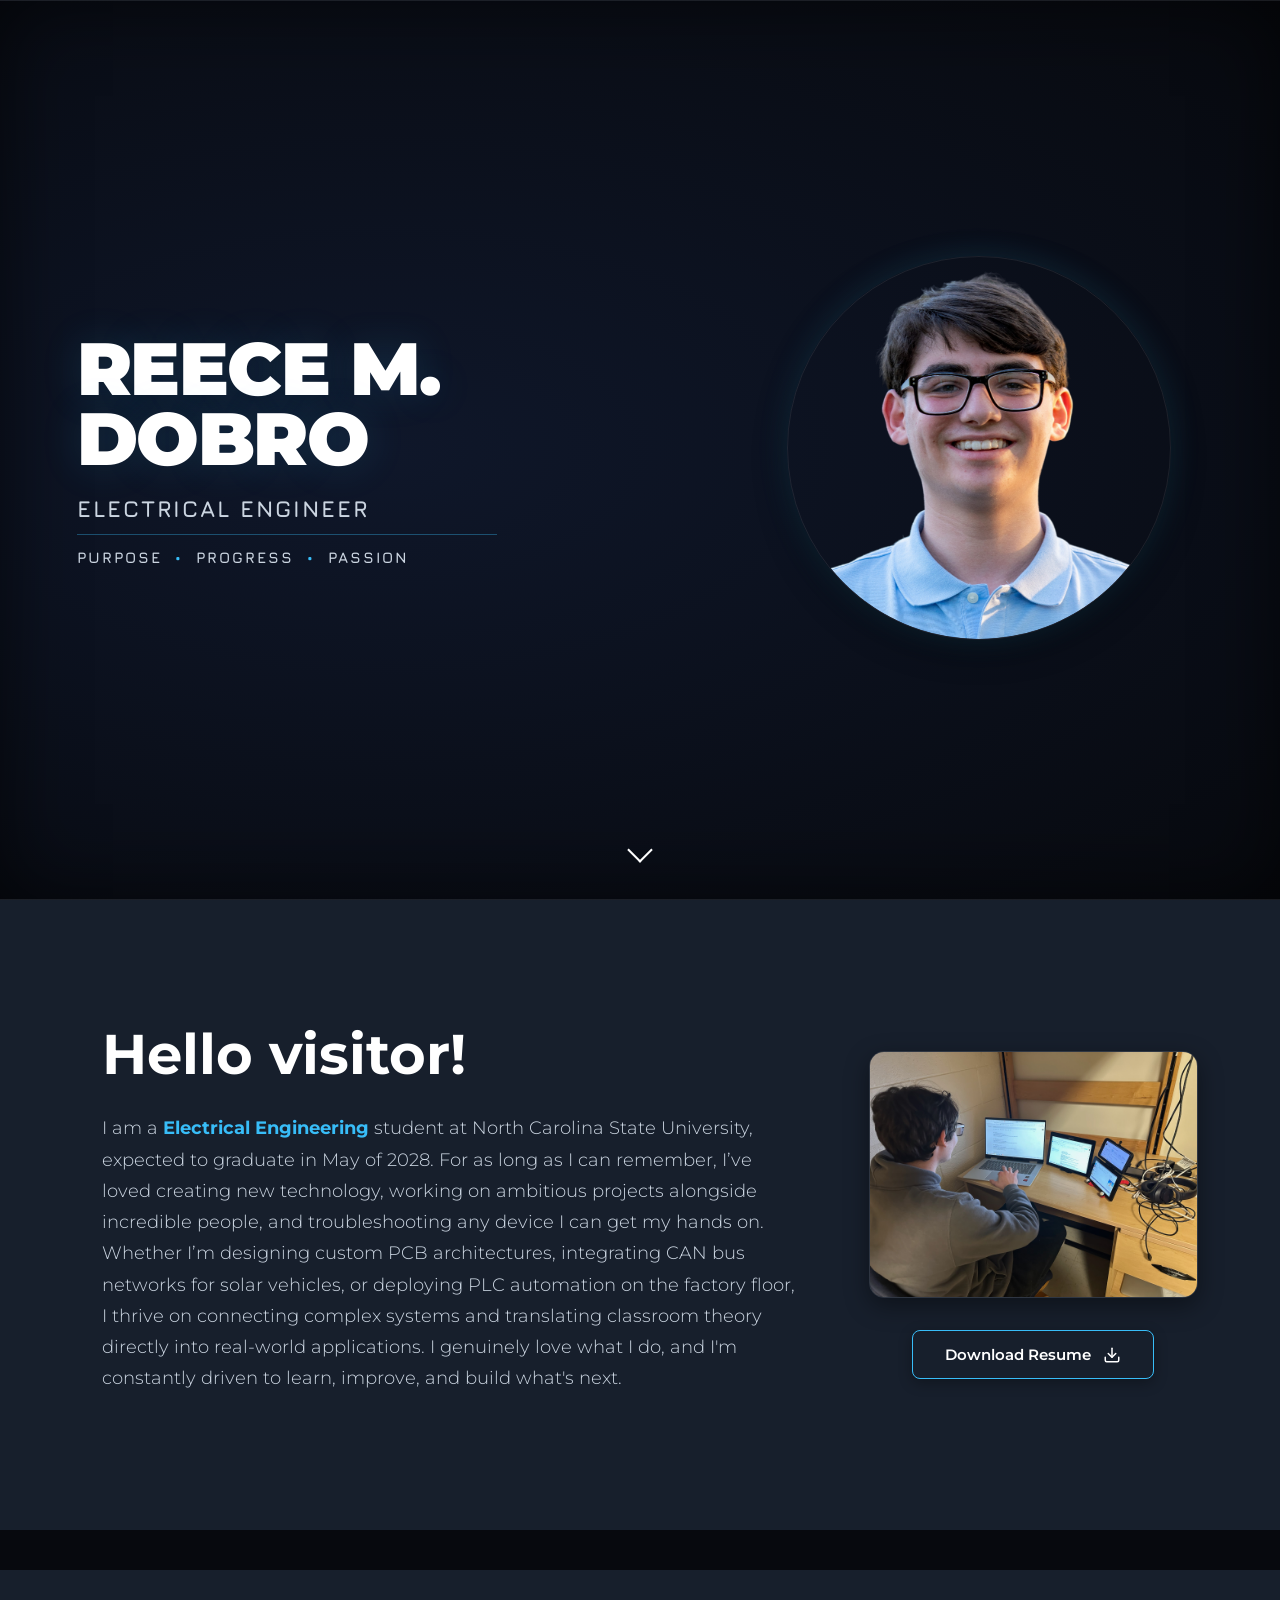
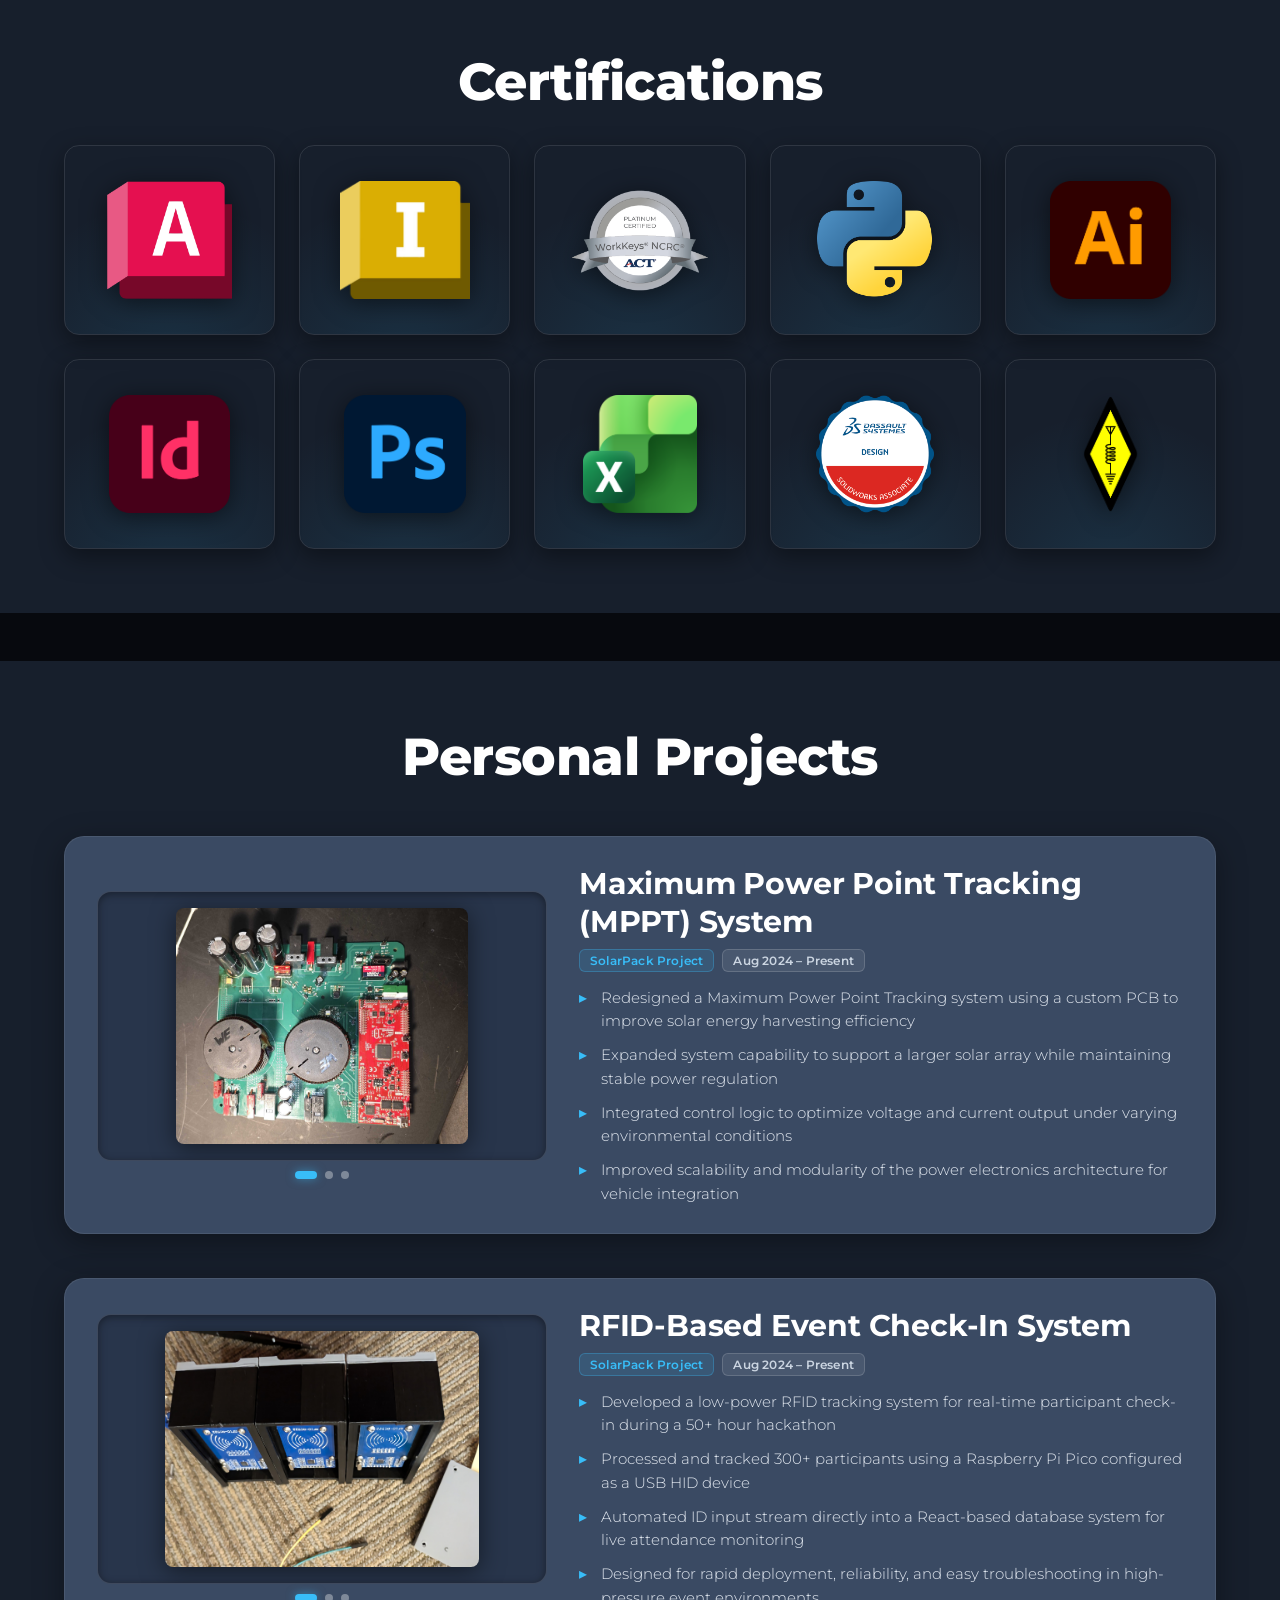
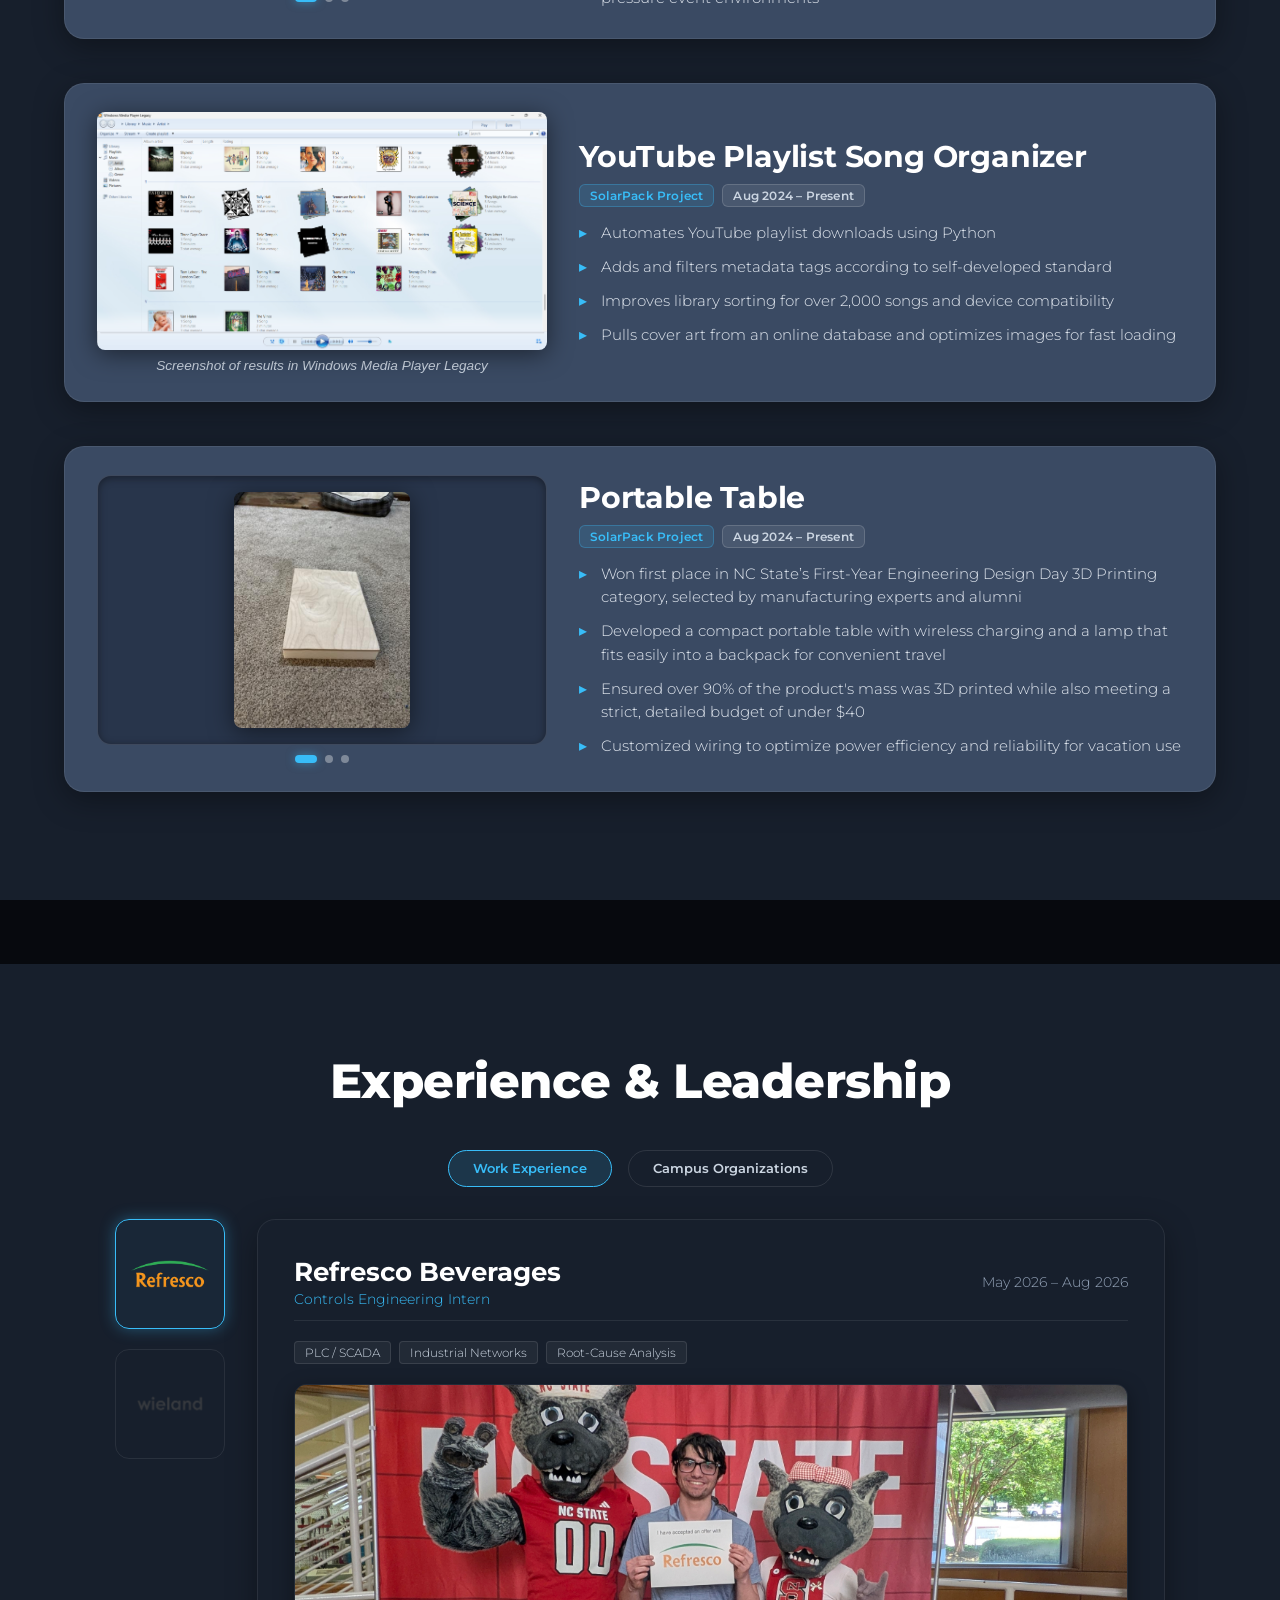
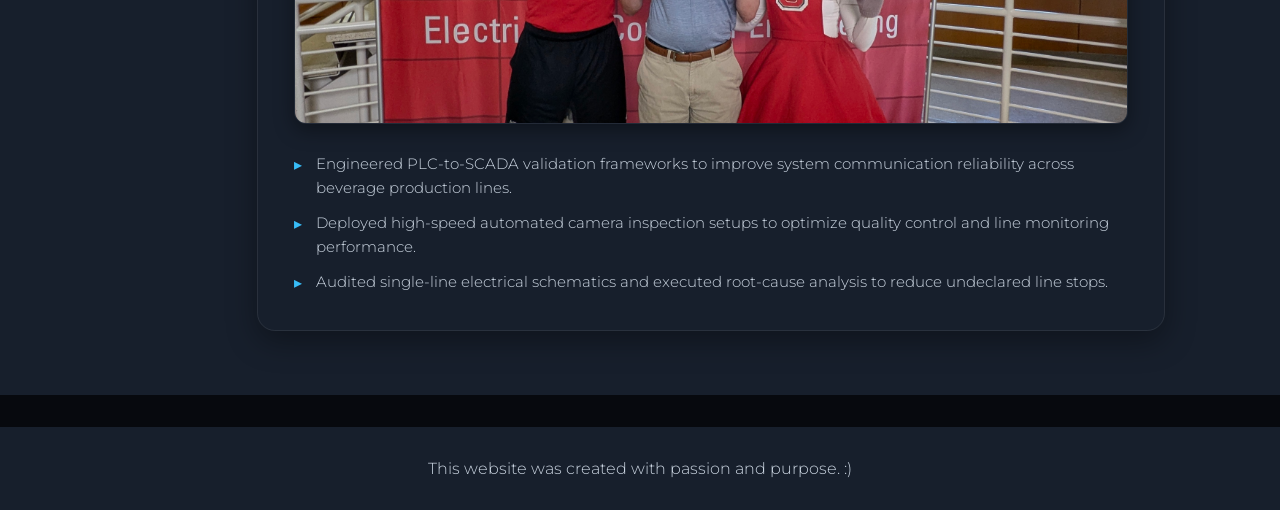
==== commit 4c759afa: "hhhhh" ====
--- a/index.html
+++ b/index.html
@@ -134,7 +134,7 @@
   </div>
 </section>
 	<section class="projects" id="projects">
-  <h2 class="central-heading-major">Projects</h2>
+  <h2 class="central-heading-major">Personal Projects</h2>
 
   <!-- Project 1: MPPT System -->
   <div class="project-card">
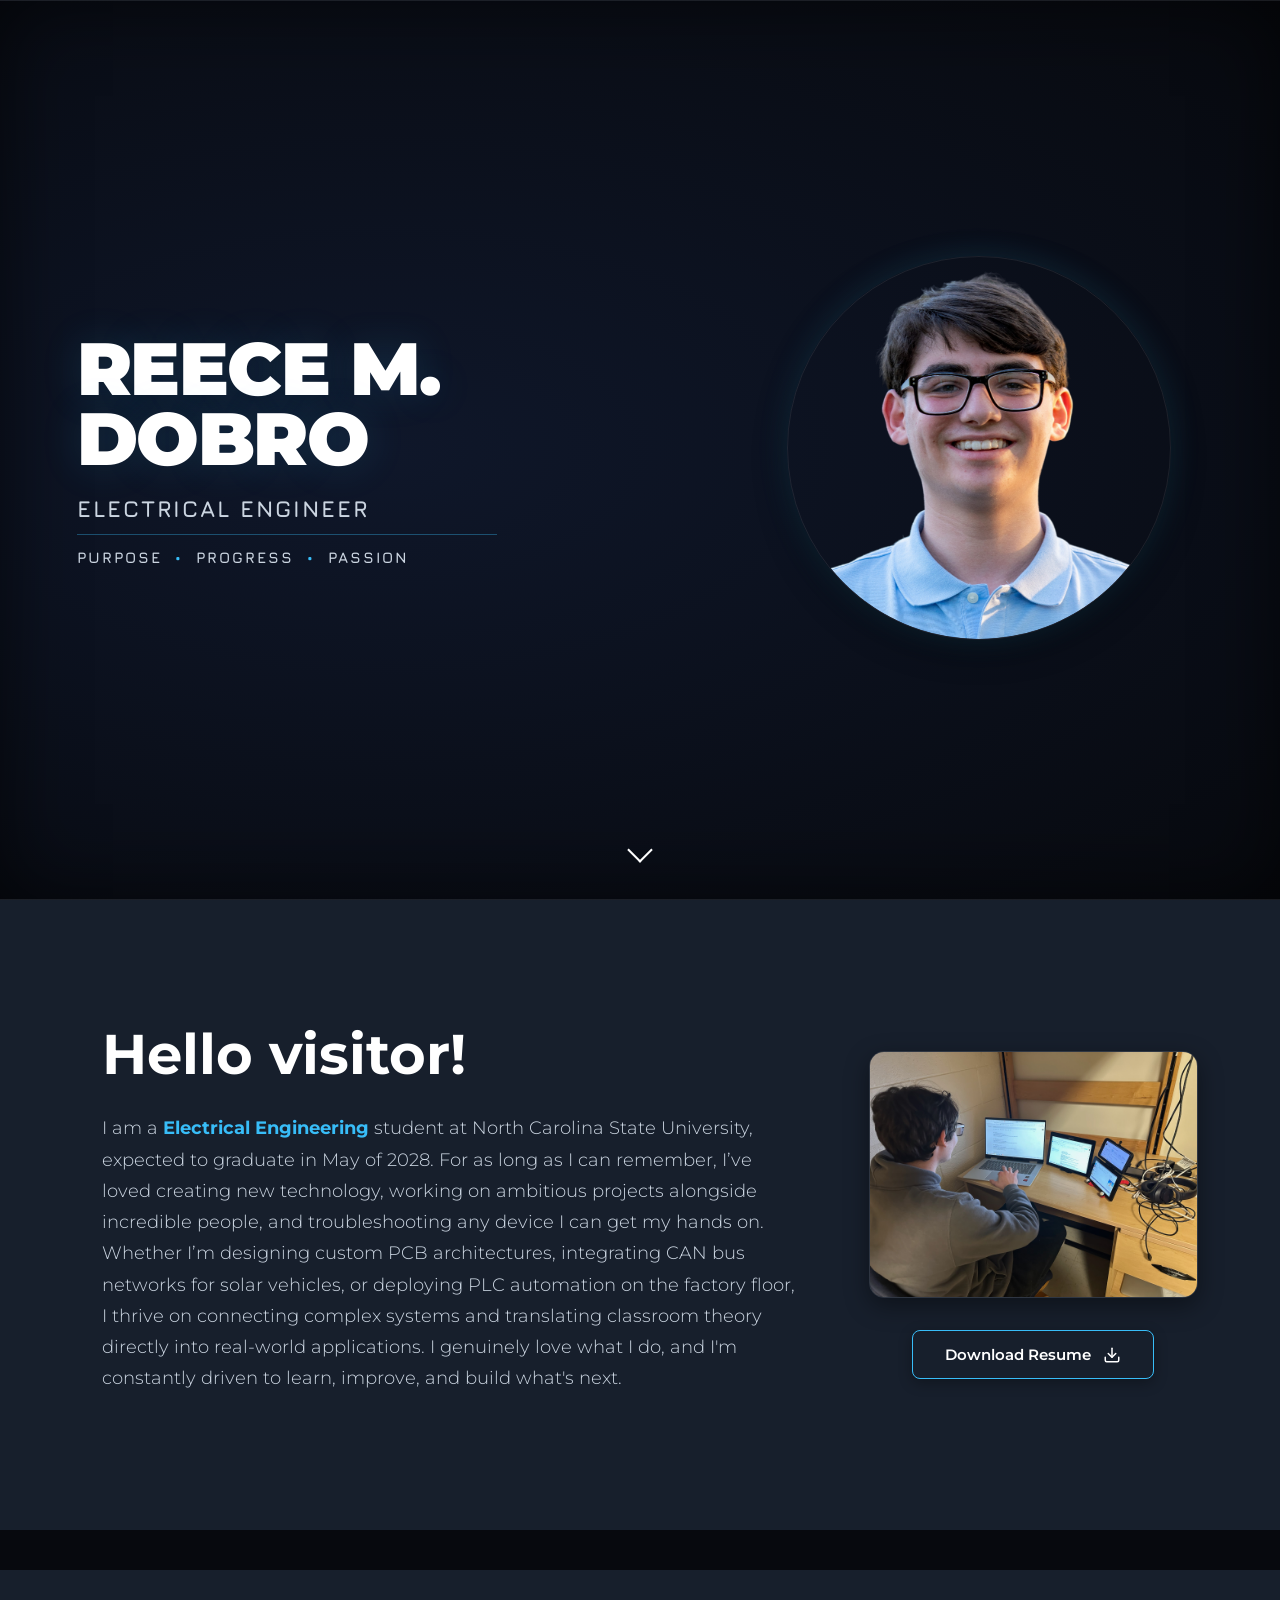
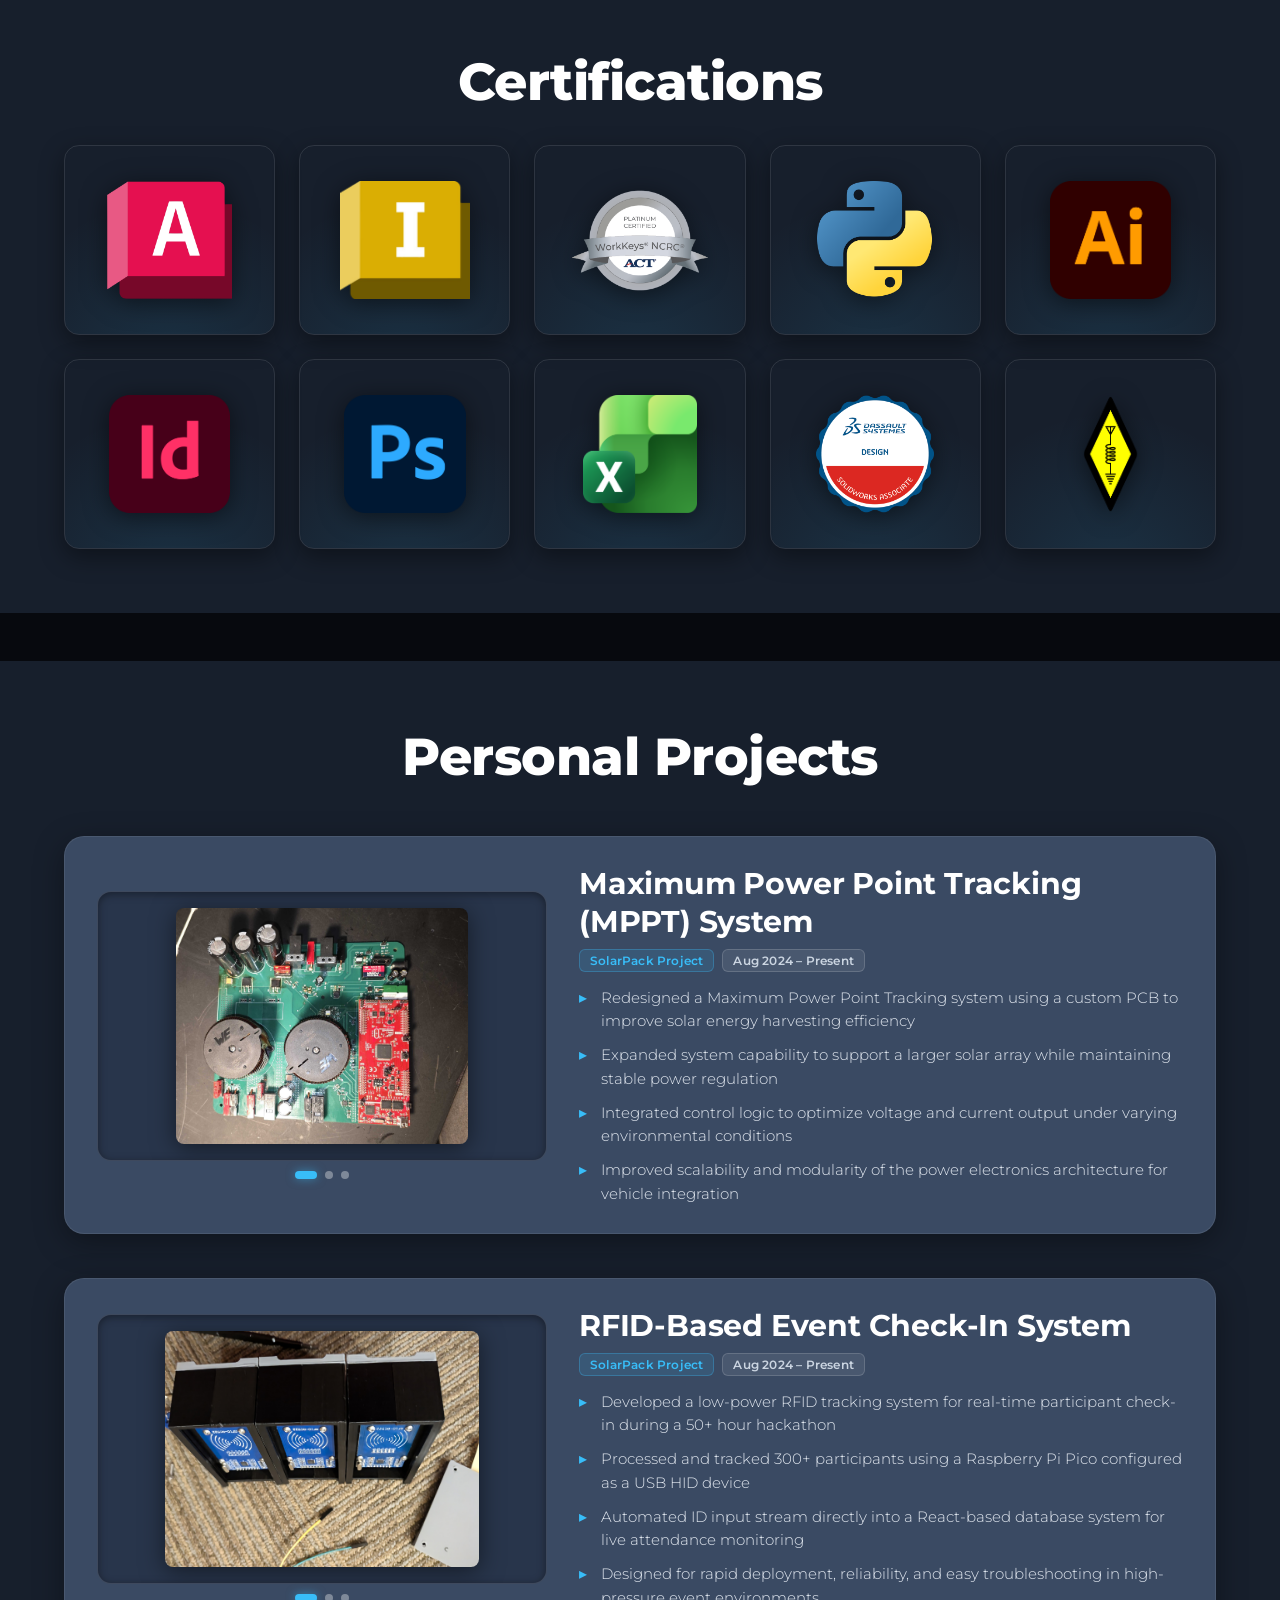
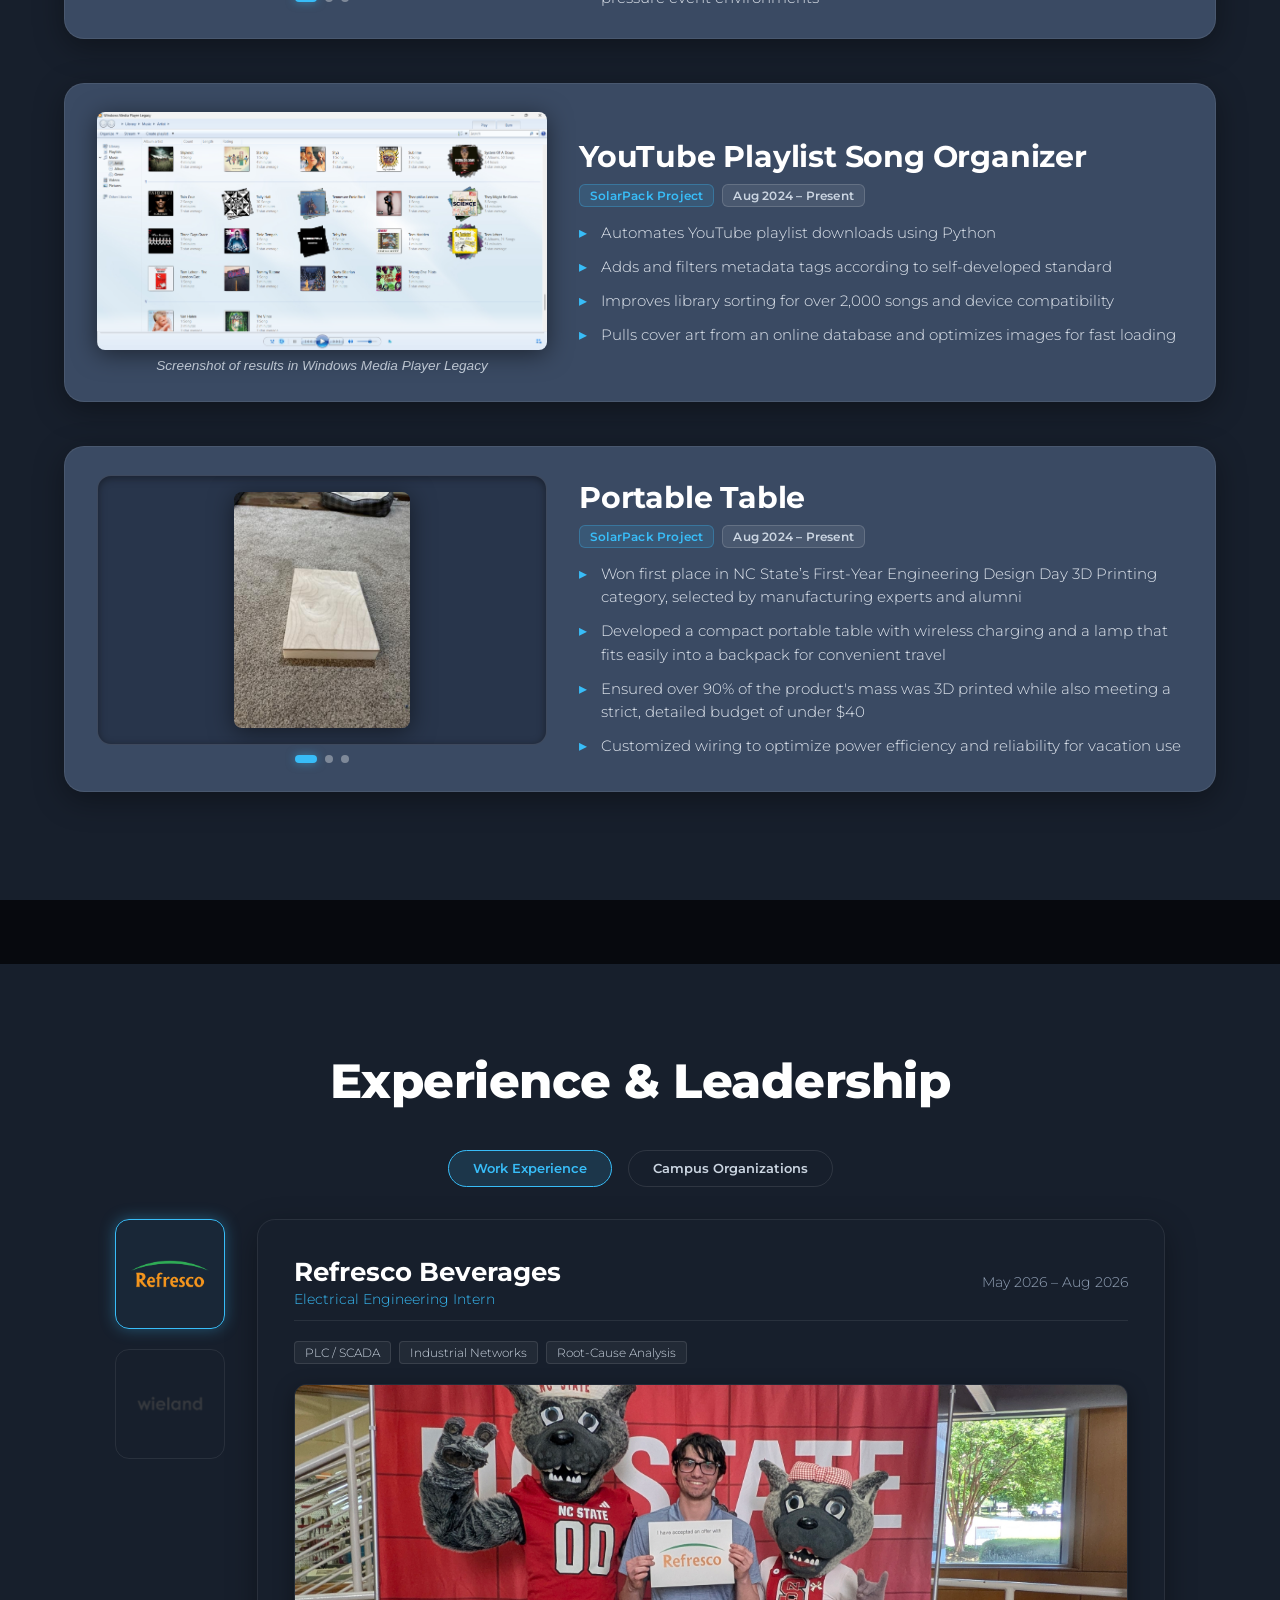
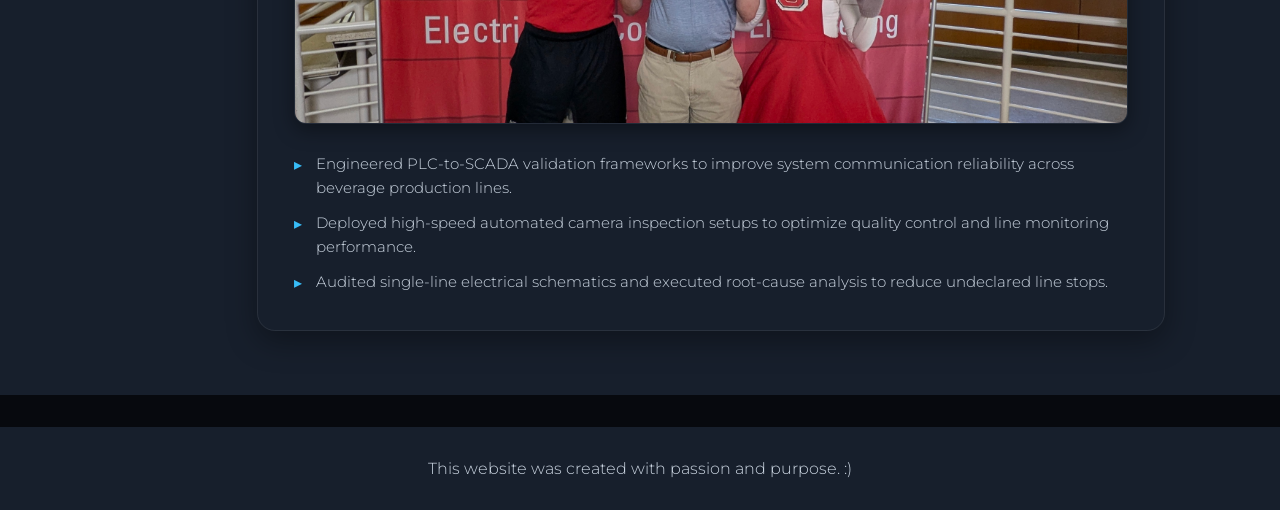
==== commit 38c5afbf: "y" ====
--- a/index.html
+++ b/index.html
@@ -34,7 +34,7 @@
       <div class="about-me-image">
         <img src="images/about-me.jpg" alt="Reece M. Dobro - About Me Image" class="fade-in-on-scroll">
 		<div class="hero-actions">
-    <a href=".pdf" class="btn-resume" target="_blank" download>
+    <a href="resume.pdf" class="btn-resume" target="_blank" download>
       <span>Download Resume</span>
       <svg class="download-icon" viewBox="0 0 24 24" fill="none" stroke="currentColor" stroke-width="2" stroke-linecap="round" stroke-linejoin="round">
         <path d="M21 15v4a2 2 0 0 1-2 2H5a2 2 0 0 1-2-2v-4"></path>
@@ -310,7 +310,7 @@
         <div class="org-header">
           <div>
             <h3>Refresco Beverages</h3>
-            <span class="org-subtitle">Controls Engineering Intern</span>
+            <span class="org-subtitle">Electrical Engineering Intern</span>
           </div>
           <span class="org-date">May 2026 – Aug 2026</span>
         </div>
--- a/style.css
+++ b/style.css
@@ -1129,25 +1129,19 @@
   margin-top: 2rem;
 }
 /* #endregion */
+/* Replace Region 11 with the updated rules below */
+
 /* #region 11 - MOBILE RESPONSIVE STYLES (MAX-WIDTH: 768px) */
 @media (max-width: 768px) {
-  /* Hero */
+  /* --- HERO SECTION --- */
   .hero {
     flex-direction: column;
     align-items: center;
     text-align: center;
     justify-content: center;
-    min-height: 100vh;
-    padding: 3rem 1.25rem 2.5rem;
-    gap: 1rem;
-  }
-
-  .hero-text,
-  .hero-text * {
-    transform: none !important;
-    animation: none !important;
-    transition: none !important;
-    opacity: 1 !important;
+    min-height: auto;
+    padding: 4rem 1.25rem 2.5rem;
+    gap: 1.5rem;
   }
 
   .hero-text {
@@ -1155,63 +1149,48 @@
     flex-direction: column;
     align-items: center;
     text-align: center;
+    opacity: 1 !important;
+    animation: none !important;
   }
 
   .hero-text h1 {
-    font-size: 2.2rem;
+    font-size: clamp(2rem, 8vw, 3rem);
     white-space: normal;
   }
 
-  .hero-degree {
-    font-size: 1.25rem;
-  }
-
-  .hero-divider {
-    margin: 1rem auto;
+  .hero-title {
+    font-size: 1.1rem;
+  }
+
+  .hero-divider-subtle {
+    margin: 0.75rem auto;
   }
 
   .hero-tagline {
-    font-size: 0.95rem;
+    font-size: 0.85rem;
     letter-spacing: 1px;
   }
 
-  .hero-image,
-  .hero-image img {
-    order: 2;
+  .hero-image {
+    order: -1; /* Places profile image above text on mobile */
     justify-content: center;
-    padding: 0;
+    padding-right: 0;
+    min-width: unset;
+    opacity: 1 !important;
     transform: none !important;
     animation: none !important;
-    transition: none !important;
-    opacity: 1 !important;
   }
 
   .hero-image img {
-    width: 88%;
-    max-width: 360px;
-    height: auto;
-    border-radius: 50%;
-  }
-
-  .resume-download {
-    order: 3;
-    margin-top: 2rem;
-    width: 100%;
-    display: flex;
-    justify-content: center;
-  }
-
-  .resume-download a {
-    display: inline-block;
-    min-width: 200px;
-    text-align: center;
+    width: 200px;
+    height: 200px;
   }
 
   .scroll-indicator {
     display: none !important;
   }
 
-  /* About Section */
+  /* --- ABOUT SECTION --- */
   .about-me {
     flex-direction: column;
     align-items: center;
@@ -1221,94 +1200,70 @@
   }
 
   .about-me-text {
-    margin: 0;
+    margin-left: 0;
+    min-width: unset;
     max-width: 100%;
     text-align: center;
   }
 
   .about-me-text p {
-    text-align: center;
+    text-align: left;
   }
 
   .about-me-image {
-    display: flex;
-    justify-content: center;
-    align-items: center;
     width: 100%;
-    margin: 0;
+    min-width: unset;
   }
 
   .about-me-image img {
-    width: 75%;
-    max-width: 300px;
-    border-radius: 12px;
+    width: 100%;
+    max-width: 350px;
     opacity: 1 !important;
   }
 
-  /* Projects */
+  /* --- PROJECTS SECTION --- */
+  .projects {
+    padding: 1rem 1.25rem 2.5rem;
+  }
+
   .project-card {
     flex-direction: column;
     align-items: center;
-    text-align: center;
     padding: 1.25rem;
-  }
-
-  .project-details {
-    margin: 0;
-    text-align: center;
-  }
-
-  .project-details ul {
-    text-align: left;
-  }
-
-  .project-caption {
-    display: none !important;
+    gap: 1.25rem;
   }
 
   .slideshow-wrapper {
     width: 100%;
-    max-width: 100%;
   }
 
   .slideshow-container {
     width: 100%;
-    height: 200px;
-    overflow: hidden;
-    position: relative;
-    display: flex;
-    align-items: center;
-    justify-content: center;
-  }
-
-  .slide {
-    width: 100%;
-    height: 100%;
-    position: absolute;
-    inset: 0;
-    display: none;
-    align-items: center;
-    justify-content: center;
-  }
-
-  .slide img {
-    width: 100%;
-    height: 100%;
-    max-width: 100%;
-    max-height: 100%;
-    object-fit: contain;
-    display: block;
+    height: 220px;
+  }
+
+  .project-details {
+    text-align: left;
+  }
+
+  .project-caption {
+    display: block !important; /* Retain captions if populated */
+    font-size: 0.8rem;
   }
 
   .dots-container {
-    display: none;
-  }
-
-  /* Organizations */
+    display: flex; /* Keep slideshow dot controls interactive */
+  }
+
+  /* --- ORGANIZATIONS SECTION --- */
+  .organizations {
+    padding: 2rem 1.25rem;
+  }
+
   .org-container {
     flex-direction: column;
     align-items: center;
-    gap: 1rem;
+    gap: 1.25rem;
   }
 
   .org-logos {
@@ -1316,77 +1271,118 @@
     flex-wrap: wrap;
     justify-content: center;
     width: 100%;
-    gap: 0.75rem;
+    gap: 0.5rem;
   }
 
   .org-logo {
-    width: 60px;
-    height: 60px;
-  }
-
-  .org-logo img {
-    width: 100%;
-    height: 100%;
-    object-fit: contain;
+    width: 55px;
+    height: 55px;
+    padding: 0.5rem;
   }
 
   .org-info {
     width: 100%;
     padding: 1.25rem;
-  }
-
+    min-height: unset;
+  }
+
+  /* Display fix: remove display: none !important override */
   .org-details {
-    display: none !important;
+    display: none;
   }
 
   .org-details.active {
     display: block !important;
   }
 
-  /* Certifications Grid */
+  /* --- CERTIFICATIONS GRID --- */
   .cert-grid-container {
     grid-template-columns: repeat(2, 1fr);
-    gap: 1rem;
-    padding: 1rem;
+    gap: 0.75rem;
+    padding: 0 1.25rem;
+  }
+
+  .cert-grid-item {
+    height: 140px;
+    padding: 0.75rem;
   }
 
   .cert-grid-item img {
-    max-width: 90px;
-    max-height: 90px;
-  }
-
-  /* Social Slideshow & Embeds */
+    max-width: 85%;
+    max-height: 85%;
+  }
+
+  .cert-overlay h3 {
+    font-size: 0.85rem;
+  }
+
+  .cert-overlay p {
+    font-size: 0.75rem;
+  }
+
+  /* --- SOCIAL & EMBEDS --- */
   .social-slideshow {
-    width: 100%;
-    padding: 1rem 0.75rem 3rem;
-    overflow-x: hidden;
-  }
-
-  .social-slide {
-    width: 100%;
-    display: none;
+    padding: 1rem 0.5rem 2.5rem;
+    
   }
 
   .social-slideshow iframe,
   .social-slide iframe {
     width: 100% !important;
     max-width: 100%;
-    height: 500px;
-    border-radius: 12px;
-  }
-
-  .instagram-wrapper {
-    width: 100%;
-    display: flex;
-    justify-content: center;
-  }
-
-  .social-slide iframe[src*="facebook"] {
-    height: 520px;
-  }
-
-  .social-slide iframe[src*="linkedin"] {
-    height: 600px;
-  }
+  }
+  /* Add/update these image rules inside your @media (max-width: 768px) query */
+
+/* Ensure all images scale fluidly and never overflow container bounds */
+img {
+  max-width: 100%;
+  height: auto;
+}
+
+/* Hero profile image: maintains shape without distorting */
+.hero-image img {
+  width: 180px;
+  height: 180px;
+  object-fit: cover;
+  border-radius: 50%;
+}
+
+/* About Section image: scales naturally to screen width */
+.about-me-image {
+  width: 100%;
+  max-width: 320px;
+  margin: 0 auto;
+}
+
+.about-me-image img {
+  width: 100%;
+  height: auto;
+  object-fit: cover;
+  border-radius: 8px;
+}
+
+/* Project Slideshow images: fills container without stretching */
+.slideshow-container {
+  width: 100%;
+  height: 240px; /* Adjust height for mobile viewport */
+  position: relative;
+  overflow: hidden;
+}
+
+.slideshow-container img {
+  width: 100%;
+  height: 100%;
+  object-fit: cover; /* Prevents stretching by cropping excess edges */
+  object-position: center;
+}
+
+/* Certification Grid icons: scales proportionately inside boxes */
+.cert-grid-item img {
+  max-width: 80%;
+  max-height: 80%;
+  width: auto;
+  height: auto;
+  object-fit: contain; /* Prevents logos from cropping */
+}
 }
 /* #endregion */
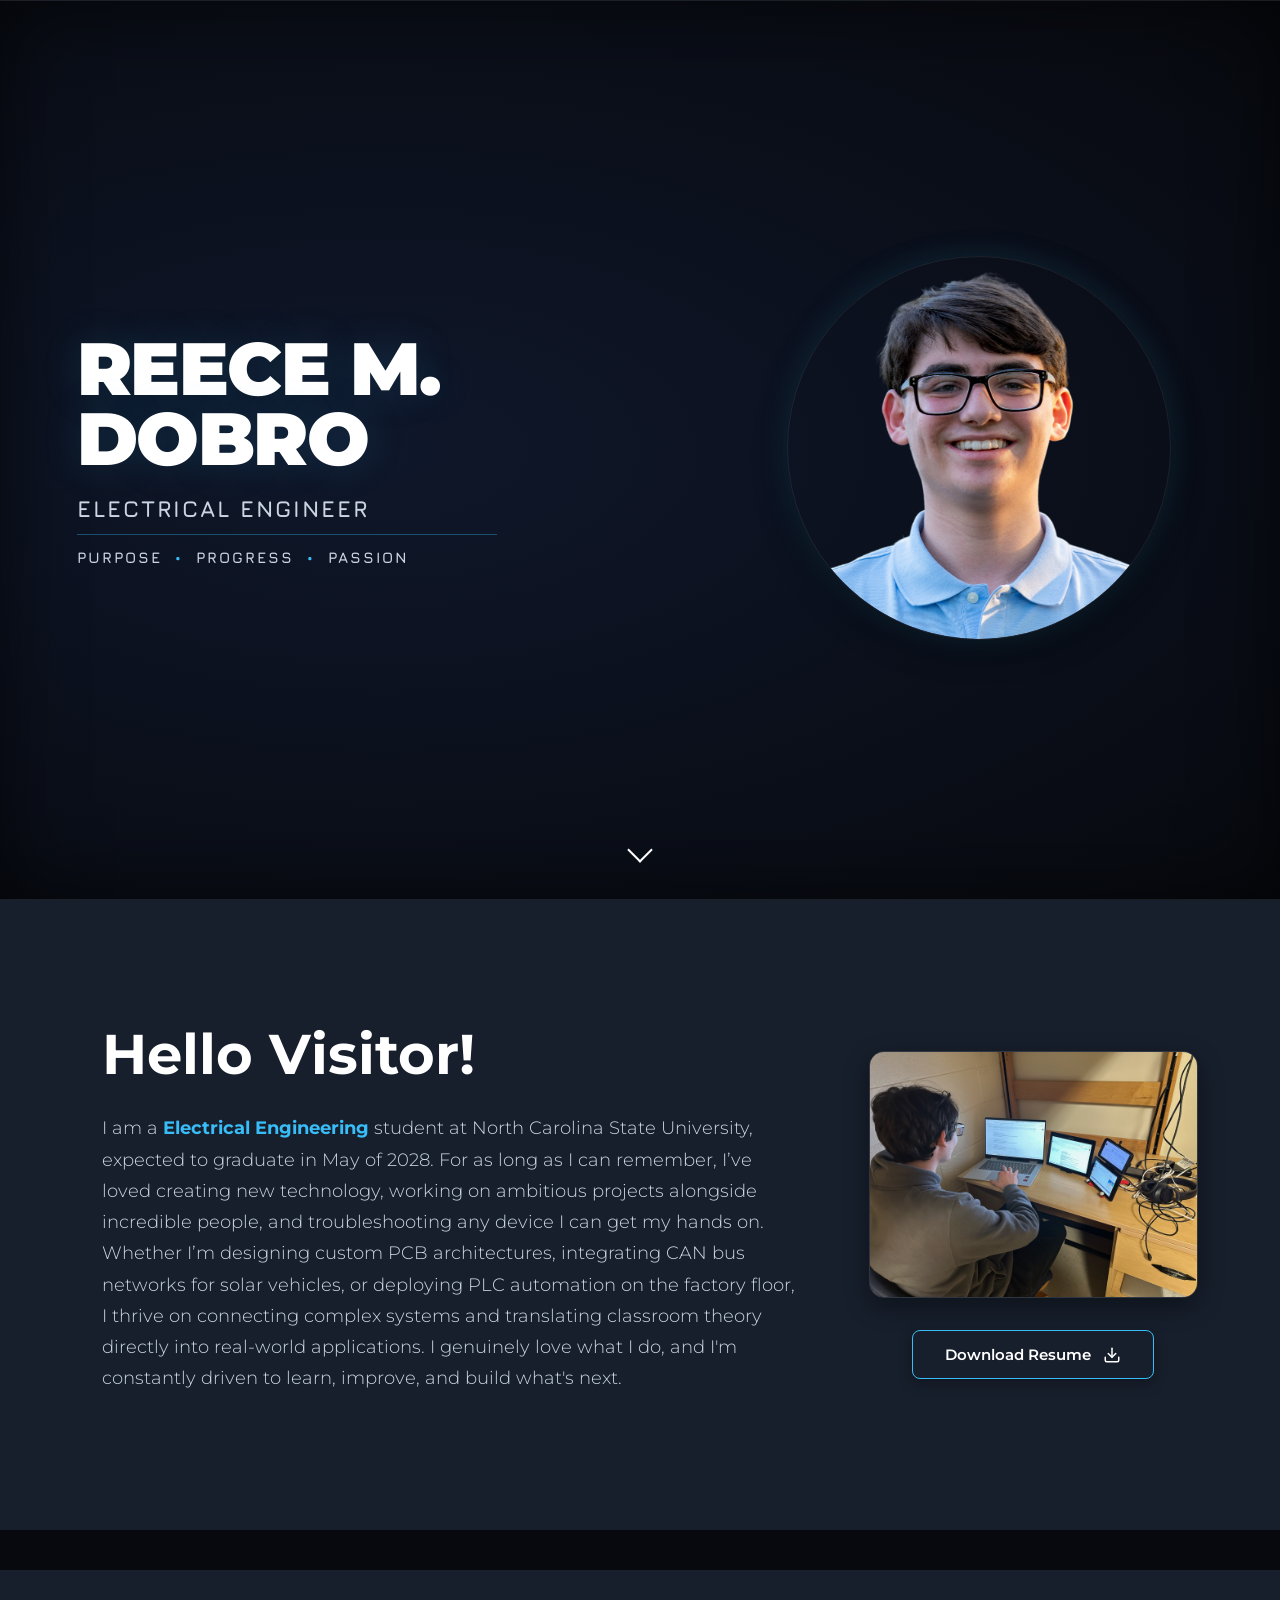
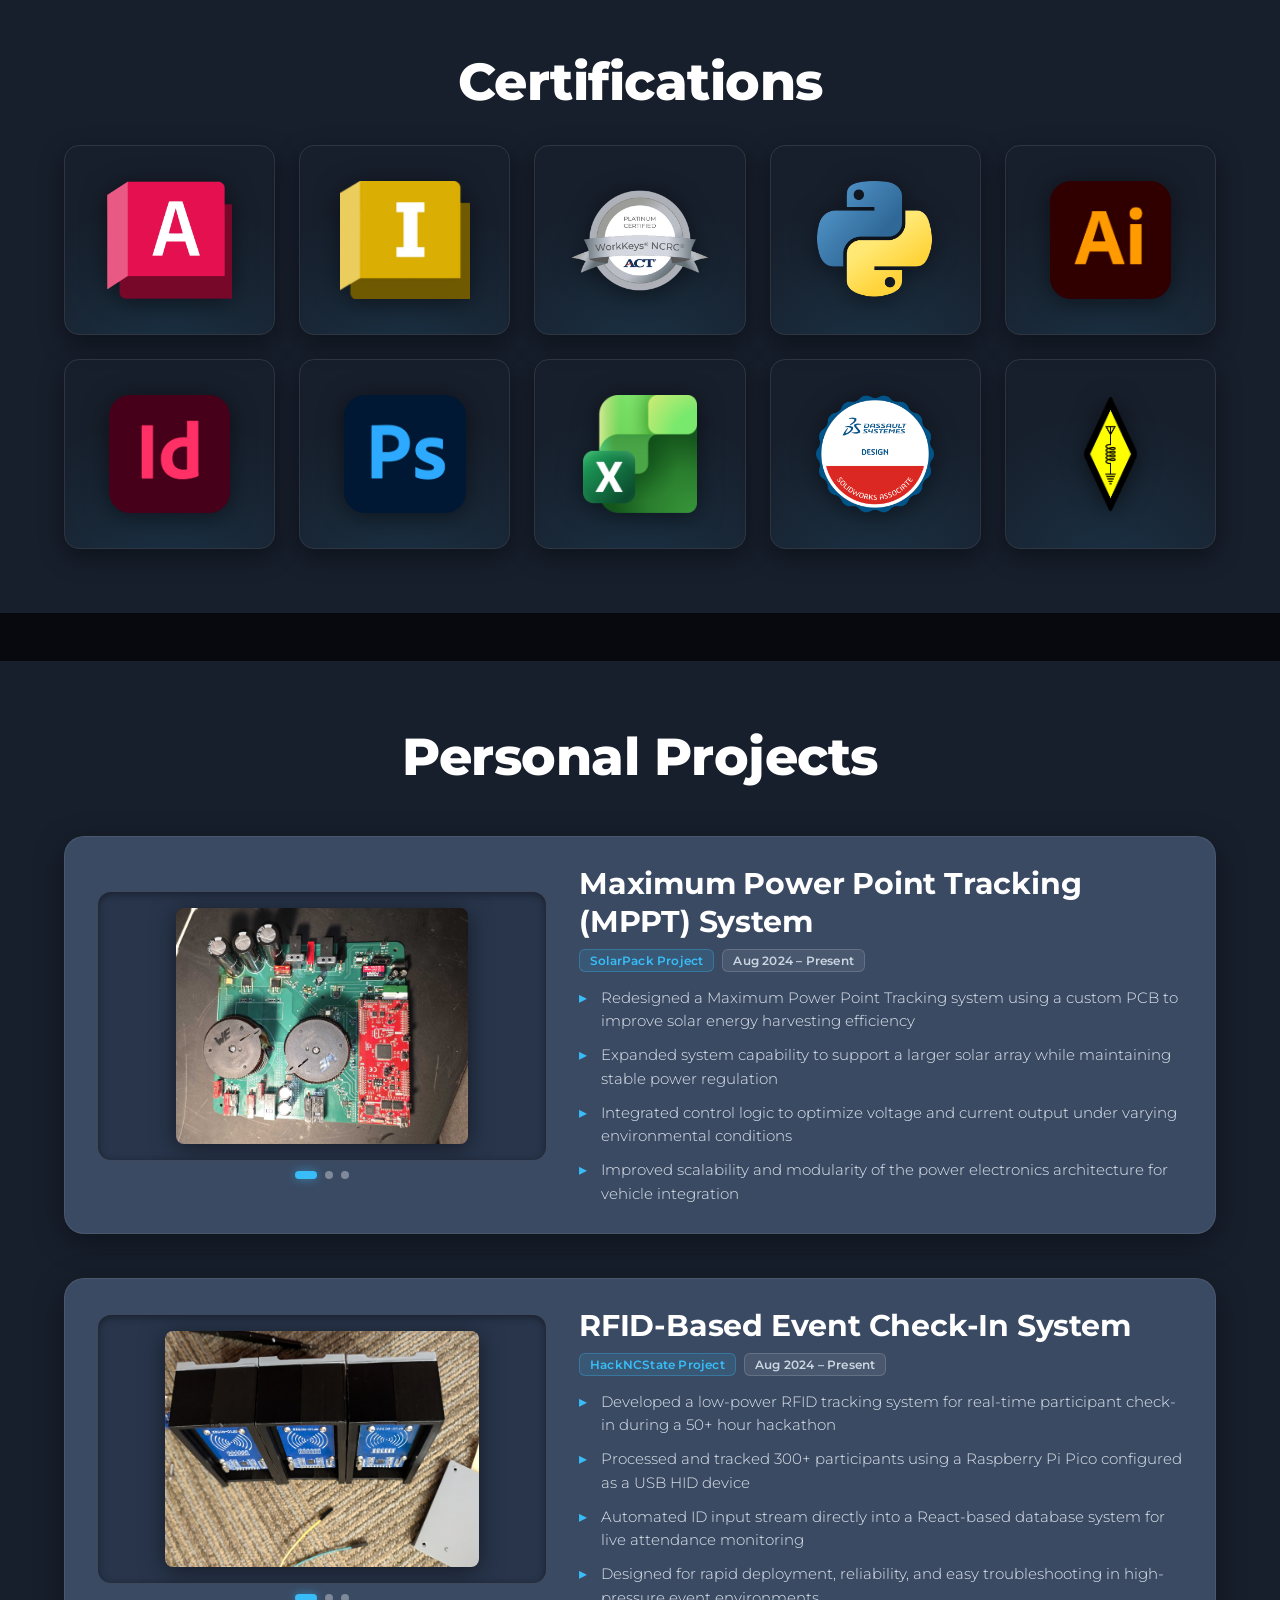
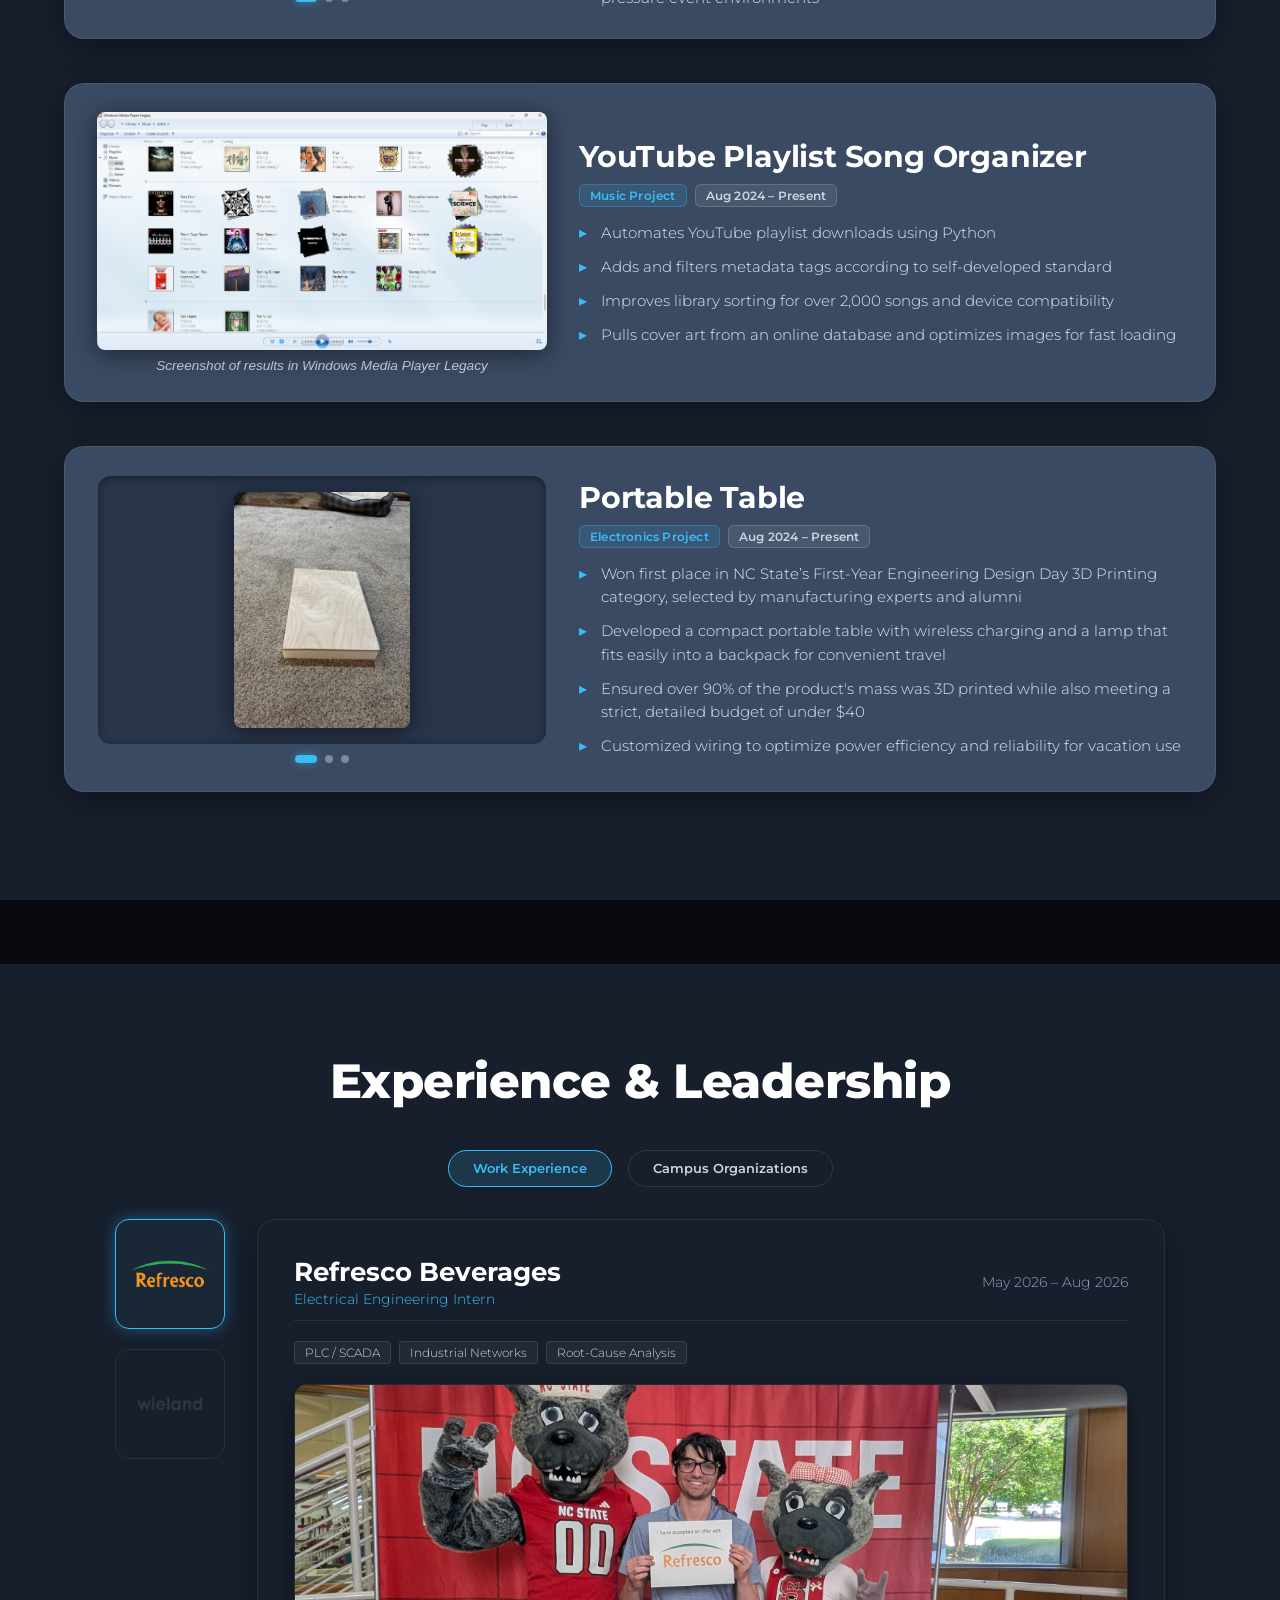
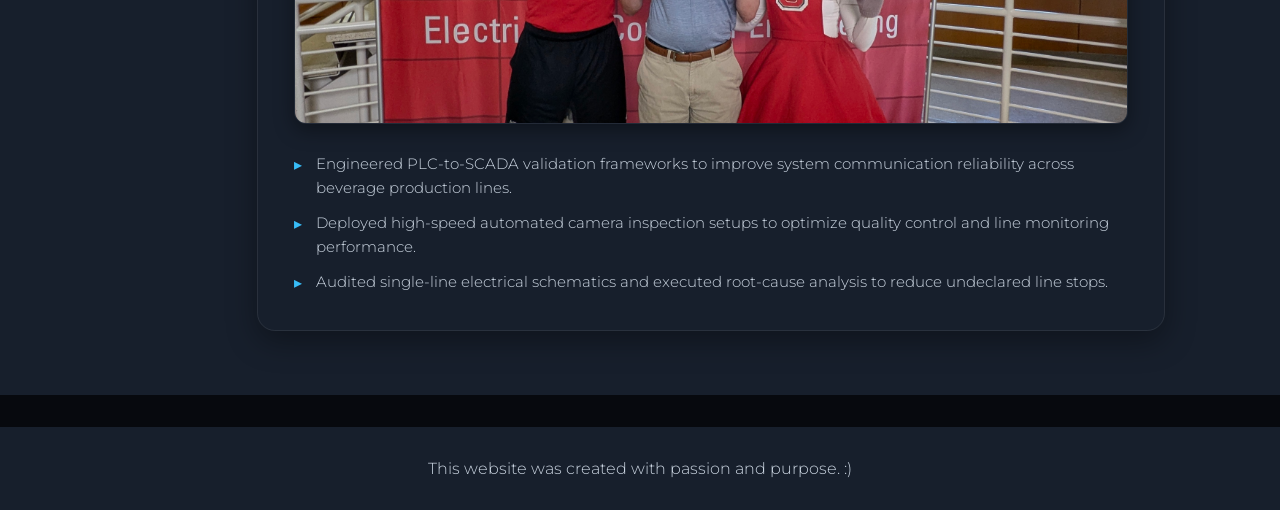
==== commit 0a4740fd: "nhnn" ====
--- a/index.html
+++ b/index.html
@@ -29,7 +29,7 @@
     <section class="about-me" id="about">
       <div class="about-me-text">
         
-<h2>Hello visitor! </h2>
+<h2>Hello Visitor! </h2>
 	<p>I am a <strong>Electrical Engineering</strong> student at North Carolina State University, expected to graduate in May of 2028. For as long as I can remember, I’ve loved creating new technology, working on ambitious projects alongside incredible people, and troubleshooting any device I can get my hands on. Whether I’m designing custom PCB architectures, integrating CAN bus networks for solar vehicles, or deploying PLC automation on the factory floor, I thrive on connecting complex systems and translating classroom theory directly into real-world applications. I genuinely love what I do, and I'm constantly driven to learn, improve, and build what's next.</p>        </div>
       <div class="about-me-image">
         <img src="images/about-me.jpg" alt="Reece M. Dobro - About Me Image" class="fade-in-on-scroll">
@@ -196,7 +196,7 @@
     <div class="project-details">
       <h3 class="project-title">RFID-Based Event Check-In System</h3>
  <div class="project-tags">
-    <span class="project-tag project-tag-type">SolarPack Project</span>
+    <span class="project-tag project-tag-type">HackNCState Project</span>
     <span class="project-tag project-tag-date">Aug 2024 – Present</span>
   </div>
       <ul>
@@ -220,7 +220,7 @@
     <div class="project-details">
       <h3 class="project-title">YouTube Playlist Song Organizer</h3>
 <div class="project-tags">
-    <span class="project-tag project-tag-type">SolarPack Project</span>
+    <span class="project-tag project-tag-type">Music Project</span>
     <span class="project-tag project-tag-date">Aug 2024 – Present</span>
   </div>
         <ul>
@@ -256,7 +256,7 @@
     <div class="project-details">
       <h3 class="project-title">Portable Table</h3>
 		<div class="project-tags">
-			<span class="project-tag project-tag-type">SolarPack Project</span>
+			<span class="project-tag project-tag-type">Electronics Project</span>
 			<span class="project-tag project-tag-date">Aug 2024 – Present</span>
 		</div>      
 		<ul>
@@ -347,6 +347,7 @@
           <li>Redesigned critical production components using additive manufacturing and reverse engineering, reducing tooling costs by 77%.</li>
           <li>Developed Python scripts to parse log data and isolate welding inefficiencies for plant engineers.</li>
           <li>Automated SAP Bill of Materials workflows to reduce manual entry errors and save ~$6,300 in labor costs.</li>
+          <li>Spearheaded end-to-end development of an automated PLC cleaning cart, overseeing requirements gathering, electrical schematic drafting, physical fabrication, logic implementation, and operational testing.</li>
         </ul>
       </div>
 
@@ -361,7 +362,7 @@
         </div>
         <div class="tech-tags">
           <span>PCB Design</span>
-          <span>MPPT</span>
+          <span>Leadership</span>
           <span>CAN Bus</span>
           <span>High Voltage Systems</span>
         </div>
